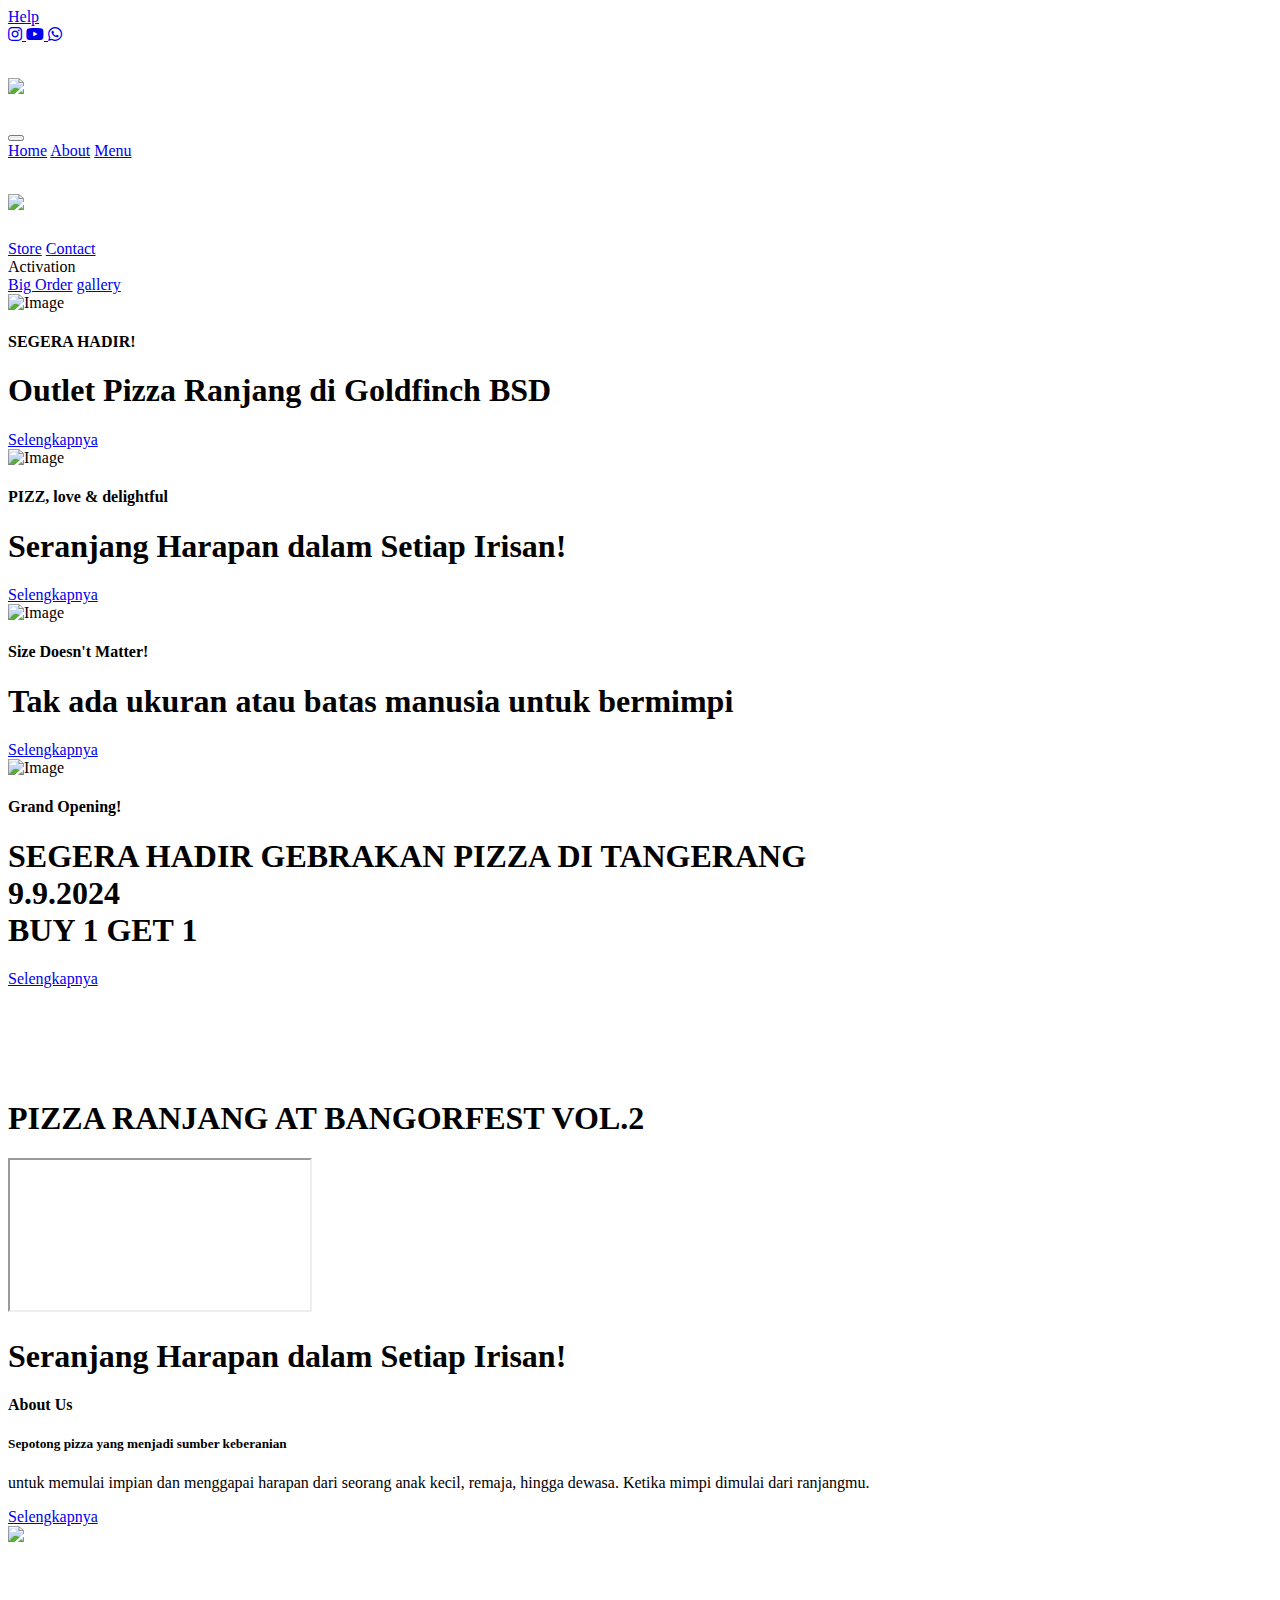
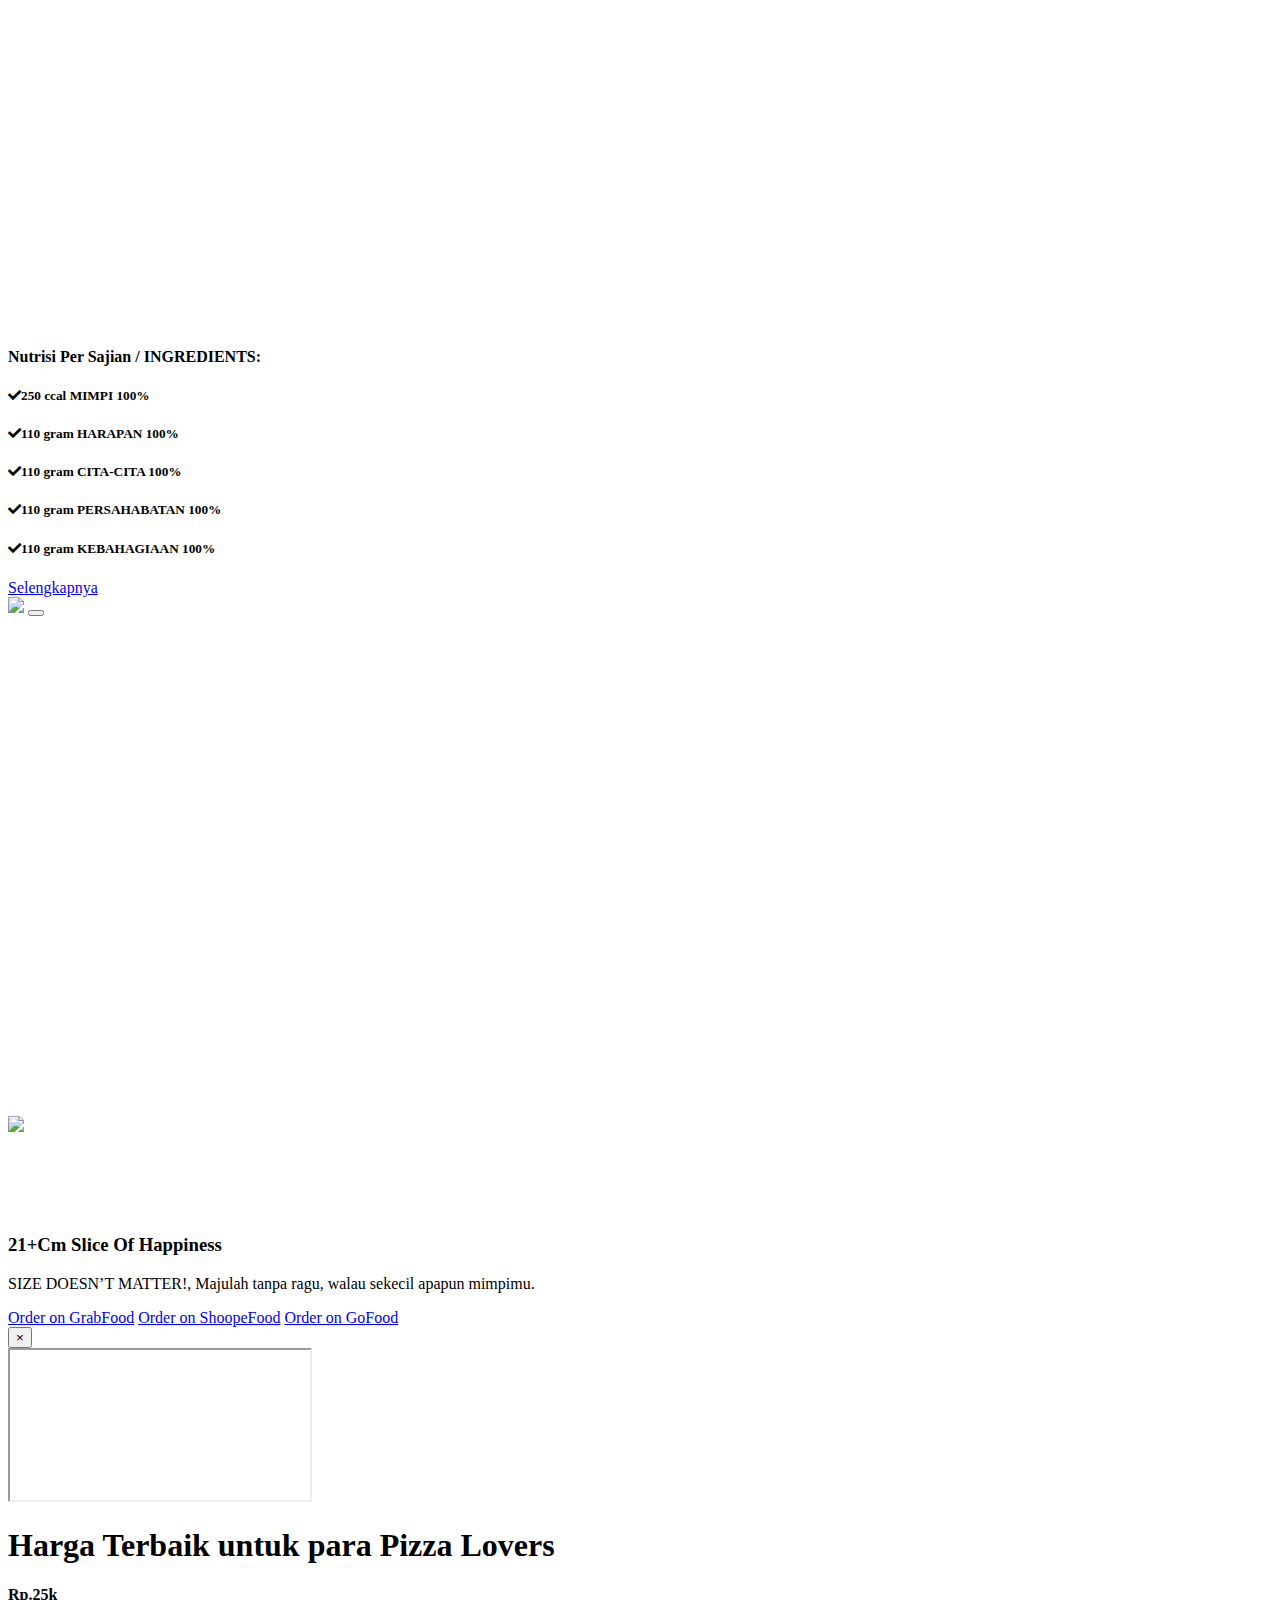
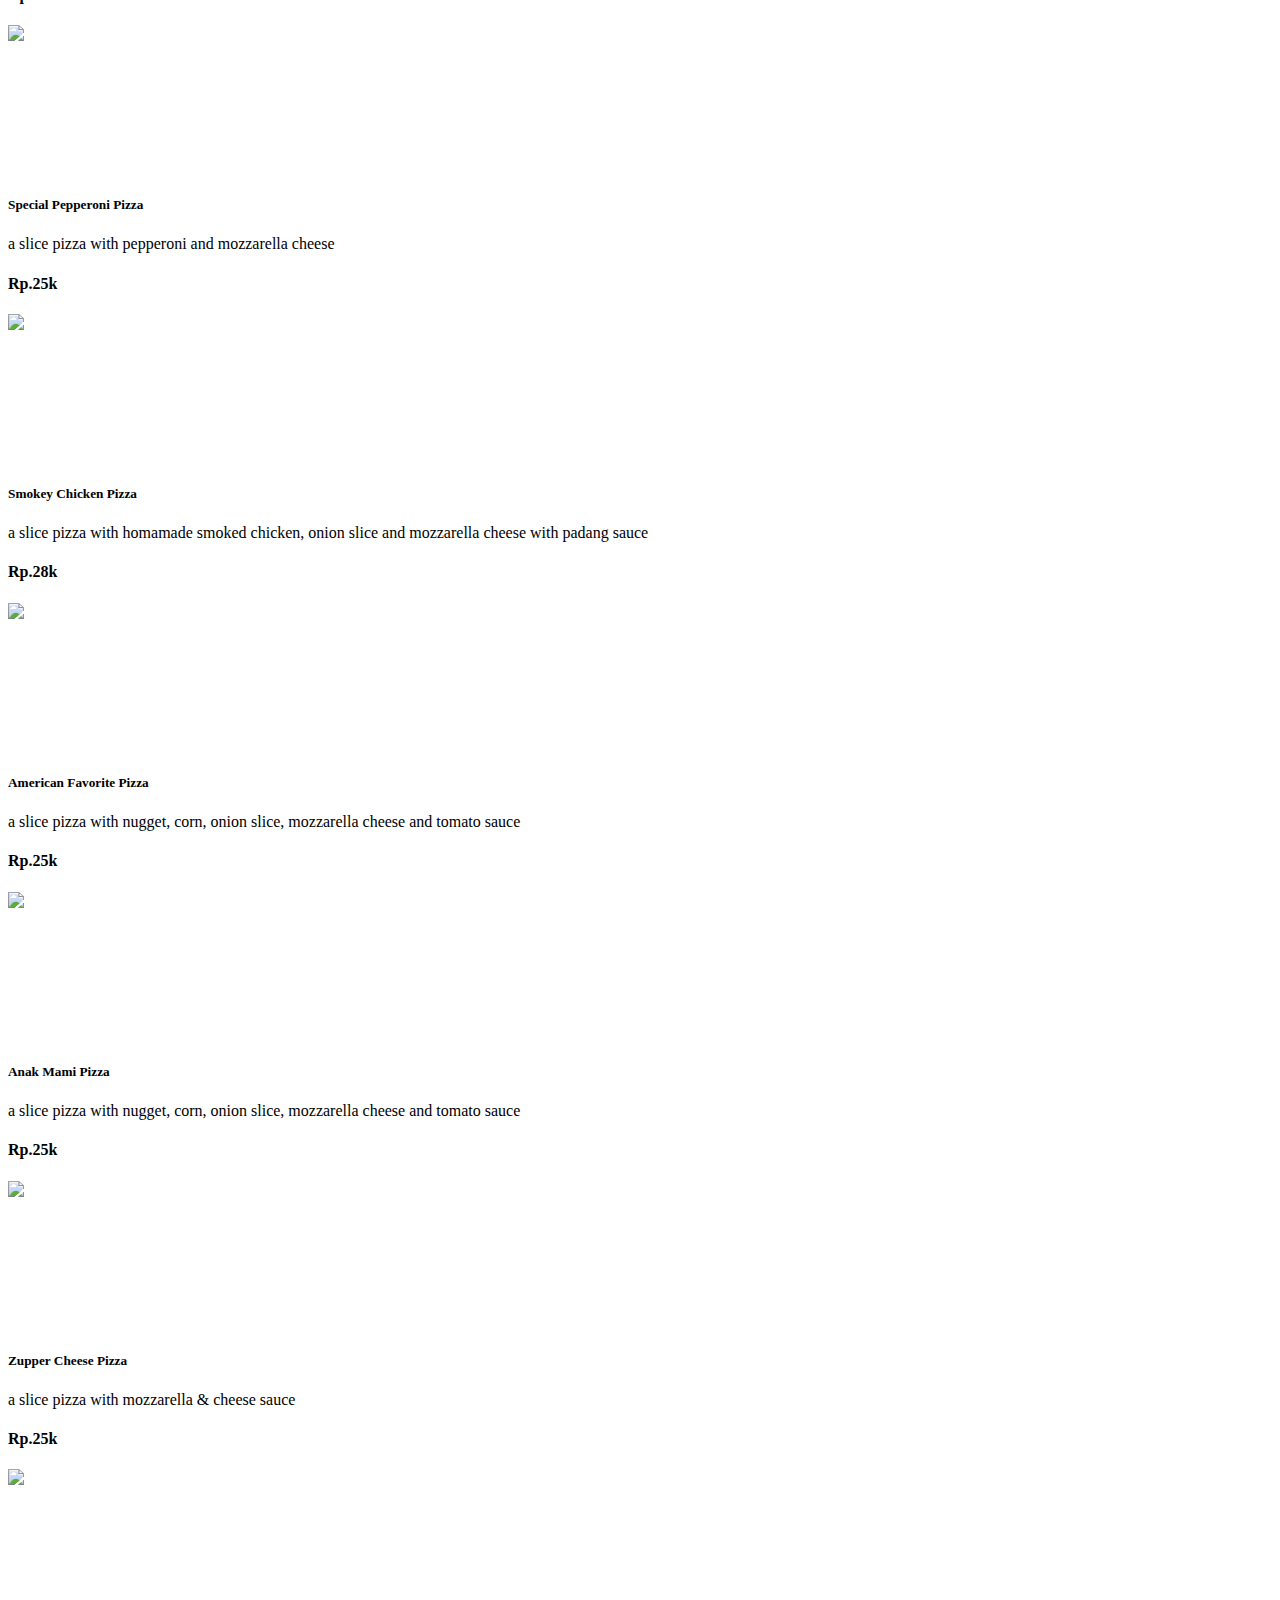
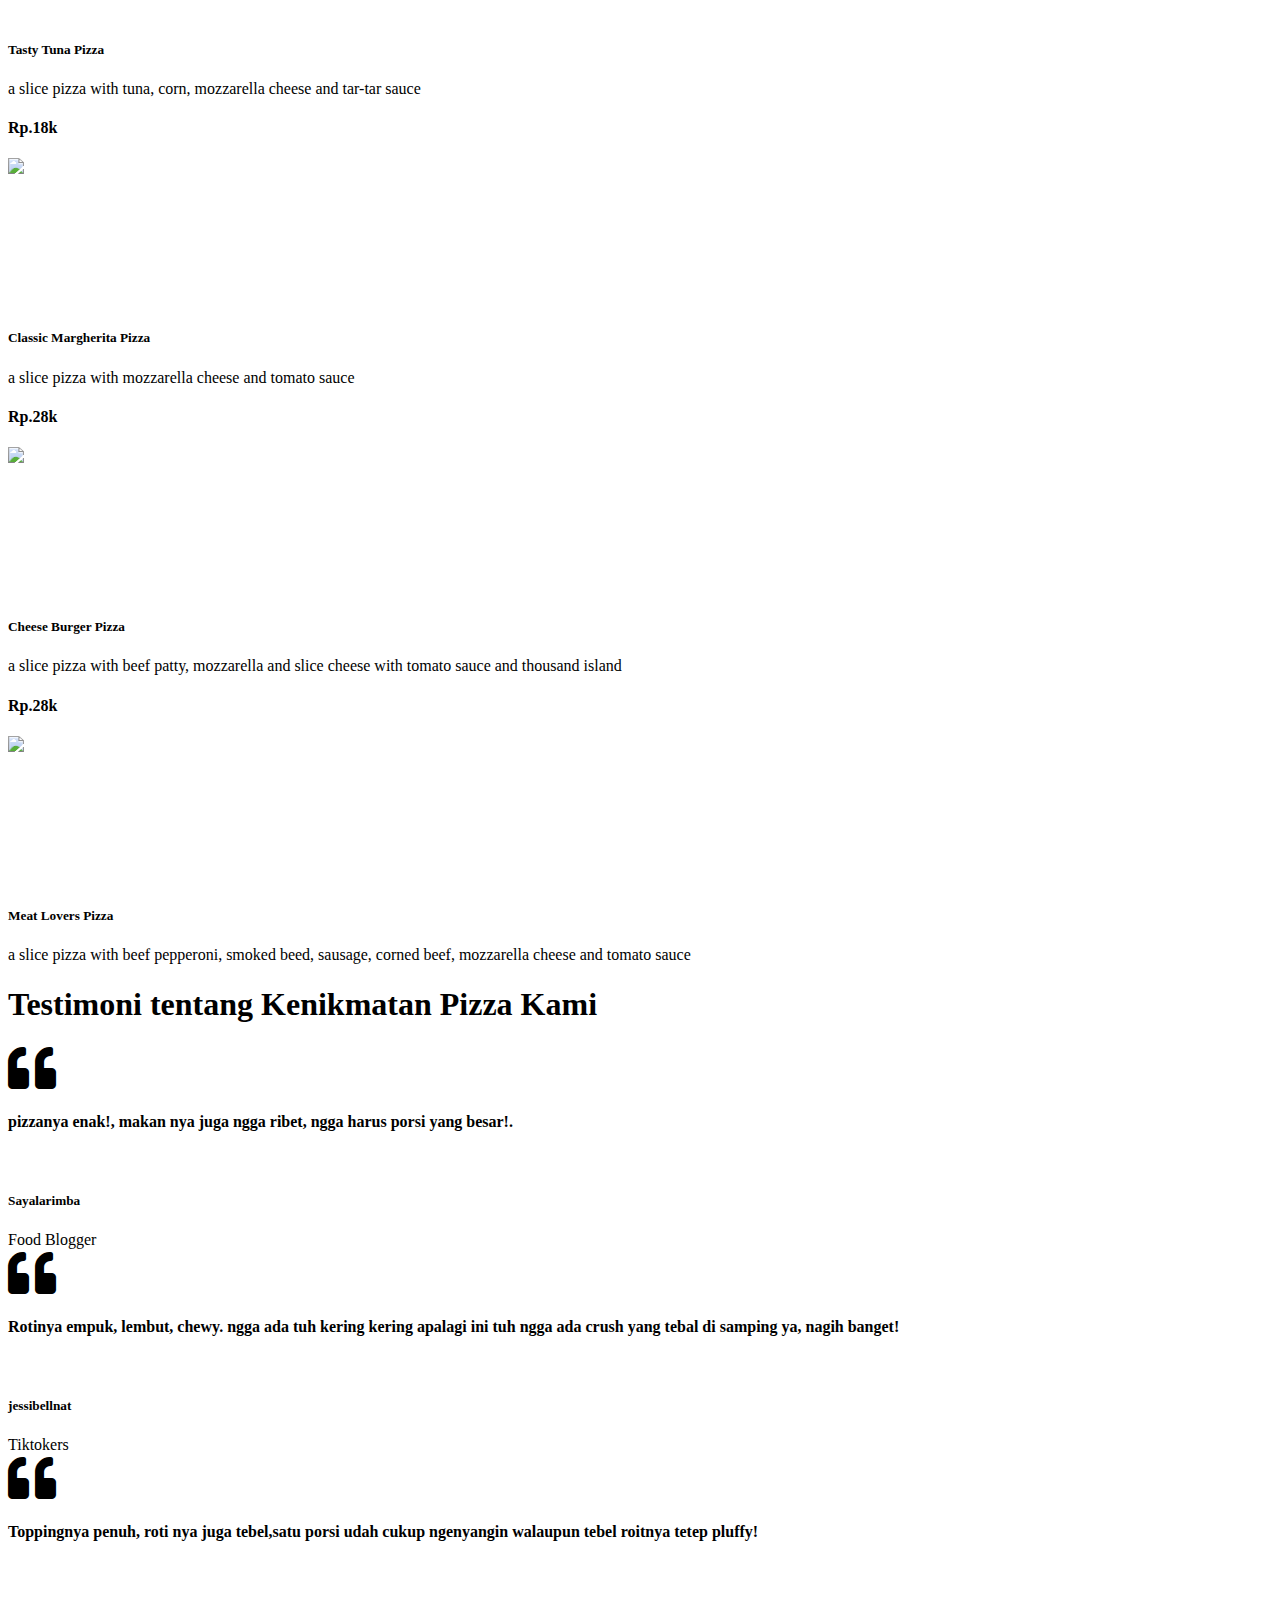
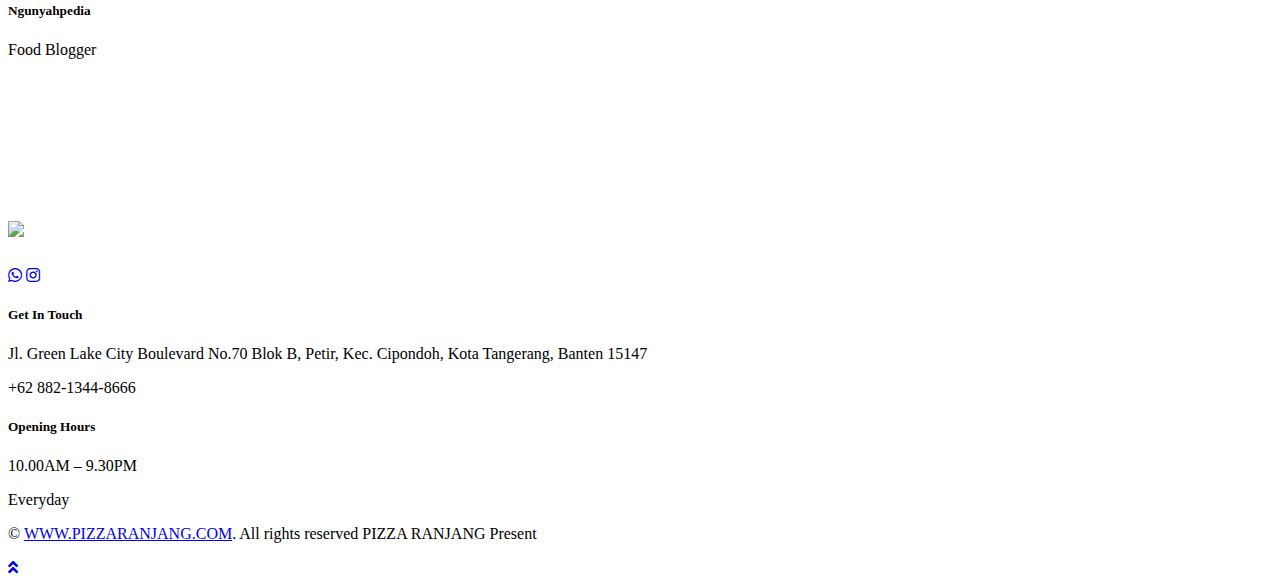
==== resources/views/pages/front/index.html @ 2fe909ed "iqbal jambang" ====
<!DOCTYPE html>
<html lang="en">
  <head>
    <meta charset="utf-8" />
    <title>PIZZA RANJANG</title>
    <meta content="width=device-width, initial-scale=1.0" name="viewport" />
    <meta
      content="pizza ranjang, pizza panjang, pizza indonesia, pizza murah "
      name="keywords"
    />

    <meta
      content="Seranjang Harapan dalam Setiap Irisan. #PizzaRanjang!"
      name="description"
    />
    <meta
      name="google-site-verification"
      content="aHGnE0ExtUuDKDh5KlvwewVk3-fC5v-u7llvDTRvV2k"
    />

    <!-- Favicon -->
    <link href="img/pizzaranjang2.png" rel="icon" />

    <!-- Google Web Fonts -->
    <link rel="preconnect" href="https://fonts.gstatic.com" />
    <link
      href="https://fonts.googleapis.com/css2?family=Poppins:wght@400;500;600;700&display=swap"
      rel="stylesheet"
    />

    <!-- Font Awesome -->
    <link
      href="https://cdnjs.cloudflare.com/ajax/libs/font-awesome/5.10.0/css/all.min.css"
      rel="stylesheet"
    />

    <!-- Libraries Stylesheet -->
    <link href="lib/owlcarousel/assets/owl.carousel.min.css" rel="stylesheet" />
    <link href="lib/lightbox/css/lightbox.min.css" rel="stylesheet" />

    <!-- Customized Bootstrap Stylesheet -->
    <link href="css/style.css" rel="stylesheet" />

    <link rel="stylesheet" href="lib/animate/animate.min.css" />
  </head>

  <body>
    <!-- Topbar Start -->
    <div class="container-fluid bg-primary py-3 d-none d-md-block">
      <div class="container">
        <div class="row">
          <div class="col-md-6 text-center text-lg-left mb-2 mb-lg-0">
            <div class="d-inline-flex align-items-center">
              <!-- <span class="text-white">|</span> -->
              <a
                class="text-white px-3"
                href="https://wa.me/6288975114068"
                target="_blank"
                >Help</a
              >
            </div>
          </div>
          <div class="col-md-6 text-center text-lg-right">
            <div class="d-inline-flex align-items-center">
              <a
                class="text-white px-3"
                href="https://www.instagram.com/pizza.ranjang"
                target="_blank"
              >
                <i class="fab fa-instagram"></i>
              </a>
              <a
                class="text-white px-3"
                href="https://www.youtube.com/@PizzaRanjang"
                target="_blank"
              >
                <i class="fab fa-youtube"></i>
              </a>
              <a
                class="text-white pl-3"
                href="https://wa.me/6288975114068"
                target="_blank"
              >
                <i class="fab fa-whatsapp"></i>
              </a>
            </div>
          </div>
        </div>
      </div>
    </div>
    <!-- Topbar End -->

    <!-- Navbar Start -->
    <div class="container-fluid position-relative nav-bar p-0">
      <div
        class="container-lg position-relative p-0 px-lg-3"
        style="z-index: 9"
      >
        <nav
          class="navbar navbar-expand-lg bg-white navbar-light shadow p-lg-0"
        >
          <a href="index.html" class="navbar-brand d-block d-lg-none">
            <h1 class="m-0 display-4 text-primary">
              <img src="img/pizzaranjang.png" style="max-width: 200px" />
            </h1>
          </a>
          <button
            type="button"
            class="navbar-toggler"
            data-toggle="collapse"
            data-target="#navbarCollapse"
          >
            <span class="navbar-toggler-icon"></span>
          </button>
          <div
            class="collapse navbar-collapse justify-content-between"
            id="navbarCollapse"
          >
            <div class="navbar-nav ml-auto py-0">
              <a href="index.html" class="nav-item nav-link active">Home</a>
              <a href="about.html" class="nav-item nav-link">About</a>
              <a href="product.html" class="nav-item nav-link">Menu</a>
            </div>
            <a href="index.html" class="navbar-brand mx-5 d-none d-lg-block">
              <h1 class="m-0 display-4 text-primary">
                <img src="img/pizzaranjang.png" style="max-width: 200px" />
              </h1>
            </a>
            <div class="navbar-nav mr-auto py-0">
              <a href="service.html" class="nav-item nav-link">Store</a>
              <a href="contact.html" class="nav-item nav-link">Contact</a>
              <div class="nav-item dropdown">
                <a class="nav-link dropdown-toggle" data-bs-toggle="dropdown"
                  >Activation</a
                >
                <div class="dropdown-menu m-0">
                  <a href="bigorder.html" class="dropdown-item">Big Order</a>
                  <a href="gallery.html" class="dropdown-item">gallery</a>
                </div>
              </div>
            </div>
          </div>
        </nav>
      </div>
    </div>
    <!-- Navbar End -->

    <!-- Carousel Start -->
    <div class="container-fluid p-0 mb-0 pb-0">
      <div id="header-carousel" class="carousel slide" data-ride="carousel">
        <div class="carousel-inner">
          <div class="carousel-item active">
            <img class="w-100" src="img/carousel-4.jpg" alt="Image" />
            <div
              class="carousel-caption d-flex flex-column align-items-center justify-content-center"
            >
              <div
                class="p-3 wow fadeInUp"
                data-wow-delay="0.3s"
                style="max-width: 900px"
              >
                <h4 class="text-white text-uppercase mb-md-3">SEGERA HADIR!</h4>
                <h1 class="display-3 text-white mb-md-4">
                  Outlet Pizza Ranjang di Goldfinch BSD
                </h1>
                <a
                  href="service.html"
                  class="btn btn-primary py-md-3 px-md-5 mt-2"
                  >Selengkapnya</a
                >
              </div>
            </div>
          </div>
          <div class="carousel-item">
            <img class="w-100" src="img/carousel-1.jpg" alt="Image" />
            <div
              class="carousel-caption d-flex flex-column align-items-center justify-content-center"
            >
              <div
                class="p-3 wow fadeInUp"
                data-wow-delay="0.3s"
                style="max-width: 900px"
              >
                <h4 class="text-white text-uppercase mb-md-3">
                  PIZZ, love & delightful
                </h4>
                <h1 class="display-3 text-white mb-md-4">
                  Seranjang Harapan dalam Setiap Irisan!
                </h1>
                <a
                  href="about.html"
                  class="btn btn-primary py-md-3 px-md-5 mt-2"
                  >Selengkapnya</a
                >
              </div>
            </div>
          </div>
          <div class="carousel-item">
            <img class="w-100" src="img/carousel-2.jpg" alt="Image" />
            <div
              class="carousel-caption d-flex flex-column align-items-center justify-content-center"
            >
              <div
                class="p-3 wow fadeInUp"
                data-wow-delay="0.3s"
                style="max-width: 900px"
              >
                <h4 class="text-white text-uppercase mb-md-3">
                  Size Doesn't Matter!
                </h4>
                <h1 class="display-3 text-white mb-md-4">
                  Tak ada ukuran atau batas manusia untuk bermimpi
                </h1>
                <a
                  href="about.html"
                  class="btn btn-primary py-md-3 px-md-5 mt-2"
                  >Selengkapnya</a
                >
              </div>
            </div>
          </div>
          <div class="carousel-item">
            <img class="w-100" src="img/carousel-3.jpg" alt="Image" />
            <div
              class="carousel-caption d-flex flex-column align-items-center justify-content-center"
            >
              <div
                class="p-3 wow fadeInUp"
                data-wow-delay="0.3s"
                style="max-width: 900px"
              >
                <h4 class="text-white text-uppercase mb-md-3">
                  Grand Opening!
                </h4>
                <h1 class="display-3 text-white mb-md-4">
                  SEGERA HADIR GEBRAKAN PIZZA DI TANGERANG 9.9.2024<br />BUY 1
                  GET 1
                </h1>
                <a
                  href="service.html"
                  class="btn btn-primary py-md-3 px-md-5 mt-2"
                  >Selengkapnya</a
                >
              </div>
            </div>
          </div>
        </div>
        <a
          class="carousel-control-prev"
          href="#header-carousel"
          data-slide="prev"
        >
          <div class="btn btn-secondary px-0" style="width: 45px; height: 45px">
            <span class="carousel-control-prev-icon mb-n1"></span>
          </div>
        </a>
        <a
          class="carousel-control-next"
          href="#header-carousel"
          data-slide="next"
        >
          <div class="btn btn-secondary px-0" style="width: 45px; height: 45px">
            <span class="carousel-control-next-icon mb-n1"></span>
          </div>
        </a>
      </div>
    </div>
    <!-- Carousel End -->

    <!-- after movie Start -->
    <div class="container-fluid my-5 py-0 px-0">
      <div
        class="container py-5 bg-white shadow wow fadeInUp"
        data-wow-delay="0.3s"
      >
        <div class="row justify-content-center">
          <h1 class="section-title position-relative text-center mb-5">
            PIZZA RANJANG AT BANGORFEST VOL.2
          </h1>
        </div>
        <div class="embed-responsive embed-responsive-16by9 bg">
          <iframe
            class="embed-responsive-item rounded"
            src="https://www.youtube.com/embed/uFMRu1CTwcA?si=c1y8G-KXprprEfMh"
            allowfullscreen
          ></iframe>
        </div>
      </div>
    </div>
    <!-- after movieEnd -->

    <!-- About Start -->
    <div class="container-fluid py-2">
      <div class="container py-5">
        <div class="row justify-content-center">
          <div class="col-lg-7">
            <h1
              class="section-title position-relative text-center mb-5 wow fadeInUp"
              data-wow-delay="0.2s"
            >
              Seranjang Harapan dalam Setiap Irisan!
            </h1>
          </div>
        </div>
        <div class="row wow fadeInUp" data-wow-delay="0.3s">
          <div class="col-lg-4 py-5 wow fadeInUp" data-wow-delay="0.5s">
            <h4 class="font-weight-bold mb-3">About Us</h4>
            <h5 class="text-muted mb-3">
              Sepotong pizza yang menjadi sumber keberanian
            </h5>
            <p>
              untuk memulai impian dan menggapai harapan dari seorang anak
              kecil, remaja, hingga dewasa. Ketika mimpi dimulai dari ranjangmu.
            </p>
            <a href="about.html" class="btn btn-secondary mt-2">Selengkapnya</a>
          </div>
          <div
            class="col-lg-4 wow fadeInUp"
            data-wow-delay="0.2s"
            style="min-height: 400px"
          >
            <div class="position-relative h-100 rounded overflow-hidden">
              <img
                class="position-absolute w-100 h-100"
                src="img/about.jpg"
                style="object-fit: cover"
              />
            </div>
          </div>
          <div class="col-lg-4 py-5 wow fadeInUp" data-wow-delay="0.2s">
            <h4 class="font-weight-bold mb-3">
              Nutrisi Per Sajian / INGREDIENTS:
            </h4>
            <p></p>
            <h5 class="text-muted mb-3">
              <i class="fa fa-check text-secondary mr-3"></i>250 ccal MIMPI 100%
            </h5>
            <h5 class="text-muted mb-3">
              <i class="fa fa-check text-secondary mr-3"></i>110 gram HARAPAN
              100%
            </h5>
            <h5 class="text-muted mb-3">
              <i class="fa fa-check text-secondary mr-3"></i>110 gram CITA-CITA
              100%
            </h5>
            <h5 class="text-muted mb-3">
              <i class="fa fa-check text-secondary mr-3"></i>110 gram
              PERSAHABATAN 100%
            </h5>
            <h5 class="text-muted mb-3">
              <i class="fa fa-check text-secondary mr-3"></i>110 gram
              KEBAHAGIAAN 100%
            </h5>
            <a href="about.html" class="btn btn-primary mt-2">Selengkapnya</a>
          </div>
        </div>
      </div>
    </div>
    <!-- About End -->

    <!-- Promotion Start -->
    <div class="container-fluid my-5 py-5 px-0">
      <div class="row bg-primary m-0">
        <div
          class="col-md-6 px-0 animated wow slideInLeft"
          data-wow-delay="0.5s"
          style="min-height: 500px"
        >
          <div class="position-relative h-100">
            <img
              class="position-absolute w-100 h-100"
              src="img/promotion.jpg"
              style="object-fit: cover"
            />
            <button
              type="button"
              class="btn-play"
              data-toggle="modal"
              data-src="https://www.youtube.com/embed/LXJ2x3psunU?si=A_Rdj4kzmsf1e5Im"
              data-target="#videoModal"
            >
              <span></span>
            </button>
          </div>
        </div>
        <div
          class="col-md-6 py-5 py-md-0 px-0 animated wow slideInRight"
          data-wow-delay="0.5s"
        >
          <div
            class="h-100 d-flex flex-column align-items-center justify-content-center text-center p-5"
          >
            <div
              class="d-flex align-items-center justify-content-center mb-4"
              style="width: 100px; height: 100px"
            >
              <h3 class="font-weight-bold text-secondary mb-0">
                <img src="img/icon.png" style="max-width: 300px" />
              </h3>
            </div>
            <h3 class="font-weight-bold text-white mt-3 mb-4">
              21+Cm Slice Of Happiness
            </h3>
            <p class="text-white mb-4">
              SIZE DOESN’T MATTER!, Majulah tanpa ragu, walau sekecil apapun
              mimpimu.
            </p>
            <a
              href="https://food.grab.com/id/id/restaurant/pizza-ranjang-green-lake-city-delivery/6-C6V2SGC2LALXC6?"
              class="btn btn-secondary py-3 px-5 mt-2"
              >Order on GrabFood</a
            >
            <a
              href="https://shopee.co.id/universal-link/now-food/shop/21761554?deep_and_deferred=1&shareChannel=copy_link"
              class="btn btn-secondary py-3 px-5 mt-2"
              >Order on ShoopeFood</a
            >
            <a
              href="https://gofood.co.id/en/jakarta/restaurant/pizza-ranjang-by-bangor-group-green-lake-city-7ef08d9e-d3f5-40d3-be00-c0e647e712b7"
              class="btn btn-secondary py-3 px-5 mt-2"
              >Order on GoFood</a
            >
          </div>
        </div>
      </div>
    </div>
    <!-- Promotion End -->

    <!-- Video Modal Start -->
    <div
      class="modal fade"
      id="videoModal"
      tabindex="-1"
      role="dialog"
      aria-labelledby="exampleModalLabel"
      aria-hidden="true"
    >
      <div class="modal-dialog" role="document">
        <div class="modal-content">
          <div class="modal-body">
            <button
              type="button"
              class="close"
              data-dismiss="modal"
              aria-label="Close"
            >
              <span aria-hidden="true">&times;</span>
            </button>
            <!-- 16:9 aspect ratio -->
            <div class="embed-responsive embed-responsive-16by9">
              <iframe
                class="embed-responsive-item"
                src=""
                id="video"
                allowscriptaccess="always"
                allow="autoplay"
              ></iframe>
            </div>
          </div>
        </div>
      </div>
    </div>
    <!-- Video Modal End -->

    <!-- Products Start -->
    <div class="container-fluid py-2">
      <div class="container py-5">
        <div class="row">
          <div class="col-lg-6">
            <h1
              class="section-title position-relative mb-5 wow fadeInUp"
              data-wow-delay="0.2s"
            >
              Harga Terbaik untuk para Pizza Lovers
            </h1>
          </div>
          <div class="col-lg-6 mb-5 mb-lg-0 pb-5 pb-lg-0"></div>
        </div>
        <div class="row justify-content-center">
          <div class="col-lg-3 col-md-6 p-2 wow fadeInUp" data-wow-delay="0.3s">
            <div
              class="product-item d-flex flex-column rounded align-items-center text-center bg-light py-5 px-3"
            >
              <div class="bg-primary mt-n5 py-3" style="width: 100px">
                <h4 class="font-weight-bold text-white mb-0">Rp.25k</h4>
              </div>
              <div
                class="position-relative bg-primary rounded mt-n3 mb-4 p-3"
                style="width: 200px; height: 150px"
              >
                <img
                  class="rounded w-150 h-100"
                  src="img/Special Pepperoni Pizza.png"
                />
              </div>
              <h5 class="font-weight-bold mb-0">Special Pepperoni Pizza</h5>
              <p>a slice pizza with pepperoni and mozzarella cheese</p>
            </div>
          </div>

          <div class="col-lg-3 col-md-6 p-2 wow fadeInUp" data-wow-delay="0.5s">
            <div
              class="product-item d-flex flex-column rounded align-items-center text-center bg-light py-5 px-3"
            >
              <div class="bg-primary mt-n5 py-3" style="width: 100px">
                <h4 class="font-weight-bold text-white mb-0">Rp.25k</h4>
              </div>
              <div
                class="position-relative bg-primary rounded mt-n3 mb-4 p-3"
                style="width: 200px; height: 150px"
              >
                <img
                  class="rounded w-150 h-100"
                  src="img/Smokey Chicken Pizza.png"
                />
              </div>
              <h5 class="font-weight-bold mb-0">Smokey Chicken Pizza</h5>
              <p>
                a slice pizza with homamade smoked chicken, onion slice and
                mozzarella cheese with padang sauce
              </p>
            </div>
          </div>

          <div class="col-lg-3 col-md-6 p-2 wow fadeInUp" data-wow-delay="0.7s">
            <div
              class="product-item d-flex flex-column rounded align-items-center text-center bg-light py-5 px-3"
            >
              <div class="bg-primary mt-n5 py-3" style="width: 100px">
                <h4 class="font-weight-bold text-white mb-0">Rp.28k</h4>
              </div>
              <div
                class="position-relative bg-primary rounded mt-n3 mb-4 p-3"
                style="width: 200px; height: 150px"
              >
                <img
                  class="rounded w-150 h-100"
                  src="img/American Favorite Pizza.png"
                  style="object-fit: cover"
                />
              </div>
              <h5 class="font-weight-bold mb-0">American Favorite Pizza</h5>
              <p>
                a slice pizza with nugget, corn, onion slice, mozzarella cheese
                and tomato sauce
              </p>
            </div>
          </div>

          <div class="col-lg-3 col-md-6 p-2 wow fadeInUp" data-wow-delay="0.9s">
            <div
              class="product-item d-flex flex-column rounded align-items-center text-center bg-light py-5 px-3"
            >
              <div class="bg-primary mt-n5 py-3" style="width: 100px">
                <h4 class="font-weight-bold text-white mb-0">Rp.25k</h4>
              </div>
              <div
                class="position-relative bg-primary rounded mt-n3 mb-4 p-3"
                style="width: 200px; height: 150px"
              >
                <img
                  class="rounded w-150 h-100"
                  src="img/Anak Mami Pizza.png"
                  style="object-fit: cover"
                />
              </div>
              <h5 class="font-weight-bold mb-0">Anak Mami Pizza</h5>
              <p>
                a slice pizza with nugget, corn, onion slice, mozzarella cheese
                and tomato sauce
              </p>
            </div>
          </div>

          <div class="col-lg-3 col-md-6 p-2 wow fadeInUp" data-wow-delay="0.3s">
            <div
              class="product-item d-flex flex-column rounded align-items-center text-center bg-light py-5 px-3"
            >
              <div class="bg-primary mt-n5 py-3" style="width: 100px">
                <h4 class="font-weight-bold text-white mb-0">Rp.25k</h4>
              </div>
              <div
                class="position-relative bg-primary rounded mt-n3 mb-4 p-3"
                style="width: 200px; height: 150px"
              >
                <img
                  class="rounded w-150 h-100"
                  src="img/Zupper Cheese Pizza.png"
                  style="object-fit: cover"
                />
              </div>
              <h5 class="font-weight-bold mb-0">Zupper Cheese Pizza</h5>
              <p>a slice pizza with mozzarella & cheese sauce</p>
            </div>
          </div>

          <div class="col-lg-3 col-md-6 p-2 wow fadeInUp" data-wow-delay="0.5s">
            <div
              class="product-item d-flex flex-column rounded align-items-center text-center bg-light py-5 px-3"
            >
              <div class="bg-primary mt-n5 py-3" style="width: 100px">
                <h4 class="font-weight-bold text-white mb-0">Rp.25k</h4>
              </div>
              <div
                class="position-relative bg-primary rounded mt-n3 mb-4 p-3"
                style="width: 200px; height: 150px"
              >
                <img
                  class="rounded w-150 h-100"
                  src="img/Tasty Tuna Pizza.png"
                  style="object-fit: cover"
                />
              </div>
              <h5 class="font-weight-bold mb-0">Tasty Tuna Pizza</h5>
              <p>
                a slice pizza with tuna, corn, mozzarella cheese and tar-tar
                sauce
              </p>
            </div>
          </div>

          <div class="col-lg-3 col-md-6 p-2 wow fadeInUp" data-wow-delay="0.7s">
            <div
              class="product-item d-flex flex-column rounded align-items-center text-center bg-light py-5 px-3"
            >
              <div class="bg-primary mt-n5 py-3" style="width: 100px">
                <h4 class="font-weight-bold text-white mb-0">Rp.18k</h4>
              </div>
              <div
                class="position-relative bg-primary rounded mt-n3 mb-4 p-3"
                style="width: 200px; height: 150px"
              >
                <img
                  class="rounded w-150 h-100"
                  src="img/Classic Margherita Pizza.png"
                  style="object-fit: cover"
                />
              </div>
              <h5 class="font-weight-bold mb-0">Classic Margherita Pizza</h5>
              <p>a slice pizza with mozzarella cheese and tomato sauce</p>
            </div>
          </div>

          <div class="col-lg-3 col-md-6 p-2 wow fadeInUp" data-wow-delay="0.9s">
            <div
              class="product-item d-flex flex-column rounded align-items-center text-center bg-light py-5 px-3"
            >
              <div class="bg-primary mt-n5 py-3" style="width: 100px">
                <h4 class="font-weight-bold text-white mb-0">Rp.28k</h4>
              </div>
              <div
                class="position-relative bg-primary rounded mt-n3 mb-4 p-3"
                style="width: 200px; height: 150px"
              >
                <img
                  class="rounded w-150 h-100"
                  src="img/Cheese Burger Pizza.png"
                  style="object-fit: cover"
                />
              </div>
              <h5 class="font-weight-bold mb-0">Cheese Burger Pizza</h5>
              <p>
                a slice pizza with beef patty, mozzarella and slice cheese with
                tomato sauce and thousand island
              </p>
            </div>
          </div>

          <div
            class="col-lg-3 col-md-6 p-2 center wow fadeInUp"
            data-wow-delay="0.3s"
          >
            <div
              class="product-item d-flex flex-column rounded align-items-center text-center bg-light py-5 px-3"
            >
              <div class="bg-primary mt-n5 py-3" style="width: 100px">
                <h4 class="font-weight-bold text-white mb-0">Rp.28k</h4>
              </div>
              <div
                class="position-relative bg-primary rounded mt-n3 mb-4 p-3"
                style="width: 200px; height: 150px"
              >
                <img
                  class="rounded w-150 h-100"
                  src="img/Meat Lovers Pizza.png"
                  style="object-fit: cover"
                />
              </div>
              <h5 class="font-weight-bold mb-0">Meat Lovers Pizza</h5>
              <p>
                a slice pizza with beef pepperoni, smoked beed, sausage, corned
                beef, mozzarella cheese and tomato sauce
              </p>
            </div>
          </div>
        </div>
      </div>
    </div>
    <!-- Products End -->

    <!-- Testimonial Start -->
    <div class="container-fluid py-2">
      <div class="container py-5 bg-white shadow">
        <div class="row justify-content-center">
          <div class="col-lg-6">
            <h1 class="section-title position-relative text-center mb-5">
              Testimoni tentang Kenikmatan Pizza Kami
            </h1>
          </div>
        </div>
        <div class="row justify-content-center">
          <div class="col-lg-8">
            <div class="owl-carousel testimonial-carousel">
              <div class="text-center">
                <i class="fa fa-3x fa-quote-left text-primary mb-4"></i>
                <h4 class="font-weight-light mb-4">
                  pizzanya enak!, makan nya juga ngga ribet, ngga harus porsi
                  yang besar!.
                </h4>
                <img
                  class="img-fluid mx-auto mb-3"
                  src="img/sayalarimba.jpeg"
                  alt=""
                />
                <h5 class="font-weight-bold m-0">Sayalarimba</h5>
                <span>Food Blogger</span>
              </div>
              <div class="text-center">
                <i class="fa fa-3x fa-quote-left text-primary mb-4"></i>
                <h4 class="font-weight-light mb-4">
                  Rotinya empuk, lembut, chewy. ngga ada tuh kering kering
                  apalagi ini tuh ngga ada crush yang tebal di samping ya, nagih
                  banget!
                </h4>
                <img
                  class="img-fluid mx-auto mb-3"
                  src="img/jessi.jpeg"
                  alt=""
                />
                <h5 class="font-weight-bold m-0">jessibellnat</h5>
                <span>Tiktokers</span>
              </div>
              <div class="text-center">
                <i class="fa fa-3x fa-quote-left text-primary mb-4"></i>
                <h4 class="font-weight-light mb-4">
                  Toppingnya penuh, roti nya juga tebel,satu porsi udah cukup
                  ngenyangin walaupun tebel roitnya tetep pluffy!
                </h4>
                <img
                  class="img-fluid mx-auto mb-3"
                  src="img/ngunyah.jpeg"
                  alt=""
                />
                <h5 class="font-weight-bold m-0">Ngunyahpedia</h5>
                <span>Food Blogger</span>
              </div>
            </div>
          </div>
        </div>
      </div>
    </div>
    <!-- Testimonial End -->

    <div
      class="elfsight-app-f43a1018-7830-4b91-ac9a-1f0d9573c59d"
      style="padding-top: 10vw"
      data-elfsight-app-lazy
    ></div>

    <div class="container-fluid footer bg-light py-0">
      <div class="container text-center py-5">
        <div class="row">
          <div class="col-12 mb-4">
            <a href="index.html" class="navbar-brand m-0">
              <h1 class="m-0 mt-n2 display-4 text-primary">
                <img src="img/pizzaranjang.png" style="max-width: 200px" />
              </h1>
            </a>
          </div>
          <div class="col-12 mb-4">
            <a
              class="btn btn-outline-secondary btn-social mr-2"
              href="https://wa.me/6288975114068"
              ><i class="fab fa-whatsapp"></i
            ></a>
            <a
              class="btn btn-outline-secondary btn-social"
              href="https://www.instagram.com/pizza.ranjang"
              ><i class="fab fa-instagram"></i
            ></a>
          </div>
          <div class="col-12 mt-2 mb-4">
            <div class="row">
              <div
                class="col-sm-6 text-center text-sm-right border-right mb-3 mb-sm-0"
              >
                <h5 class="font-weight-bold mb-2">Get In Touch</h5>
                <p class="mb-2">
                  Jl. Green Lake City Boulevard No.70 Blok B, Petir, Kec.
                  Cipondoh, Kota Tangerang, Banten 15147
                </p>
                <p class="mb-0">+62 882-1344-8666</p>
              </div>
              <div class="col-sm-6 text-center text-sm-left">
                <h5 class="font-weight-bold mb-2">Opening Hours</h5>
                <p class="mb-2">10.00AM – 9.30PM</p>
                <p class="mb-0">Everyday</p>
              </div>
            </div>
          </div>
          <div class="col-12">
            <p class="m-0">
              &copy; <a href="#">WWW.PIZZARANJANG.COM</a>. All rights reserved
              PIZZA RANJANG Present
            </p>
          </div>
        </div>
      </div>
    </div>

    <!-- Back to Top -->
    <a href="#" class="btn btn-secondary px-2 back-to-top"
      ><i class="fa fa-angle-double-up"></i
    ></a>

    <!-- JavaScript Libraries -->
    <script src="https://code.jquery.com/jquery-3.4.1.min.js"></script>
    <script src="https://stackpath.bootstrapcdn.com/bootstrap/4.4.1/js/bootstrap.bundle.min.js"></script>
    <script src="lib/easing/easing.min.js"></script>
    <script src="lib/waypoints/waypoints.min.js"></script>
    <script src="lib/owlcarousel/owl.carousel.min.js"></script>
    <script src="lib/isotope/isotope.pkgd.min.js"></script>
    <script src="lib/lightbox/js/lightbox.min.js"></script>
    <script src="lib/wow/wow.min.js"></script>
    <script
      src="https://static.elfsight.com/platform/platform.js"
      async
    ></script>

    <!-- Contact Javascript File -->
    <script src="mail/jqBootstrapValidation.min.js"></script>
    <script src="mail/contact.js"></script>

    <!-- Template Javascript -->
    <script src="js/main.js"></script>
  </body>
</html>
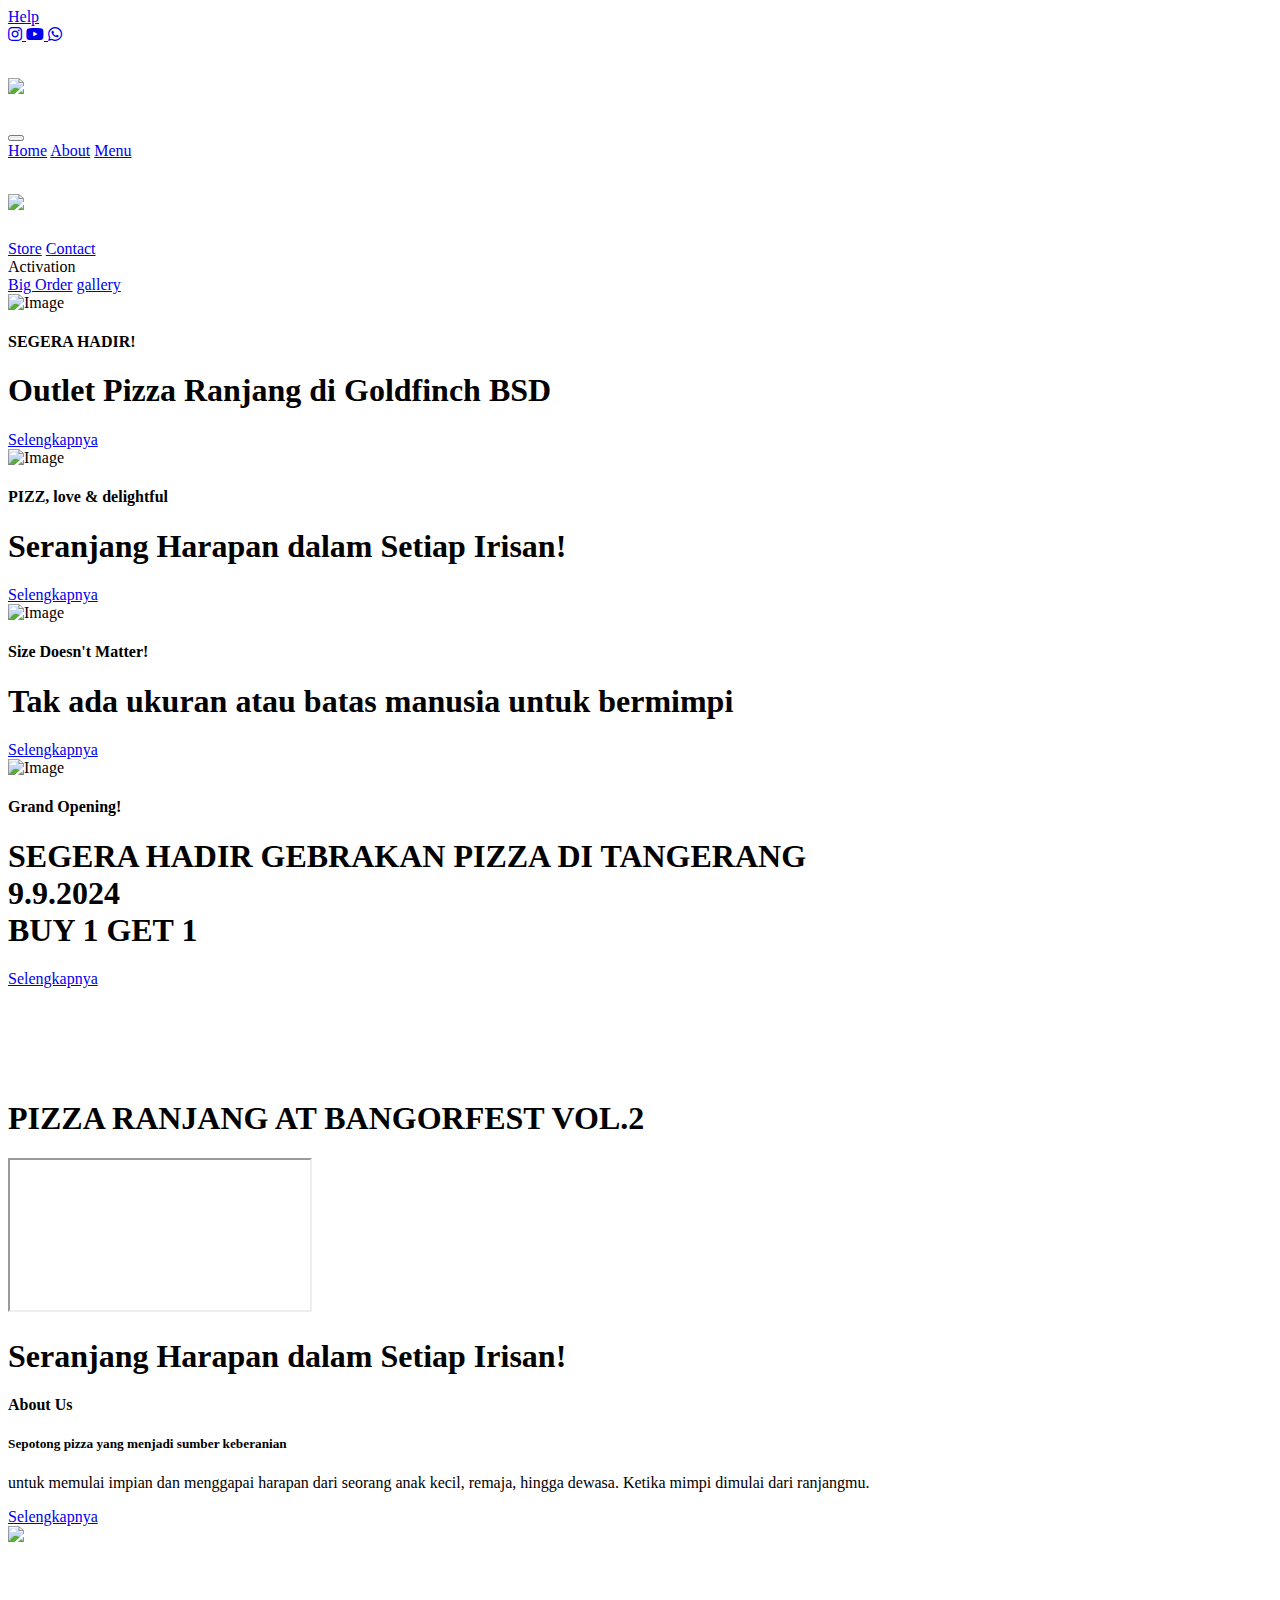
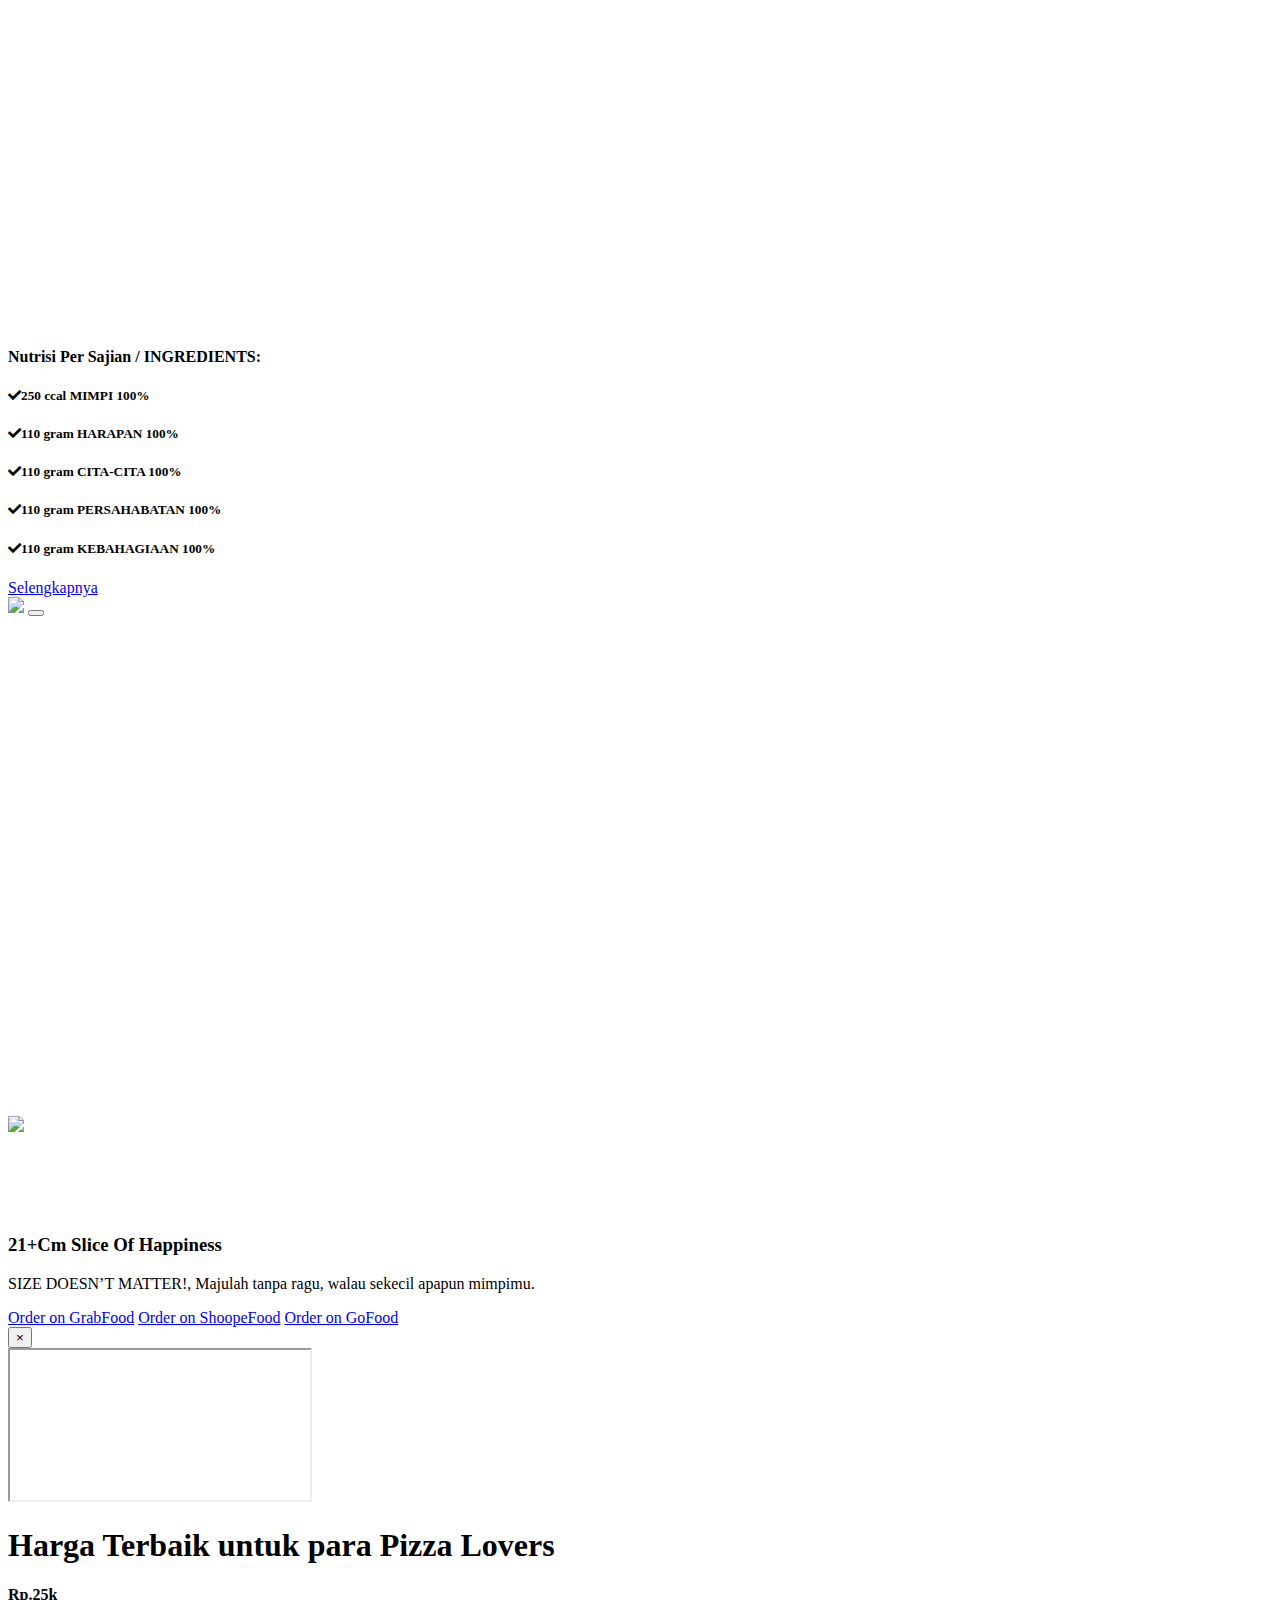
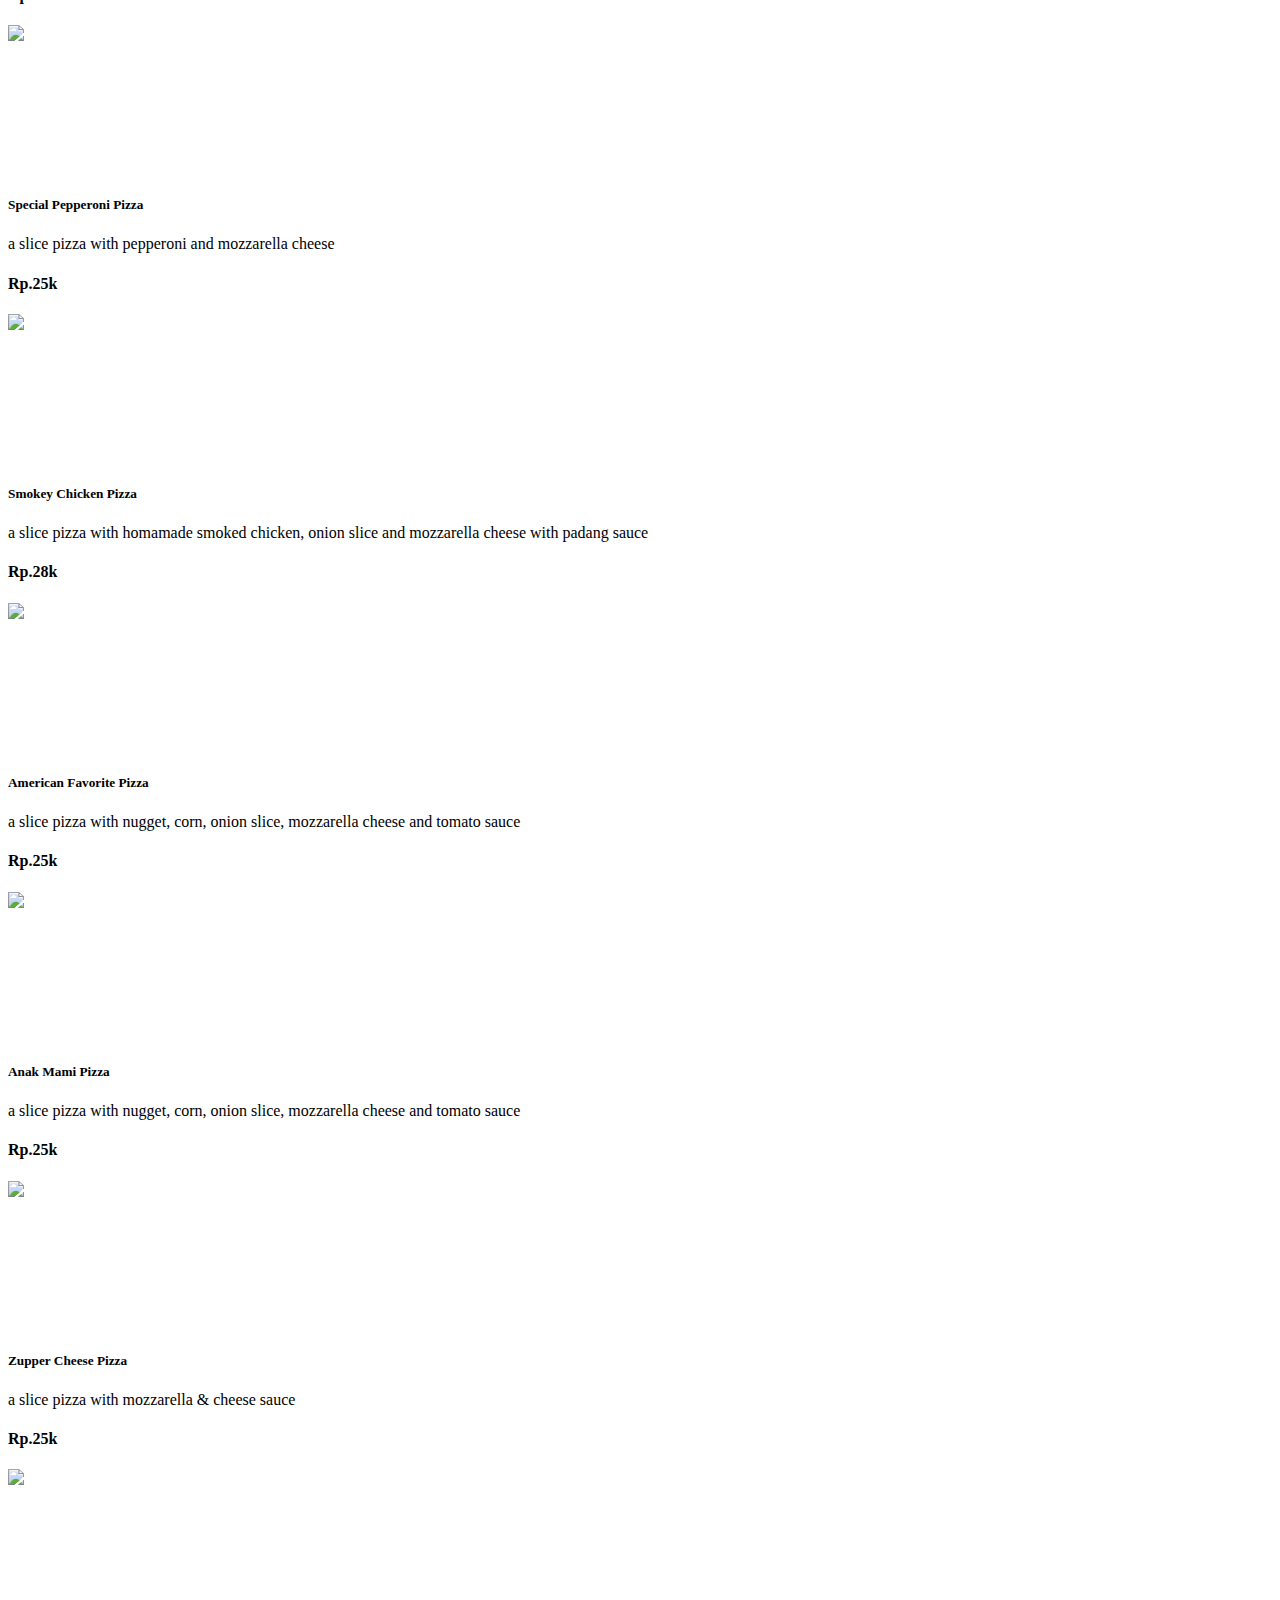
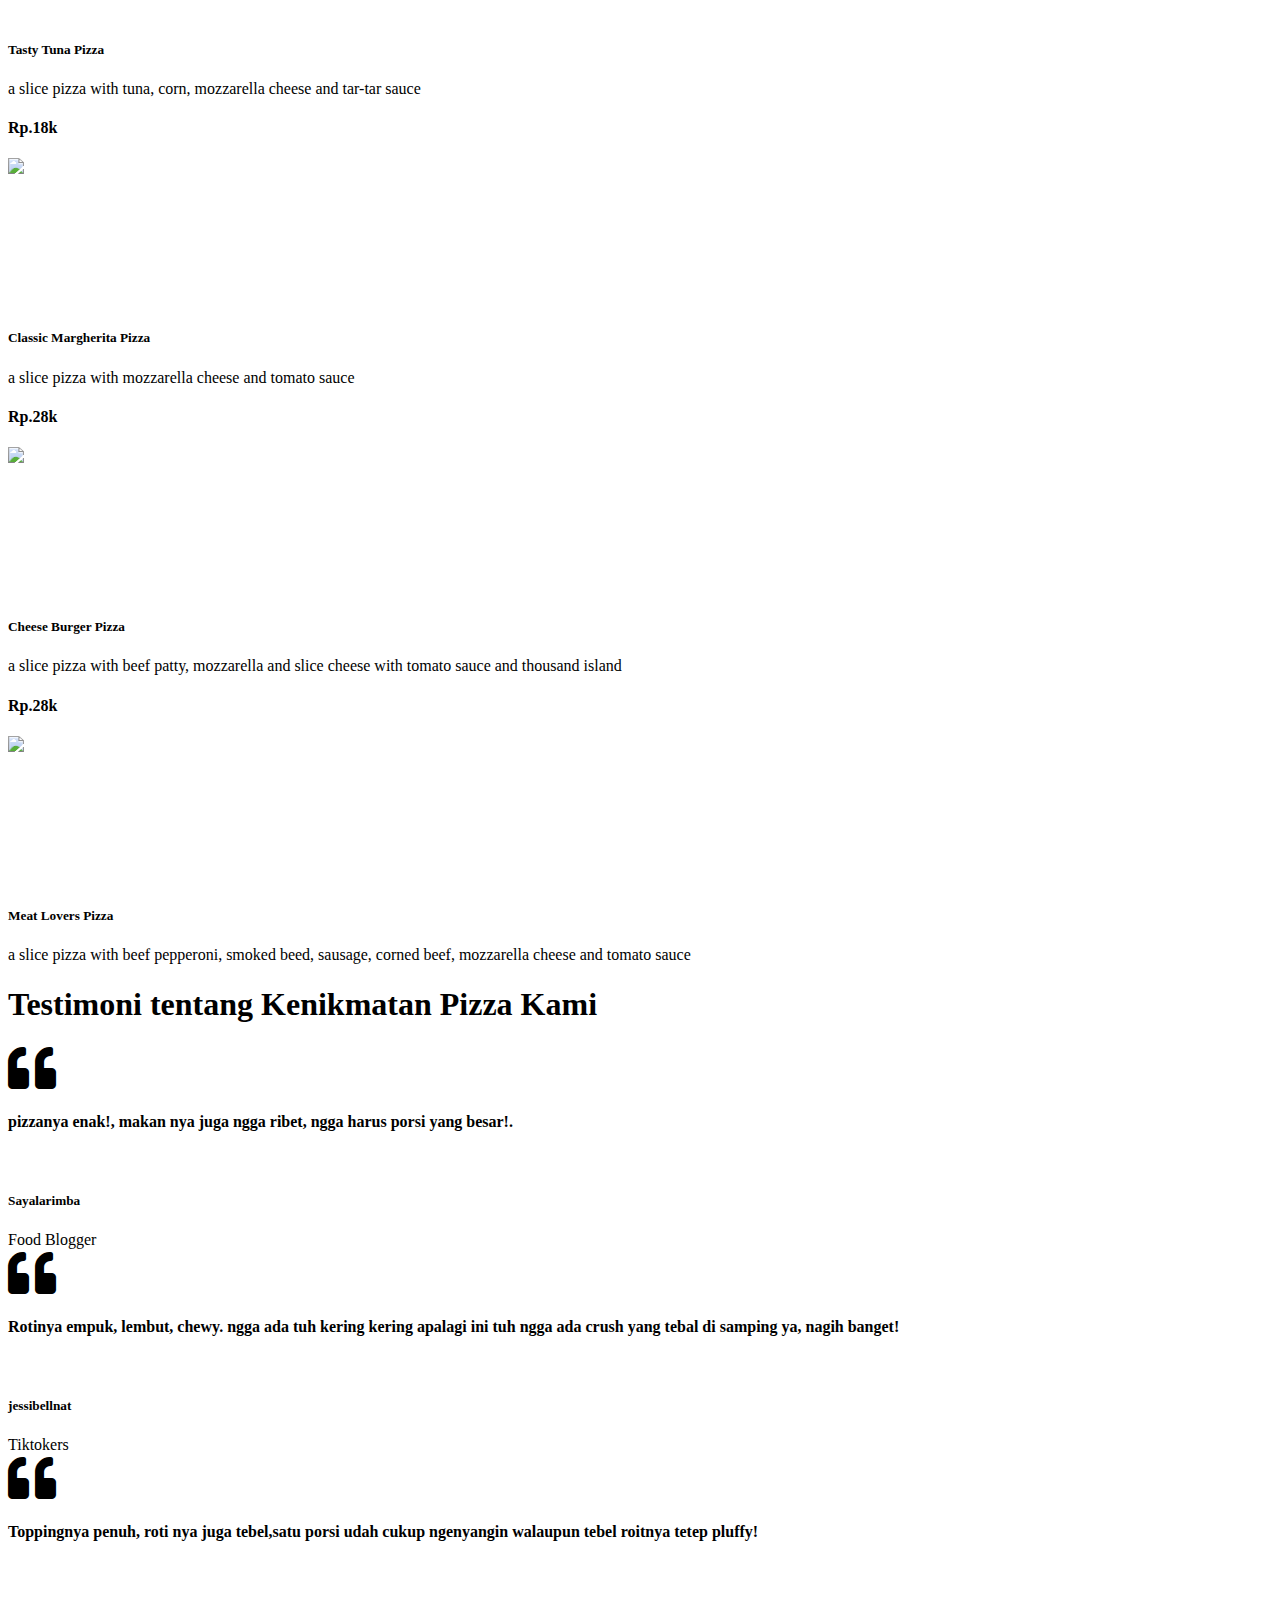
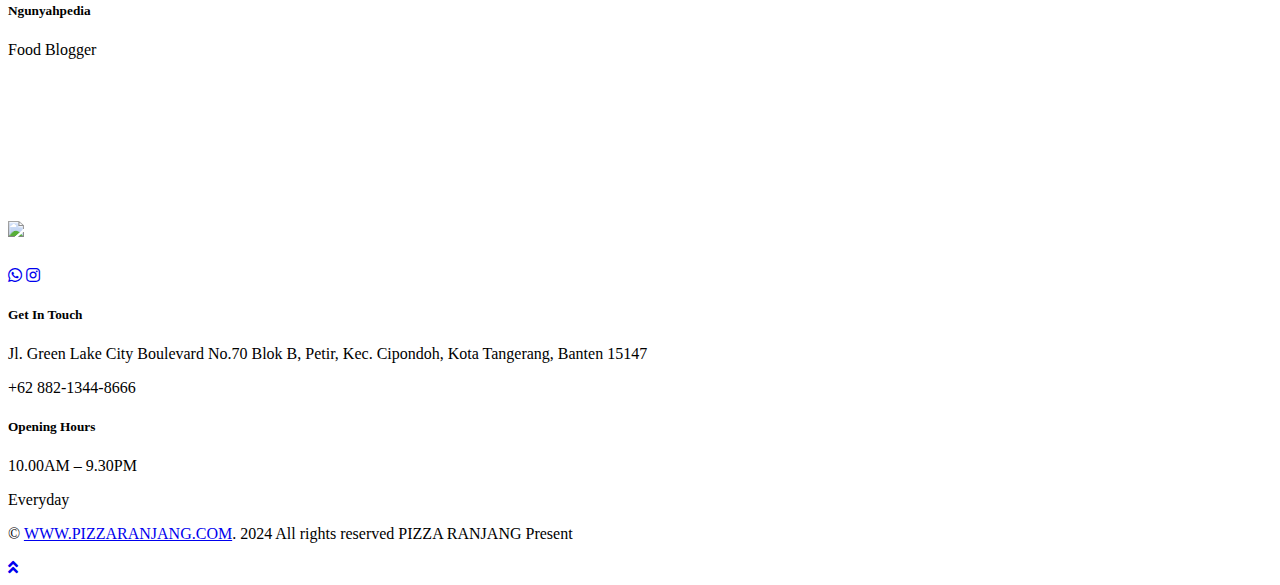
==== commit 22000115: "ubah index pizza ranjang" ====
--- a/resources/views/pages/front/index.html
+++ b/resources/views/pages/front/index.html
@@ -1,847 +1,1046 @@
 <!DOCTYPE html>
 <html lang="en">
-  <head>
-    <meta charset="utf-8" />
-    <title>PIZZA RANJANG</title>
-    <meta content="width=device-width, initial-scale=1.0" name="viewport" />
-    <meta
-      content="pizza ranjang, pizza panjang, pizza indonesia, pizza murah "
-      name="keywords"
-    />
-
-    <meta
-      content="Seranjang Harapan dalam Setiap Irisan. #PizzaRanjang!"
-      name="description"
-    />
-    <meta
-      name="google-site-verification"
-      content="aHGnE0ExtUuDKDh5KlvwewVk3-fC5v-u7llvDTRvV2k"
-    />
-
-    <!-- Favicon -->
-    <link href="img/pizzaranjang2.png" rel="icon" />
-
-    <!-- Google Web Fonts -->
-    <link rel="preconnect" href="https://fonts.gstatic.com" />
-    <link
-      href="https://fonts.googleapis.com/css2?family=Poppins:wght@400;500;600;700&display=swap"
-      rel="stylesheet"
-    />
-
-    <!-- Font Awesome -->
-    <link
-      href="https://cdnjs.cloudflare.com/ajax/libs/font-awesome/5.10.0/css/all.min.css"
-      rel="stylesheet"
-    />
-
-    <!-- Libraries Stylesheet -->
-    <link href="lib/owlcarousel/assets/owl.carousel.min.css" rel="stylesheet" />
-    <link href="lib/lightbox/css/lightbox.min.css" rel="stylesheet" />
-
-    <!-- Customized Bootstrap Stylesheet -->
-    <link href="css/style.css" rel="stylesheet" />
-
-    <link rel="stylesheet" href="lib/animate/animate.min.css" />
-  </head>
-
-  <body>
-    <!-- Topbar Start -->
-    <div class="container-fluid bg-primary py-3 d-none d-md-block">
-      <div class="container">
-        <div class="row">
-          <div class="col-md-6 text-center text-lg-left mb-2 mb-lg-0">
-            <div class="d-inline-flex align-items-center">
-              <!-- <span class="text-white">|</span> -->
-              <a
-                class="text-white px-3"
-                href="https://wa.me/6288975114068"
-                target="_blank"
-                >Help</a
-              >
+    <head>
+        <meta charset="utf-8" />
+        <title>PIZZA RANJANG</title>
+        <meta content="width=device-width, initial-scale=1.0" name="viewport" />
+        <meta
+            content="pizza ranjang, pizza panjang, pizza indonesia, pizza murah "
+            name="keywords"
+        />
+
+        <meta
+            content="Seranjang Harapan dalam Setiap Irisan. #PizzaRanjang!"
+            name="description"
+        />
+        <meta
+            name="google-site-verification"
+            content="aHGnE0ExtUuDKDh5KlvwewVk3-fC5v-u7llvDTRvV2k"
+        />
+
+        <!-- Favicon -->
+        <link href="img/pizzaranjang2.png" rel="icon" />
+
+        <!-- Google Web Fonts -->
+        <link rel="preconnect" href="https://fonts.gstatic.com" />
+        <link
+            href="https://fonts.googleapis.com/css2?family=Poppins:wght@400;500;600;700&display=swap"
+            rel="stylesheet"
+        />
+
+        <!-- Font Awesome -->
+        <link
+            href="https://cdnjs.cloudflare.com/ajax/libs/font-awesome/5.10.0/css/all.min.css"
+            rel="stylesheet"
+        />
+
+        <!-- Libraries Stylesheet -->
+        <link
+            href="lib/owlcarousel/assets/owl.carousel.min.css"
+            rel="stylesheet"
+        />
+        <link href="lib/lightbox/css/lightbox.min.css" rel="stylesheet" />
+
+        <!-- Customized Bootstrap Stylesheet -->
+        <link href="css/style.css" rel="stylesheet" />
+
+        <link rel="stylesheet" href="lib/animate/animate.min.css" />
+    </head>
+
+    <body>
+        <!-- Topbar Start -->
+        <div class="container-fluid bg-primary py-3 d-none d-md-block">
+            <div class="container">
+                <div class="row">
+                    <div class="col-md-6 text-center text-lg-left mb-2 mb-lg-0">
+                        <div class="d-inline-flex align-items-center">
+                            <!-- <span class="text-white">|</span> -->
+                            <a
+                                class="text-white px-3"
+                                href="https://wa.me/6288975114068"
+                                target="_blank"
+                                >Help</a
+                            >
+                        </div>
+                    </div>
+                    <div class="col-md-6 text-center text-lg-right">
+                        <div class="d-inline-flex align-items-center">
+                            <a
+                                class="text-white px-3"
+                                href="https://www.instagram.com/pizza.ranjang"
+                                target="_blank"
+                            >
+                                <i class="fab fa-instagram"></i>
+                            </a>
+                            <a
+                                class="text-white px-3"
+                                href="https://www.youtube.com/@PizzaRanjang"
+                                target="_blank"
+                            >
+                                <i class="fab fa-youtube"></i>
+                            </a>
+                            <a
+                                class="text-white pl-3"
+                                href="https://wa.me/6288975114068"
+                                target="_blank"
+                            >
+                                <i class="fab fa-whatsapp"></i>
+                            </a>
+                        </div>
+                    </div>
+                </div>
             </div>
-          </div>
-          <div class="col-md-6 text-center text-lg-right">
-            <div class="d-inline-flex align-items-center">
-              <a
-                class="text-white px-3"
-                href="https://www.instagram.com/pizza.ranjang"
-                target="_blank"
-              >
-                <i class="fab fa-instagram"></i>
-              </a>
-              <a
-                class="text-white px-3"
-                href="https://www.youtube.com/@PizzaRanjang"
-                target="_blank"
-              >
-                <i class="fab fa-youtube"></i>
-              </a>
-              <a
-                class="text-white pl-3"
-                href="https://wa.me/6288975114068"
-                target="_blank"
-              >
-                <i class="fab fa-whatsapp"></i>
-              </a>
+        </div>
+        <!-- Topbar End -->
+
+        <!-- Navbar Start -->
+        <div class="container-fluid position-relative nav-bar p-0">
+            <div
+                class="container-lg position-relative p-0 px-lg-3"
+                style="z-index: 9"
+            >
+                <nav
+                    class="navbar navbar-expand-lg bg-white navbar-light shadow p-lg-0"
+                >
+                    <a href="index.html" class="navbar-brand d-block d-lg-none">
+                        <h1 class="m-0 display-4 text-primary">
+                            <img
+                                src="img/pizzaranjang.png"
+                                style="max-width: 200px"
+                            />
+                        </h1>
+                    </a>
+                    <button
+                        type="button"
+                        class="navbar-toggler"
+                        data-toggle="collapse"
+                        data-target="#navbarCollapse"
+                    >
+                        <span class="navbar-toggler-icon"></span>
+                    </button>
+                    <div
+                        class="collapse navbar-collapse justify-content-between"
+                        id="navbarCollapse"
+                    >
+                        <div class="navbar-nav ml-auto py-0">
+                            <a
+                                href="index.html"
+                                class="nav-item nav-link active"
+                                >Home</a
+                            >
+                            <a href="about.html" class="nav-item nav-link"
+                                >About</a
+                            >
+                            <a href="product.html" class="nav-item nav-link"
+                                >Menu</a
+                            >
+                        </div>
+                        <a
+                            href="index.html"
+                            class="navbar-brand mx-5 d-none d-lg-block"
+                        >
+                            <h1 class="m-0 display-4 text-primary">
+                                <img
+                                    src="img/pizzaranjang.png"
+                                    style="max-width: 200px"
+                                />
+                            </h1>
+                        </a>
+                        <div class="navbar-nav mr-auto py-0">
+                            <a href="service.html" class="nav-item nav-link"
+                                >Store</a
+                            >
+                            <a href="contact.html" class="nav-item nav-link"
+                                >Contact</a
+                            >
+                            <div class="nav-item dropdown">
+                                <a
+                                    class="nav-link dropdown-toggle"
+                                    data-bs-toggle="dropdown"
+                                    >Activation</a
+                                >
+                                <div class="dropdown-menu m-0">
+                                    <a
+                                        href="bigorder.html"
+                                        class="dropdown-item"
+                                        >Big Order</a
+                                    >
+                                    <a href="gallery.html" class="dropdown-item"
+                                        >gallery</a
+                                    >
+                                </div>
+                            </div>
+                        </div>
+                    </div>
+                </nav>
             </div>
-          </div>
         </div>
-      </div>
-    </div>
-    <!-- Topbar End -->
-
-    <!-- Navbar Start -->
-    <div class="container-fluid position-relative nav-bar p-0">
-      <div
-        class="container-lg position-relative p-0 px-lg-3"
-        style="z-index: 9"
-      >
-        <nav
-          class="navbar navbar-expand-lg bg-white navbar-light shadow p-lg-0"
+        <!-- Navbar End -->
+
+        <!-- Carousel Start -->
+        <div class="container-fluid p-0 mb-0 pb-0">
+            <div
+                id="header-carousel"
+                class="carousel slide"
+                data-ride="carousel"
+            >
+                <div class="carousel-inner">
+                    <div class="carousel-item active">
+                        <img
+                            class="w-100"
+                            src="img/carousel-4.jpg"
+                            alt="Image"
+                        />
+                        <div
+                            class="carousel-caption d-flex flex-column align-items-center justify-content-center"
+                        >
+                            <div
+                                class="p-3 wow fadeInUp"
+                                data-wow-delay="0.3s"
+                                style="max-width: 900px"
+                            >
+                                <h4 class="text-white text-uppercase mb-md-3">
+                                    SEGERA HADIR!
+                                </h4>
+                                <h1 class="display-3 text-white mb-md-4">
+                                    Outlet Pizza Ranjang di Goldfinch BSD
+                                </h1>
+                                <a
+                                    href="service.html"
+                                    class="btn btn-primary py-md-3 px-md-5 mt-2"
+                                    >Selengkapnya</a
+                                >
+                            </div>
+                        </div>
+                    </div>
+                    <div class="carousel-item">
+                        <img
+                            class="w-100"
+                            src="img/carousel-1.jpg"
+                            alt="Image"
+                        />
+                        <div
+                            class="carousel-caption d-flex flex-column align-items-center justify-content-center"
+                        >
+                            <div
+                                class="p-3 wow fadeInUp"
+                                data-wow-delay="0.3s"
+                                style="max-width: 900px"
+                            >
+                                <h4 class="text-white text-uppercase mb-md-3">
+                                    PIZZ, love & delightful
+                                </h4>
+                                <h1 class="display-3 text-white mb-md-4">
+                                    Seranjang Harapan dalam Setiap Irisan!
+                                </h1>
+                                <a
+                                    href="about.html"
+                                    class="btn btn-primary py-md-3 px-md-5 mt-2"
+                                    >Selengkapnya</a
+                                >
+                            </div>
+                        </div>
+                    </div>
+                    <div class="carousel-item">
+                        <img
+                            class="w-100"
+                            src="img/carousel-2.jpg"
+                            alt="Image"
+                        />
+                        <div
+                            class="carousel-caption d-flex flex-column align-items-center justify-content-center"
+                        >
+                            <div
+                                class="p-3 wow fadeInUp"
+                                data-wow-delay="0.3s"
+                                style="max-width: 900px"
+                            >
+                                <h4 class="text-white text-uppercase mb-md-3">
+                                    Size Doesn't Matter!
+                                </h4>
+                                <h1 class="display-3 text-white mb-md-4">
+                                    Tak ada ukuran atau batas manusia untuk
+                                    bermimpi
+                                </h1>
+                                <a
+                                    href="about.html"
+                                    class="btn btn-primary py-md-3 px-md-5 mt-2"
+                                    >Selengkapnya</a
+                                >
+                            </div>
+                        </div>
+                    </div>
+                    <div class="carousel-item">
+                        <img
+                            class="w-100"
+                            src="img/carousel-3.jpg"
+                            alt="Image"
+                        />
+                        <div
+                            class="carousel-caption d-flex flex-column align-items-center justify-content-center"
+                        >
+                            <div
+                                class="p-3 wow fadeInUp"
+                                data-wow-delay="0.3s"
+                                style="max-width: 900px"
+                            >
+                                <h4 class="text-white text-uppercase mb-md-3">
+                                    Grand Opening!
+                                </h4>
+                                <h1 class="display-3 text-white mb-md-4">
+                                    SEGERA HADIR GEBRAKAN PIZZA DI TANGERANG
+                                    9.9.2024<br />BUY 1 GET 1
+                                </h1>
+                                <a
+                                    href="service.html"
+                                    class="btn btn-primary py-md-3 px-md-5 mt-2"
+                                    >Selengkapnya</a
+                                >
+                            </div>
+                        </div>
+                    </div>
+                </div>
+                <a
+                    class="carousel-control-prev"
+                    href="#header-carousel"
+                    data-slide="prev"
+                >
+                    <div
+                        class="btn btn-secondary px-0"
+                        style="width: 45px; height: 45px"
+                    >
+                        <span class="carousel-control-prev-icon mb-n1"></span>
+                    </div>
+                </a>
+                <a
+                    class="carousel-control-next"
+                    href="#header-carousel"
+                    data-slide="next"
+                >
+                    <div
+                        class="btn btn-secondary px-0"
+                        style="width: 45px; height: 45px"
+                    >
+                        <span class="carousel-control-next-icon mb-n1"></span>
+                    </div>
+                </a>
+            </div>
+        </div>
+        <!-- Carousel End -->
+
+        <!-- after movie Start -->
+        <div class="container-fluid my-5 py-0 px-0">
+            <div
+                class="container py-5 bg-white shadow wow fadeInUp"
+                data-wow-delay="0.3s"
+            >
+                <div class="row justify-content-center">
+                    <h1
+                        class="section-title position-relative text-center mb-5"
+                    >
+                        PIZZA RANJANG AT BANGORFEST VOL.2
+                    </h1>
+                </div>
+                <div class="embed-responsive embed-responsive-16by9 bg">
+                    <iframe
+                        class="embed-responsive-item rounded"
+                        src="https://www.youtube.com/embed/uFMRu1CTwcA?si=c1y8G-KXprprEfMh"
+                        allowfullscreen
+                    ></iframe>
+                </div>
+            </div>
+        </div>
+        <!-- after movieEnd -->
+
+        <!-- About Start -->
+        <div class="container-fluid py-2">
+            <div class="container py-5">
+                <div class="row justify-content-center">
+                    <div class="col-lg-7">
+                        <h1
+                            class="section-title position-relative text-center mb-5 wow fadeInUp"
+                            data-wow-delay="0.2s"
+                        >
+                            Seranjang Harapan dalam Setiap Irisan!
+                        </h1>
+                    </div>
+                </div>
+                <div class="row wow fadeInUp" data-wow-delay="0.3s">
+                    <div
+                        class="col-lg-4 py-5 wow fadeInUp"
+                        data-wow-delay="0.5s"
+                    >
+                        <h4 class="font-weight-bold mb-3">About Us</h4>
+                        <h5 class="text-muted mb-3">
+                            Sepotong pizza yang menjadi sumber keberanian
+                        </h5>
+                        <p>
+                            untuk memulai impian dan menggapai harapan dari
+                            seorang anak kecil, remaja, hingga dewasa. Ketika
+                            mimpi dimulai dari ranjangmu.
+                        </p>
+                        <a href="about.html" class="btn btn-secondary mt-2"
+                            >Selengkapnya</a
+                        >
+                    </div>
+                    <div
+                        class="col-lg-4 wow fadeInUp"
+                        data-wow-delay="0.2s"
+                        style="min-height: 400px"
+                    >
+                        <div
+                            class="position-relative h-100 rounded overflow-hidden"
+                        >
+                            <img
+                                class="position-absolute w-100 h-100"
+                                src="img/about.jpg"
+                                style="object-fit: cover"
+                            />
+                        </div>
+                    </div>
+                    <div
+                        class="col-lg-4 py-5 wow fadeInUp"
+                        data-wow-delay="0.2s"
+                    >
+                        <h4 class="font-weight-bold mb-3">
+                            Nutrisi Per Sajian / INGREDIENTS:
+                        </h4>
+                        <p></p>
+                        <h5 class="text-muted mb-3">
+                            <i class="fa fa-check text-secondary mr-3"></i>250
+                            ccal MIMPI 100%
+                        </h5>
+                        <h5 class="text-muted mb-3">
+                            <i class="fa fa-check text-secondary mr-3"></i>110
+                            gram HARAPAN 100%
+                        </h5>
+                        <h5 class="text-muted mb-3">
+                            <i class="fa fa-check text-secondary mr-3"></i>110
+                            gram CITA-CITA 100%
+                        </h5>
+                        <h5 class="text-muted mb-3">
+                            <i class="fa fa-check text-secondary mr-3"></i>110
+                            gram PERSAHABATAN 100%
+                        </h5>
+                        <h5 class="text-muted mb-3">
+                            <i class="fa fa-check text-secondary mr-3"></i>110
+                            gram KEBAHAGIAAN 100%
+                        </h5>
+                        <a href="about.html" class="btn btn-primary mt-2"
+                            >Selengkapnya</a
+                        >
+                    </div>
+                </div>
+            </div>
+        </div>
+        <!-- About End -->
+
+        <!-- Promotion Start -->
+        <div class="container-fluid my-5 py-5 px-0">
+            <div class="row bg-primary m-0">
+                <div
+                    class="col-md-6 px-0 animated wow slideInLeft"
+                    data-wow-delay="0.5s"
+                    style="min-height: 500px"
+                >
+                    <div class="position-relative h-100">
+                        <img
+                            class="position-absolute w-100 h-100"
+                            src="img/promotion.jpg"
+                            style="object-fit: cover"
+                        />
+                        <button
+                            type="button"
+                            class="btn-play"
+                            data-toggle="modal"
+                            data-src="https://www.youtube.com/embed/LXJ2x3psunU?si=A_Rdj4kzmsf1e5Im"
+                            data-target="#videoModal"
+                        >
+                            <span></span>
+                        </button>
+                    </div>
+                </div>
+                <div
+                    class="col-md-6 py-5 py-md-0 px-0 animated wow slideInRight"
+                    data-wow-delay="0.5s"
+                >
+                    <div
+                        class="h-100 d-flex flex-column align-items-center justify-content-center text-center p-5"
+                    >
+                        <div
+                            class="d-flex align-items-center justify-content-center mb-4"
+                            style="width: 100px; height: 100px"
+                        >
+                            <h3 class="font-weight-bold text-secondary mb-0">
+                                <img
+                                    src="img/icon.png"
+                                    style="max-width: 300px"
+                                />
+                            </h3>
+                        </div>
+                        <h3 class="font-weight-bold text-white mt-3 mb-4">
+                            21+Cm Slice Of Happiness
+                        </h3>
+                        <p class="text-white mb-4">
+                            SIZE DOESN’T MATTER!, Majulah tanpa ragu, walau
+                            sekecil apapun mimpimu.
+                        </p>
+                        <a
+                            href="https://food.grab.com/id/id/restaurant/pizza-ranjang-green-lake-city-delivery/6-C6V2SGC2LALXC6?"
+                            class="btn btn-secondary py-3 px-5 mt-2"
+                            >Order on GrabFood</a
+                        >
+                        <a
+                            href="https://shopee.co.id/universal-link/now-food/shop/21761554?deep_and_deferred=1&shareChannel=copy_link"
+                            class="btn btn-secondary py-3 px-5 mt-2"
+                            >Order on ShoopeFood</a
+                        >
+                        <a
+                            href="https://gofood.co.id/en/jakarta/restaurant/pizza-ranjang-by-bangor-group-green-lake-city-7ef08d9e-d3f5-40d3-be00-c0e647e712b7"
+                            class="btn btn-secondary py-3 px-5 mt-2"
+                            >Order on GoFood</a
+                        >
+                    </div>
+                </div>
+            </div>
+        </div>
+        <!-- Promotion End -->
+
+        <!-- Video Modal Start -->
+        <div
+            class="modal fade"
+            id="videoModal"
+            tabindex="-1"
+            role="dialog"
+            aria-labelledby="exampleModalLabel"
+            aria-hidden="true"
         >
-          <a href="index.html" class="navbar-brand d-block d-lg-none">
-            <h1 class="m-0 display-4 text-primary">
-              <img src="img/pizzaranjang.png" style="max-width: 200px" />
-            </h1>
-          </a>
-          <button
-            type="button"
-            class="navbar-toggler"
-            data-toggle="collapse"
-            data-target="#navbarCollapse"
-          >
-            <span class="navbar-toggler-icon"></span>
-          </button>
-          <div
-            class="collapse navbar-collapse justify-content-between"
-            id="navbarCollapse"
-          >
-            <div class="navbar-nav ml-auto py-0">
-              <a href="index.html" class="nav-item nav-link active">Home</a>
-              <a href="about.html" class="nav-item nav-link">About</a>
-              <a href="product.html" class="nav-item nav-link">Menu</a>
+            <div class="modal-dialog" role="document">
+                <div class="modal-content">
+                    <div class="modal-body">
+                        <button
+                            type="button"
+                            class="close"
+                            data-dismiss="modal"
+                            aria-label="Close"
+                        >
+                            <span aria-hidden="true">&times;</span>
+                        </button>
+                        <!-- 16:9 aspect ratio -->
+                        <div class="embed-responsive embed-responsive-16by9">
+                            <iframe
+                                class="embed-responsive-item"
+                                src=""
+                                id="video"
+                                allowscriptaccess="always"
+                                allow="autoplay"
+                            ></iframe>
+                        </div>
+                    </div>
+                </div>
             </div>
-            <a href="index.html" class="navbar-brand mx-5 d-none d-lg-block">
-              <h1 class="m-0 display-4 text-primary">
-                <img src="img/pizzaranjang.png" style="max-width: 200px" />
-              </h1>
-            </a>
-            <div class="navbar-nav mr-auto py-0">
-              <a href="service.html" class="nav-item nav-link">Store</a>
-              <a href="contact.html" class="nav-item nav-link">Contact</a>
-              <div class="nav-item dropdown">
-                <a class="nav-link dropdown-toggle" data-bs-toggle="dropdown"
-                  >Activation</a
-                >
-                <div class="dropdown-menu m-0">
-                  <a href="bigorder.html" class="dropdown-item">Big Order</a>
-                  <a href="gallery.html" class="dropdown-item">gallery</a>
-                </div>
-              </div>
+        </div>
+        <!-- Video Modal End -->
+
+        <!-- Products Start -->
+        <div class="container-fluid py-2">
+            <div class="container py-5">
+                <div class="row">
+                    <div class="col-lg-6">
+                        <h1
+                            class="section-title position-relative mb-5 wow fadeInUp"
+                            data-wow-delay="0.2s"
+                        >
+                            Harga Terbaik untuk para Pizza Lovers
+                        </h1>
+                    </div>
+                    <div class="col-lg-6 mb-5 mb-lg-0 pb-5 pb-lg-0"></div>
+                </div>
+                <div class="row justify-content-center">
+                    <div
+                        class="col-lg-3 col-md-6 p-2 wow fadeInUp"
+                        data-wow-delay="0.3s"
+                    >
+                        <div
+                            class="product-item d-flex flex-column rounded align-items-center text-center bg-light py-5 px-3"
+                        >
+                            <div
+                                class="bg-primary mt-n5 py-3"
+                                style="width: 100px"
+                            >
+                                <h4 class="font-weight-bold text-white mb-0">
+                                    Rp.25k
+                                </h4>
+                            </div>
+                            <div
+                                class="position-relative bg-primary rounded mt-n3 mb-4 p-3"
+                                style="width: 200px; height: 150px"
+                            >
+                                <img
+                                    class="rounded w-150 h-100"
+                                    src="img/Special Pepperoni Pizza.png"
+                                />
+                            </div>
+                            <h5 class="font-weight-bold mb-0">
+                                Special Pepperoni Pizza
+                            </h5>
+                            <p>
+                                a slice pizza with pepperoni and mozzarella
+                                cheese
+                            </p>
+                        </div>
+                    </div>
+
+                    <div
+                        class="col-lg-3 col-md-6 p-2 wow fadeInUp"
+                        data-wow-delay="0.5s"
+                    >
+                        <div
+                            class="product-item d-flex flex-column rounded align-items-center text-center bg-light py-5 px-3"
+                        >
+                            <div
+                                class="bg-primary mt-n5 py-3"
+                                style="width: 100px"
+                            >
+                                <h4 class="font-weight-bold text-white mb-0">
+                                    Rp.25k
+                                </h4>
+                            </div>
+                            <div
+                                class="position-relative bg-primary rounded mt-n3 mb-4 p-3"
+                                style="width: 200px; height: 150px"
+                            >
+                                <img
+                                    class="rounded w-150 h-100"
+                                    src="img/Smokey Chicken Pizza.png"
+                                />
+                            </div>
+                            <h5 class="font-weight-bold mb-0">
+                                Smokey Chicken Pizza
+                            </h5>
+                            <p>
+                                a slice pizza with homamade smoked chicken,
+                                onion slice and mozzarella cheese with padang
+                                sauce
+                            </p>
+                        </div>
+                    </div>
+
+                    <div
+                        class="col-lg-3 col-md-6 p-2 wow fadeInUp"
+                        data-wow-delay="0.7s"
+                    >
+                        <div
+                            class="product-item d-flex flex-column rounded align-items-center text-center bg-light py-5 px-3"
+                        >
+                            <div
+                                class="bg-primary mt-n5 py-3"
+                                style="width: 100px"
+                            >
+                                <h4 class="font-weight-bold text-white mb-0">
+                                    Rp.28k
+                                </h4>
+                            </div>
+                            <div
+                                class="position-relative bg-primary rounded mt-n3 mb-4 p-3"
+                                style="width: 200px; height: 150px"
+                            >
+                                <img
+                                    class="rounded w-150 h-100"
+                                    src="img/American Favorite Pizza.png"
+                                    style="object-fit: cover"
+                                />
+                            </div>
+                            <h5 class="font-weight-bold mb-0">
+                                American Favorite Pizza
+                            </h5>
+                            <p>
+                                a slice pizza with nugget, corn, onion slice,
+                                mozzarella cheese and tomato sauce
+                            </p>
+                        </div>
+                    </div>
+
+                    <div
+                        class="col-lg-3 col-md-6 p-2 wow fadeInUp"
+                        data-wow-delay="0.9s"
+                    >
+                        <div
+                            class="product-item d-flex flex-column rounded align-items-center text-center bg-light py-5 px-3"
+                        >
+                            <div
+                                class="bg-primary mt-n5 py-3"
+                                style="width: 100px"
+                            >
+                                <h4 class="font-weight-bold text-white mb-0">
+                                    Rp.25k
+                                </h4>
+                            </div>
+                            <div
+                                class="position-relative bg-primary rounded mt-n3 mb-4 p-3"
+                                style="width: 200px; height: 150px"
+                            >
+                                <img
+                                    class="rounded w-150 h-100"
+                                    src="img/Anak Mami Pizza.png"
+                                    style="object-fit: cover"
+                                />
+                            </div>
+                            <h5 class="font-weight-bold mb-0">
+                                Anak Mami Pizza
+                            </h5>
+                            <p>
+                                a slice pizza with nugget, corn, onion slice,
+                                mozzarella cheese and tomato sauce
+                            </p>
+                        </div>
+                    </div>
+
+                    <div
+                        class="col-lg-3 col-md-6 p-2 wow fadeInUp"
+                        data-wow-delay="0.3s"
+                    >
+                        <div
+                            class="product-item d-flex flex-column rounded align-items-center text-center bg-light py-5 px-3"
+                        >
+                            <div
+                                class="bg-primary mt-n5 py-3"
+                                style="width: 100px"
+                            >
+                                <h4 class="font-weight-bold text-white mb-0">
+                                    Rp.25k
+                                </h4>
+                            </div>
+                            <div
+                                class="position-relative bg-primary rounded mt-n3 mb-4 p-3"
+                                style="width: 200px; height: 150px"
+                            >
+                                <img
+                                    class="rounded w-150 h-100"
+                                    src="img/Zupper Cheese Pizza.png"
+                                    style="object-fit: cover"
+                                />
+                            </div>
+                            <h5 class="font-weight-bold mb-0">
+                                Zupper Cheese Pizza
+                            </h5>
+                            <p>a slice pizza with mozzarella & cheese sauce</p>
+                        </div>
+                    </div>
+
+                    <div
+                        class="col-lg-3 col-md-6 p-2 wow fadeInUp"
+                        data-wow-delay="0.5s"
+                    >
+                        <div
+                            class="product-item d-flex flex-column rounded align-items-center text-center bg-light py-5 px-3"
+                        >
+                            <div
+                                class="bg-primary mt-n5 py-3"
+                                style="width: 100px"
+                            >
+                                <h4 class="font-weight-bold text-white mb-0">
+                                    Rp.25k
+                                </h4>
+                            </div>
+                            <div
+                                class="position-relative bg-primary rounded mt-n3 mb-4 p-3"
+                                style="width: 200px; height: 150px"
+                            >
+                                <img
+                                    class="rounded w-150 h-100"
+                                    src="img/Tasty Tuna Pizza.png"
+                                    style="object-fit: cover"
+                                />
+                            </div>
+                            <h5 class="font-weight-bold mb-0">
+                                Tasty Tuna Pizza
+                            </h5>
+                            <p>
+                                a slice pizza with tuna, corn, mozzarella cheese
+                                and tar-tar sauce
+                            </p>
+                        </div>
+                    </div>
+
+                    <div
+                        class="col-lg-3 col-md-6 p-2 wow fadeInUp"
+                        data-wow-delay="0.7s"
+                    >
+                        <div
+                            class="product-item d-flex flex-column rounded align-items-center text-center bg-light py-5 px-3"
+                        >
+                            <div
+                                class="bg-primary mt-n5 py-3"
+                                style="width: 100px"
+                            >
+                                <h4 class="font-weight-bold text-white mb-0">
+                                    Rp.18k
+                                </h4>
+                            </div>
+                            <div
+                                class="position-relative bg-primary rounded mt-n3 mb-4 p-3"
+                                style="width: 200px; height: 150px"
+                            >
+                                <img
+                                    class="rounded w-150 h-100"
+                                    src="img/Classic Margherita Pizza.png"
+                                    style="object-fit: cover"
+                                />
+                            </div>
+                            <h5 class="font-weight-bold mb-0">
+                                Classic Margherita Pizza
+                            </h5>
+                            <p>
+                                a slice pizza with mozzarella cheese and tomato
+                                sauce
+                            </p>
+                        </div>
+                    </div>
+
+                    <div
+                        class="col-lg-3 col-md-6 p-2 wow fadeInUp"
+                        data-wow-delay="0.9s"
+                    >
+                        <div
+                            class="product-item d-flex flex-column rounded align-items-center text-center bg-light py-5 px-3"
+                        >
+                            <div
+                                class="bg-primary mt-n5 py-3"
+                                style="width: 100px"
+                            >
+                                <h4 class="font-weight-bold text-white mb-0">
+                                    Rp.28k
+                                </h4>
+                            </div>
+                            <div
+                                class="position-relative bg-primary rounded mt-n3 mb-4 p-3"
+                                style="width: 200px; height: 150px"
+                            >
+                                <img
+                                    class="rounded w-150 h-100"
+                                    src="img/Cheese Burger Pizza.png"
+                                    style="object-fit: cover"
+                                />
+                            </div>
+                            <h5 class="font-weight-bold mb-0">
+                                Cheese Burger Pizza
+                            </h5>
+                            <p>
+                                a slice pizza with beef patty, mozzarella and
+                                slice cheese with tomato sauce and thousand
+                                island
+                            </p>
+                        </div>
+                    </div>
+
+                    <div
+                        class="col-lg-3 col-md-6 p-2 center wow fadeInUp"
+                        data-wow-delay="0.3s"
+                    >
+                        <div
+                            class="product-item d-flex flex-column rounded align-items-center text-center bg-light py-5 px-3"
+                        >
+                            <div
+                                class="bg-primary mt-n5 py-3"
+                                style="width: 100px"
+                            >
+                                <h4 class="font-weight-bold text-white mb-0">
+                                    Rp.28k
+                                </h4>
+                            </div>
+                            <div
+                                class="position-relative bg-primary rounded mt-n3 mb-4 p-3"
+                                style="width: 200px; height: 150px"
+                            >
+                                <img
+                                    class="rounded w-150 h-100"
+                                    src="img/Meat Lovers Pizza.png"
+                                    style="object-fit: cover"
+                                />
+                            </div>
+                            <h5 class="font-weight-bold mb-0">
+                                Meat Lovers Pizza
+                            </h5>
+                            <p>
+                                a slice pizza with beef pepperoni, smoked beed,
+                                sausage, corned beef, mozzarella cheese and
+                                tomato sauce
+                            </p>
+                        </div>
+                    </div>
+                </div>
             </div>
-          </div>
-        </nav>
-      </div>
-    </div>
-    <!-- Navbar End -->
-
-    <!-- Carousel Start -->
-    <div class="container-fluid p-0 mb-0 pb-0">
-      <div id="header-carousel" class="carousel slide" data-ride="carousel">
-        <div class="carousel-inner">
-          <div class="carousel-item active">
-            <img class="w-100" src="img/carousel-4.jpg" alt="Image" />
-            <div
-              class="carousel-caption d-flex flex-column align-items-center justify-content-center"
-            >
-              <div
-                class="p-3 wow fadeInUp"
-                data-wow-delay="0.3s"
-                style="max-width: 900px"
-              >
-                <h4 class="text-white text-uppercase mb-md-3">SEGERA HADIR!</h4>
-                <h1 class="display-3 text-white mb-md-4">
-                  Outlet Pizza Ranjang di Goldfinch BSD
-                </h1>
-                <a
-                  href="service.html"
-                  class="btn btn-primary py-md-3 px-md-5 mt-2"
-                  >Selengkapnya</a
-                >
-              </div>
+        </div>
+        <!-- Products End -->
+
+        <!-- Testimonial Start -->
+        <div class="container-fluid py-2">
+            <div class="container py-5 bg-white shadow">
+                <div class="row justify-content-center">
+                    <div class="col-lg-6">
+                        <h1
+                            class="section-title position-relative text-center mb-5"
+                        >
+                            Testimoni tentang Kenikmatan Pizza Kami
+                        </h1>
+                    </div>
+                </div>
+                <div class="row justify-content-center">
+                    <div class="col-lg-8">
+                        <div class="owl-carousel testimonial-carousel">
+                            <div class="text-center">
+                                <i
+                                    class="fa fa-3x fa-quote-left text-primary mb-4"
+                                ></i>
+                                <h4 class="font-weight-light mb-4">
+                                    pizzanya enak!, makan nya juga ngga ribet,
+                                    ngga harus porsi yang besar!.
+                                </h4>
+                                <img
+                                    class="img-fluid mx-auto mb-3"
+                                    src="img/sayalarimba.jpeg"
+                                    alt=""
+                                />
+                                <h5 class="font-weight-bold m-0">
+                                    Sayalarimba
+                                </h5>
+                                <span>Food Blogger</span>
+                            </div>
+                            <div class="text-center">
+                                <i
+                                    class="fa fa-3x fa-quote-left text-primary mb-4"
+                                ></i>
+                                <h4 class="font-weight-light mb-4">
+                                    Rotinya empuk, lembut, chewy. ngga ada tuh
+                                    kering kering apalagi ini tuh ngga ada crush
+                                    yang tebal di samping ya, nagih banget!
+                                </h4>
+                                <img
+                                    class="img-fluid mx-auto mb-3"
+                                    src="img/jessi.jpeg"
+                                    alt=""
+                                />
+                                <h5 class="font-weight-bold m-0">
+                                    jessibellnat
+                                </h5>
+                                <span>Tiktokers</span>
+                            </div>
+                            <div class="text-center">
+                                <i
+                                    class="fa fa-3x fa-quote-left text-primary mb-4"
+                                ></i>
+                                <h4 class="font-weight-light mb-4">
+                                    Toppingnya penuh, roti nya juga tebel,satu
+                                    porsi udah cukup ngenyangin walaupun tebel
+                                    roitnya tetep pluffy!
+                                </h4>
+                                <img
+                                    class="img-fluid mx-auto mb-3"
+                                    src="img/ngunyah.jpeg"
+                                    alt=""
+                                />
+                                <h5 class="font-weight-bold m-0">
+                                    Ngunyahpedia
+                                </h5>
+                                <span>Food Blogger</span>
+                            </div>
+                        </div>
+                    </div>
+                </div>
             </div>
-          </div>
-          <div class="carousel-item">
-            <img class="w-100" src="img/carousel-1.jpg" alt="Image" />
-            <div
-              class="carousel-caption d-flex flex-column align-items-center justify-content-center"
-            >
-              <div
-                class="p-3 wow fadeInUp"
-                data-wow-delay="0.3s"
-                style="max-width: 900px"
-              >
-                <h4 class="text-white text-uppercase mb-md-3">
-                  PIZZ, love & delightful
-                </h4>
-                <h1 class="display-3 text-white mb-md-4">
-                  Seranjang Harapan dalam Setiap Irisan!
-                </h1>
-                <a
-                  href="about.html"
-                  class="btn btn-primary py-md-3 px-md-5 mt-2"
-                  >Selengkapnya</a
-                >
-              </div>
+        </div>
+        <!-- Testimonial End -->
+
+        <div
+            class="elfsight-app-f43a1018-7830-4b91-ac9a-1f0d9573c59d"
+            style="padding-top: 10vw"
+            data-elfsight-app-lazy
+        ></div>
+
+        <div class="container-fluid footer bg-light py-0">
+            <div class="container text-center py-5">
+                <div class="row">
+                    <div class="col-12 mb-4">
+                        <a href="index.html" class="navbar-brand m-0">
+                            <h1 class="m-0 mt-n2 display-4 text-primary">
+                                <img
+                                    src="img/pizzaranjang.png"
+                                    style="max-width: 200px"
+                                />
+                            </h1>
+                        </a>
+                    </div>
+                    <div class="col-12 mb-4">
+                        <a
+                            class="btn btn-outline-secondary btn-social mr-2"
+                            href="https://wa.me/6288975114068"
+                            ><i class="fab fa-whatsapp"></i
+                        ></a>
+                        <a
+                            class="btn btn-outline-secondary btn-social"
+                            href="https://www.instagram.com/pizza.ranjang"
+                            ><i class="fab fa-instagram"></i
+                        ></a>
+                    </div>
+                    <div class="col-12 mt-2 mb-4">
+                        <div class="row">
+                            <div
+                                class="col-sm-6 text-center text-sm-right border-right mb-3 mb-sm-0"
+                            >
+                                <h5 class="font-weight-bold mb-2">
+                                    Get In Touch
+                                </h5>
+                                <p class="mb-2">
+                                    Jl. Green Lake City Boulevard No.70 Blok B,
+                                    Petir, Kec. Cipondoh, Kota Tangerang, Banten
+                                    15147
+                                </p>
+                                <p class="mb-0">+62 882-1344-8666</p>
+                            </div>
+                            <div class="col-sm-6 text-center text-sm-left">
+                                <h5 class="font-weight-bold mb-2">
+                                    Opening Hours
+                                </h5>
+                                <p class="mb-2">10.00AM – 9.30PM</p>
+                                <p class="mb-0">Everyday</p>
+                            </div>
+                        </div>
+                    </div>
+                    <div class="col-12">
+                        <p class="m-0">
+                            &copy; <a href="#">WWW.PIZZARANJANG.COM</a>. 2024
+                            All rights reserved PIZZA RANJANG Present
+                        </p>
+                    </div>
+                </div>
             </div>
-          </div>
-          <div class="carousel-item">
-            <img class="w-100" src="img/carousel-2.jpg" alt="Image" />
-            <div
-              class="carousel-caption d-flex flex-column align-items-center justify-content-center"
-            >
-              <div
-                class="p-3 wow fadeInUp"
-                data-wow-delay="0.3s"
-                style="max-width: 900px"
-              >
-                <h4 class="text-white text-uppercase mb-md-3">
-                  Size Doesn't Matter!
-                </h4>
-                <h1 class="display-3 text-white mb-md-4">
-                  Tak ada ukuran atau batas manusia untuk bermimpi
-                </h1>
-                <a
-                  href="about.html"
-                  class="btn btn-primary py-md-3 px-md-5 mt-2"
-                  >Selengkapnya</a
-                >
-              </div>
-            </div>
-          </div>
-          <div class="carousel-item">
-            <img class="w-100" src="img/carousel-3.jpg" alt="Image" />
-            <div
-              class="carousel-caption d-flex flex-column align-items-center justify-content-center"
-            >
-              <div
-                class="p-3 wow fadeInUp"
-                data-wow-delay="0.3s"
-                style="max-width: 900px"
-              >
-                <h4 class="text-white text-uppercase mb-md-3">
-                  Grand Opening!
-                </h4>
-                <h1 class="display-3 text-white mb-md-4">
-                  SEGERA HADIR GEBRAKAN PIZZA DI TANGERANG 9.9.2024<br />BUY 1
-                  GET 1
-                </h1>
-                <a
-                  href="service.html"
-                  class="btn btn-primary py-md-3 px-md-5 mt-2"
-                  >Selengkapnya</a
-                >
-              </div>
-            </div>
-          </div>
         </div>
-        <a
-          class="carousel-control-prev"
-          href="#header-carousel"
-          data-slide="prev"
-        >
-          <div class="btn btn-secondary px-0" style="width: 45px; height: 45px">
-            <span class="carousel-control-prev-icon mb-n1"></span>
-          </div>
-        </a>
-        <a
-          class="carousel-control-next"
-          href="#header-carousel"
-          data-slide="next"
-        >
-          <div class="btn btn-secondary px-0" style="width: 45px; height: 45px">
-            <span class="carousel-control-next-icon mb-n1"></span>
-          </div>
-        </a>
-      </div>
-    </div>
-    <!-- Carousel End -->
-
-    <!-- after movie Start -->
-    <div class="container-fluid my-5 py-0 px-0">
-      <div
-        class="container py-5 bg-white shadow wow fadeInUp"
-        data-wow-delay="0.3s"
-      >
-        <div class="row justify-content-center">
-          <h1 class="section-title position-relative text-center mb-5">
-            PIZZA RANJANG AT BANGORFEST VOL.2
-          </h1>
-        </div>
-        <div class="embed-responsive embed-responsive-16by9 bg">
-          <iframe
-            class="embed-responsive-item rounded"
-            src="https://www.youtube.com/embed/uFMRu1CTwcA?si=c1y8G-KXprprEfMh"
-            allowfullscreen
-          ></iframe>
-        </div>
-      </div>
-    </div>
-    <!-- after movieEnd -->
-
-    <!-- About Start -->
-    <div class="container-fluid py-2">
-      <div class="container py-5">
-        <div class="row justify-content-center">
-          <div class="col-lg-7">
-            <h1
-              class="section-title position-relative text-center mb-5 wow fadeInUp"
-              data-wow-delay="0.2s"
-            >
-              Seranjang Harapan dalam Setiap Irisan!
-            </h1>
-          </div>
-        </div>
-        <div class="row wow fadeInUp" data-wow-delay="0.3s">
-          <div class="col-lg-4 py-5 wow fadeInUp" data-wow-delay="0.5s">
-            <h4 class="font-weight-bold mb-3">About Us</h4>
-            <h5 class="text-muted mb-3">
-              Sepotong pizza yang menjadi sumber keberanian
-            </h5>
-            <p>
-              untuk memulai impian dan menggapai harapan dari seorang anak
-              kecil, remaja, hingga dewasa. Ketika mimpi dimulai dari ranjangmu.
-            </p>
-            <a href="about.html" class="btn btn-secondary mt-2">Selengkapnya</a>
-          </div>
-          <div
-            class="col-lg-4 wow fadeInUp"
-            data-wow-delay="0.2s"
-            style="min-height: 400px"
-          >
-            <div class="position-relative h-100 rounded overflow-hidden">
-              <img
-                class="position-absolute w-100 h-100"
-                src="img/about.jpg"
-                style="object-fit: cover"
-              />
-            </div>
-          </div>
-          <div class="col-lg-4 py-5 wow fadeInUp" data-wow-delay="0.2s">
-            <h4 class="font-weight-bold mb-3">
-              Nutrisi Per Sajian / INGREDIENTS:
-            </h4>
-            <p></p>
-            <h5 class="text-muted mb-3">
-              <i class="fa fa-check text-secondary mr-3"></i>250 ccal MIMPI 100%
-            </h5>
-            <h5 class="text-muted mb-3">
-              <i class="fa fa-check text-secondary mr-3"></i>110 gram HARAPAN
-              100%
-            </h5>
-            <h5 class="text-muted mb-3">
-              <i class="fa fa-check text-secondary mr-3"></i>110 gram CITA-CITA
-              100%
-            </h5>
-            <h5 class="text-muted mb-3">
-              <i class="fa fa-check text-secondary mr-3"></i>110 gram
-              PERSAHABATAN 100%
-            </h5>
-            <h5 class="text-muted mb-3">
-              <i class="fa fa-check text-secondary mr-3"></i>110 gram
-              KEBAHAGIAAN 100%
-            </h5>
-            <a href="about.html" class="btn btn-primary mt-2">Selengkapnya</a>
-          </div>
-        </div>
-      </div>
-    </div>
-    <!-- About End -->
-
-    <!-- Promotion Start -->
-    <div class="container-fluid my-5 py-5 px-0">
-      <div class="row bg-primary m-0">
-        <div
-          class="col-md-6 px-0 animated wow slideInLeft"
-          data-wow-delay="0.5s"
-          style="min-height: 500px"
-        >
-          <div class="position-relative h-100">
-            <img
-              class="position-absolute w-100 h-100"
-              src="img/promotion.jpg"
-              style="object-fit: cover"
-            />
-            <button
-              type="button"
-              class="btn-play"
-              data-toggle="modal"
-              data-src="https://www.youtube.com/embed/LXJ2x3psunU?si=A_Rdj4kzmsf1e5Im"
-              data-target="#videoModal"
-            >
-              <span></span>
-            </button>
-          </div>
-        </div>
-        <div
-          class="col-md-6 py-5 py-md-0 px-0 animated wow slideInRight"
-          data-wow-delay="0.5s"
-        >
-          <div
-            class="h-100 d-flex flex-column align-items-center justify-content-center text-center p-5"
-          >
-            <div
-              class="d-flex align-items-center justify-content-center mb-4"
-              style="width: 100px; height: 100px"
-            >
-              <h3 class="font-weight-bold text-secondary mb-0">
-                <img src="img/icon.png" style="max-width: 300px" />
-              </h3>
-            </div>
-            <h3 class="font-weight-bold text-white mt-3 mb-4">
-              21+Cm Slice Of Happiness
-            </h3>
-            <p class="text-white mb-4">
-              SIZE DOESN’T MATTER!, Majulah tanpa ragu, walau sekecil apapun
-              mimpimu.
-            </p>
-            <a
-              href="https://food.grab.com/id/id/restaurant/pizza-ranjang-green-lake-city-delivery/6-C6V2SGC2LALXC6?"
-              class="btn btn-secondary py-3 px-5 mt-2"
-              >Order on GrabFood</a
-            >
-            <a
-              href="https://shopee.co.id/universal-link/now-food/shop/21761554?deep_and_deferred=1&shareChannel=copy_link"
-              class="btn btn-secondary py-3 px-5 mt-2"
-              >Order on ShoopeFood</a
-            >
-            <a
-              href="https://gofood.co.id/en/jakarta/restaurant/pizza-ranjang-by-bangor-group-green-lake-city-7ef08d9e-d3f5-40d3-be00-c0e647e712b7"
-              class="btn btn-secondary py-3 px-5 mt-2"
-              >Order on GoFood</a
-            >
-          </div>
-        </div>
-      </div>
-    </div>
-    <!-- Promotion End -->
-
-    <!-- Video Modal Start -->
-    <div
-      class="modal fade"
-      id="videoModal"
-      tabindex="-1"
-      role="dialog"
-      aria-labelledby="exampleModalLabel"
-      aria-hidden="true"
-    >
-      <div class="modal-dialog" role="document">
-        <div class="modal-content">
-          <div class="modal-body">
-            <button
-              type="button"
-              class="close"
-              data-dismiss="modal"
-              aria-label="Close"
-            >
-              <span aria-hidden="true">&times;</span>
-            </button>
-            <!-- 16:9 aspect ratio -->
-            <div class="embed-responsive embed-responsive-16by9">
-              <iframe
-                class="embed-responsive-item"
-                src=""
-                id="video"
-                allowscriptaccess="always"
-                allow="autoplay"
-              ></iframe>
-            </div>
-          </div>
-        </div>
-      </div>
-    </div>
-    <!-- Video Modal End -->
-
-    <!-- Products Start -->
-    <div class="container-fluid py-2">
-      <div class="container py-5">
-        <div class="row">
-          <div class="col-lg-6">
-            <h1
-              class="section-title position-relative mb-5 wow fadeInUp"
-              data-wow-delay="0.2s"
-            >
-              Harga Terbaik untuk para Pizza Lovers
-            </h1>
-          </div>
-          <div class="col-lg-6 mb-5 mb-lg-0 pb-5 pb-lg-0"></div>
-        </div>
-        <div class="row justify-content-center">
-          <div class="col-lg-3 col-md-6 p-2 wow fadeInUp" data-wow-delay="0.3s">
-            <div
-              class="product-item d-flex flex-column rounded align-items-center text-center bg-light py-5 px-3"
-            >
-              <div class="bg-primary mt-n5 py-3" style="width: 100px">
-                <h4 class="font-weight-bold text-white mb-0">Rp.25k</h4>
-              </div>
-              <div
-                class="position-relative bg-primary rounded mt-n3 mb-4 p-3"
-                style="width: 200px; height: 150px"
-              >
-                <img
-                  class="rounded w-150 h-100"
-                  src="img/Special Pepperoni Pizza.png"
-                />
-              </div>
-              <h5 class="font-weight-bold mb-0">Special Pepperoni Pizza</h5>
-              <p>a slice pizza with pepperoni and mozzarella cheese</p>
-            </div>
-          </div>
-
-          <div class="col-lg-3 col-md-6 p-2 wow fadeInUp" data-wow-delay="0.5s">
-            <div
-              class="product-item d-flex flex-column rounded align-items-center text-center bg-light py-5 px-3"
-            >
-              <div class="bg-primary mt-n5 py-3" style="width: 100px">
-                <h4 class="font-weight-bold text-white mb-0">Rp.25k</h4>
-              </div>
-              <div
-                class="position-relative bg-primary rounded mt-n3 mb-4 p-3"
-                style="width: 200px; height: 150px"
-              >
-                <img
-                  class="rounded w-150 h-100"
-                  src="img/Smokey Chicken Pizza.png"
-                />
-              </div>
-              <h5 class="font-weight-bold mb-0">Smokey Chicken Pizza</h5>
-              <p>
-                a slice pizza with homamade smoked chicken, onion slice and
-                mozzarella cheese with padang sauce
-              </p>
-            </div>
-          </div>
-
-          <div class="col-lg-3 col-md-6 p-2 wow fadeInUp" data-wow-delay="0.7s">
-            <div
-              class="product-item d-flex flex-column rounded align-items-center text-center bg-light py-5 px-3"
-            >
-              <div class="bg-primary mt-n5 py-3" style="width: 100px">
-                <h4 class="font-weight-bold text-white mb-0">Rp.28k</h4>
-              </div>
-              <div
-                class="position-relative bg-primary rounded mt-n3 mb-4 p-3"
-                style="width: 200px; height: 150px"
-              >
-                <img
-                  class="rounded w-150 h-100"
-                  src="img/American Favorite Pizza.png"
-                  style="object-fit: cover"
-                />
-              </div>
-              <h5 class="font-weight-bold mb-0">American Favorite Pizza</h5>
-              <p>
-                a slice pizza with nugget, corn, onion slice, mozzarella cheese
-                and tomato sauce
-              </p>
-            </div>
-          </div>
-
-          <div class="col-lg-3 col-md-6 p-2 wow fadeInUp" data-wow-delay="0.9s">
-            <div
-              class="product-item d-flex flex-column rounded align-items-center text-center bg-light py-5 px-3"
-            >
-              <div class="bg-primary mt-n5 py-3" style="width: 100px">
-                <h4 class="font-weight-bold text-white mb-0">Rp.25k</h4>
-              </div>
-              <div
-                class="position-relative bg-primary rounded mt-n3 mb-4 p-3"
-                style="width: 200px; height: 150px"
-              >
-                <img
-                  class="rounded w-150 h-100"
-                  src="img/Anak Mami Pizza.png"
-                  style="object-fit: cover"
-                />
-              </div>
-              <h5 class="font-weight-bold mb-0">Anak Mami Pizza</h5>
-              <p>
-                a slice pizza with nugget, corn, onion slice, mozzarella cheese
-                and tomato sauce
-              </p>
-            </div>
-          </div>
-
-          <div class="col-lg-3 col-md-6 p-2 wow fadeInUp" data-wow-delay="0.3s">
-            <div
-              class="product-item d-flex flex-column rounded align-items-center text-center bg-light py-5 px-3"
-            >
-              <div class="bg-primary mt-n5 py-3" style="width: 100px">
-                <h4 class="font-weight-bold text-white mb-0">Rp.25k</h4>
-              </div>
-              <div
-                class="position-relative bg-primary rounded mt-n3 mb-4 p-3"
-                style="width: 200px; height: 150px"
-              >
-                <img
-                  class="rounded w-150 h-100"
-                  src="img/Zupper Cheese Pizza.png"
-                  style="object-fit: cover"
-                />
-              </div>
-              <h5 class="font-weight-bold mb-0">Zupper Cheese Pizza</h5>
-              <p>a slice pizza with mozzarella & cheese sauce</p>
-            </div>
-          </div>
-
-          <div class="col-lg-3 col-md-6 p-2 wow fadeInUp" data-wow-delay="0.5s">
-            <div
-              class="product-item d-flex flex-column rounded align-items-center text-center bg-light py-5 px-3"
-            >
-              <div class="bg-primary mt-n5 py-3" style="width: 100px">
-                <h4 class="font-weight-bold text-white mb-0">Rp.25k</h4>
-              </div>
-              <div
-                class="position-relative bg-primary rounded mt-n3 mb-4 p-3"
-                style="width: 200px; height: 150px"
-              >
-                <img
-                  class="rounded w-150 h-100"
-                  src="img/Tasty Tuna Pizza.png"
-                  style="object-fit: cover"
-                />
-              </div>
-              <h5 class="font-weight-bold mb-0">Tasty Tuna Pizza</h5>
-              <p>
-                a slice pizza with tuna, corn, mozzarella cheese and tar-tar
-                sauce
-              </p>
-            </div>
-          </div>
-
-          <div class="col-lg-3 col-md-6 p-2 wow fadeInUp" data-wow-delay="0.7s">
-            <div
-              class="product-item d-flex flex-column rounded align-items-center text-center bg-light py-5 px-3"
-            >
-              <div class="bg-primary mt-n5 py-3" style="width: 100px">
-                <h4 class="font-weight-bold text-white mb-0">Rp.18k</h4>
-              </div>
-              <div
-                class="position-relative bg-primary rounded mt-n3 mb-4 p-3"
-                style="width: 200px; height: 150px"
-              >
-                <img
-                  class="rounded w-150 h-100"
-                  src="img/Classic Margherita Pizza.png"
-                  style="object-fit: cover"
-                />
-              </div>
-              <h5 class="font-weight-bold mb-0">Classic Margherita Pizza</h5>
-              <p>a slice pizza with mozzarella cheese and tomato sauce</p>
-            </div>
-          </div>
-
-          <div class="col-lg-3 col-md-6 p-2 wow fadeInUp" data-wow-delay="0.9s">
-            <div
-              class="product-item d-flex flex-column rounded align-items-center text-center bg-light py-5 px-3"
-            >
-              <div class="bg-primary mt-n5 py-3" style="width: 100px">
-                <h4 class="font-weight-bold text-white mb-0">Rp.28k</h4>
-              </div>
-              <div
-                class="position-relative bg-primary rounded mt-n3 mb-4 p-3"
-                style="width: 200px; height: 150px"
-              >
-                <img
-                  class="rounded w-150 h-100"
-                  src="img/Cheese Burger Pizza.png"
-                  style="object-fit: cover"
-                />
-              </div>
-              <h5 class="font-weight-bold mb-0">Cheese Burger Pizza</h5>
-              <p>
-                a slice pizza with beef patty, mozzarella and slice cheese with
-                tomato sauce and thousand island
-              </p>
-            </div>
-          </div>
-
-          <div
-            class="col-lg-3 col-md-6 p-2 center wow fadeInUp"
-            data-wow-delay="0.3s"
-          >
-            <div
-              class="product-item d-flex flex-column rounded align-items-center text-center bg-light py-5 px-3"
-            >
-              <div class="bg-primary mt-n5 py-3" style="width: 100px">
-                <h4 class="font-weight-bold text-white mb-0">Rp.28k</h4>
-              </div>
-              <div
-                class="position-relative bg-primary rounded mt-n3 mb-4 p-3"
-                style="width: 200px; height: 150px"
-              >
-                <img
-                  class="rounded w-150 h-100"
-                  src="img/Meat Lovers Pizza.png"
-                  style="object-fit: cover"
-                />
-              </div>
-              <h5 class="font-weight-bold mb-0">Meat Lovers Pizza</h5>
-              <p>
-                a slice pizza with beef pepperoni, smoked beed, sausage, corned
-                beef, mozzarella cheese and tomato sauce
-              </p>
-            </div>
-          </div>
-        </div>
-      </div>
-    </div>
-    <!-- Products End -->
-
-    <!-- Testimonial Start -->
-    <div class="container-fluid py-2">
-      <div class="container py-5 bg-white shadow">
-        <div class="row justify-content-center">
-          <div class="col-lg-6">
-            <h1 class="section-title position-relative text-center mb-5">
-              Testimoni tentang Kenikmatan Pizza Kami
-            </h1>
-          </div>
-        </div>
-        <div class="row justify-content-center">
-          <div class="col-lg-8">
-            <div class="owl-carousel testimonial-carousel">
-              <div class="text-center">
-                <i class="fa fa-3x fa-quote-left text-primary mb-4"></i>
-                <h4 class="font-weight-light mb-4">
-                  pizzanya enak!, makan nya juga ngga ribet, ngga harus porsi
-                  yang besar!.
-                </h4>
-                <img
-                  class="img-fluid mx-auto mb-3"
-                  src="img/sayalarimba.jpeg"
-                  alt=""
-                />
-                <h5 class="font-weight-bold m-0">Sayalarimba</h5>
-                <span>Food Blogger</span>
-              </div>
-              <div class="text-center">
-                <i class="fa fa-3x fa-quote-left text-primary mb-4"></i>
-                <h4 class="font-weight-light mb-4">
-                  Rotinya empuk, lembut, chewy. ngga ada tuh kering kering
-                  apalagi ini tuh ngga ada crush yang tebal di samping ya, nagih
-                  banget!
-                </h4>
-                <img
-                  class="img-fluid mx-auto mb-3"
-                  src="img/jessi.jpeg"
-                  alt=""
-                />
-                <h5 class="font-weight-bold m-0">jessibellnat</h5>
-                <span>Tiktokers</span>
-              </div>
-              <div class="text-center">
-                <i class="fa fa-3x fa-quote-left text-primary mb-4"></i>
-                <h4 class="font-weight-light mb-4">
-                  Toppingnya penuh, roti nya juga tebel,satu porsi udah cukup
-                  ngenyangin walaupun tebel roitnya tetep pluffy!
-                </h4>
-                <img
-                  class="img-fluid mx-auto mb-3"
-                  src="img/ngunyah.jpeg"
-                  alt=""
-                />
-                <h5 class="font-weight-bold m-0">Ngunyahpedia</h5>
-                <span>Food Blogger</span>
-              </div>
-            </div>
-          </div>
-        </div>
-      </div>
-    </div>
-    <!-- Testimonial End -->
-
-    <div
-      class="elfsight-app-f43a1018-7830-4b91-ac9a-1f0d9573c59d"
-      style="padding-top: 10vw"
-      data-elfsight-app-lazy
-    ></div>
-
-    <div class="container-fluid footer bg-light py-0">
-      <div class="container text-center py-5">
-        <div class="row">
-          <div class="col-12 mb-4">
-            <a href="index.html" class="navbar-brand m-0">
-              <h1 class="m-0 mt-n2 display-4 text-primary">
-                <img src="img/pizzaranjang.png" style="max-width: 200px" />
-              </h1>
-            </a>
-          </div>
-          <div class="col-12 mb-4">
-            <a
-              class="btn btn-outline-secondary btn-social mr-2"
-              href="https://wa.me/6288975114068"
-              ><i class="fab fa-whatsapp"></i
-            ></a>
-            <a
-              class="btn btn-outline-secondary btn-social"
-              href="https://www.instagram.com/pizza.ranjang"
-              ><i class="fab fa-instagram"></i
-            ></a>
-          </div>
-          <div class="col-12 mt-2 mb-4">
-            <div class="row">
-              <div
-                class="col-sm-6 text-center text-sm-right border-right mb-3 mb-sm-0"
-              >
-                <h5 class="font-weight-bold mb-2">Get In Touch</h5>
-                <p class="mb-2">
-                  Jl. Green Lake City Boulevard No.70 Blok B, Petir, Kec.
-                  Cipondoh, Kota Tangerang, Banten 15147
-                </p>
-                <p class="mb-0">+62 882-1344-8666</p>
-              </div>
-              <div class="col-sm-6 text-center text-sm-left">
-                <h5 class="font-weight-bold mb-2">Opening Hours</h5>
-                <p class="mb-2">10.00AM – 9.30PM</p>
-                <p class="mb-0">Everyday</p>
-              </div>
-            </div>
-          </div>
-          <div class="col-12">
-            <p class="m-0">
-              &copy; <a href="#">WWW.PIZZARANJANG.COM</a>. All rights reserved
-              PIZZA RANJANG Present
-            </p>
-          </div>
-        </div>
-      </div>
-    </div>
-
-    <!-- Back to Top -->
-    <a href="#" class="btn btn-secondary px-2 back-to-top"
-      ><i class="fa fa-angle-double-up"></i
-    ></a>
-
-    <!-- JavaScript Libraries -->
-    <script src="https://code.jquery.com/jquery-3.4.1.min.js"></script>
-    <script src="https://stackpath.bootstrapcdn.com/bootstrap/4.4.1/js/bootstrap.bundle.min.js"></script>
-    <script src="lib/easing/easing.min.js"></script>
-    <script src="lib/waypoints/waypoints.min.js"></script>
-    <script src="lib/owlcarousel/owl.carousel.min.js"></script>
-    <script src="lib/isotope/isotope.pkgd.min.js"></script>
-    <script src="lib/lightbox/js/lightbox.min.js"></script>
-    <script src="lib/wow/wow.min.js"></script>
-    <script
-      src="https://static.elfsight.com/platform/platform.js"
-      async
-    ></script>
-
-    <!-- Contact Javascript File -->
-    <script src="mail/jqBootstrapValidation.min.js"></script>
-    <script src="mail/contact.js"></script>
-
-    <!-- Template Javascript -->
-    <script src="js/main.js"></script>
-  </body>
+
+        <!-- Back to Top -->
+        <a href="#" class="btn btn-secondary px-2 back-to-top"
+            ><i class="fa fa-angle-double-up"></i
+        ></a>
+
+        <!-- JavaScript Libraries -->
+        <script src="https://code.jquery.com/jquery-3.4.1.min.js"></script>
+        <script src="https://stackpath.bootstrapcdn.com/bootstrap/4.4.1/js/bootstrap.bundle.min.js"></script>
+        <script src="lib/easing/easing.min.js"></script>
+        <script src="lib/waypoints/waypoints.min.js"></script>
+        <script src="lib/owlcarousel/owl.carousel.min.js"></script>
+        <script src="lib/isotope/isotope.pkgd.min.js"></script>
+        <script src="lib/lightbox/js/lightbox.min.js"></script>
+        <script src="lib/wow/wow.min.js"></script>
+        <script
+            src="https://static.elfsight.com/platform/platform.js"
+            async
+        ></script>
+
+        <!-- Contact Javascript File -->
+        <script src="mail/jqBootstrapValidation.min.js"></script>
+        <script src="mail/contact.js"></script>
+
+        <!-- Template Javascript -->
+        <script src="js/main.js"></script>
+    </body>
 </html>
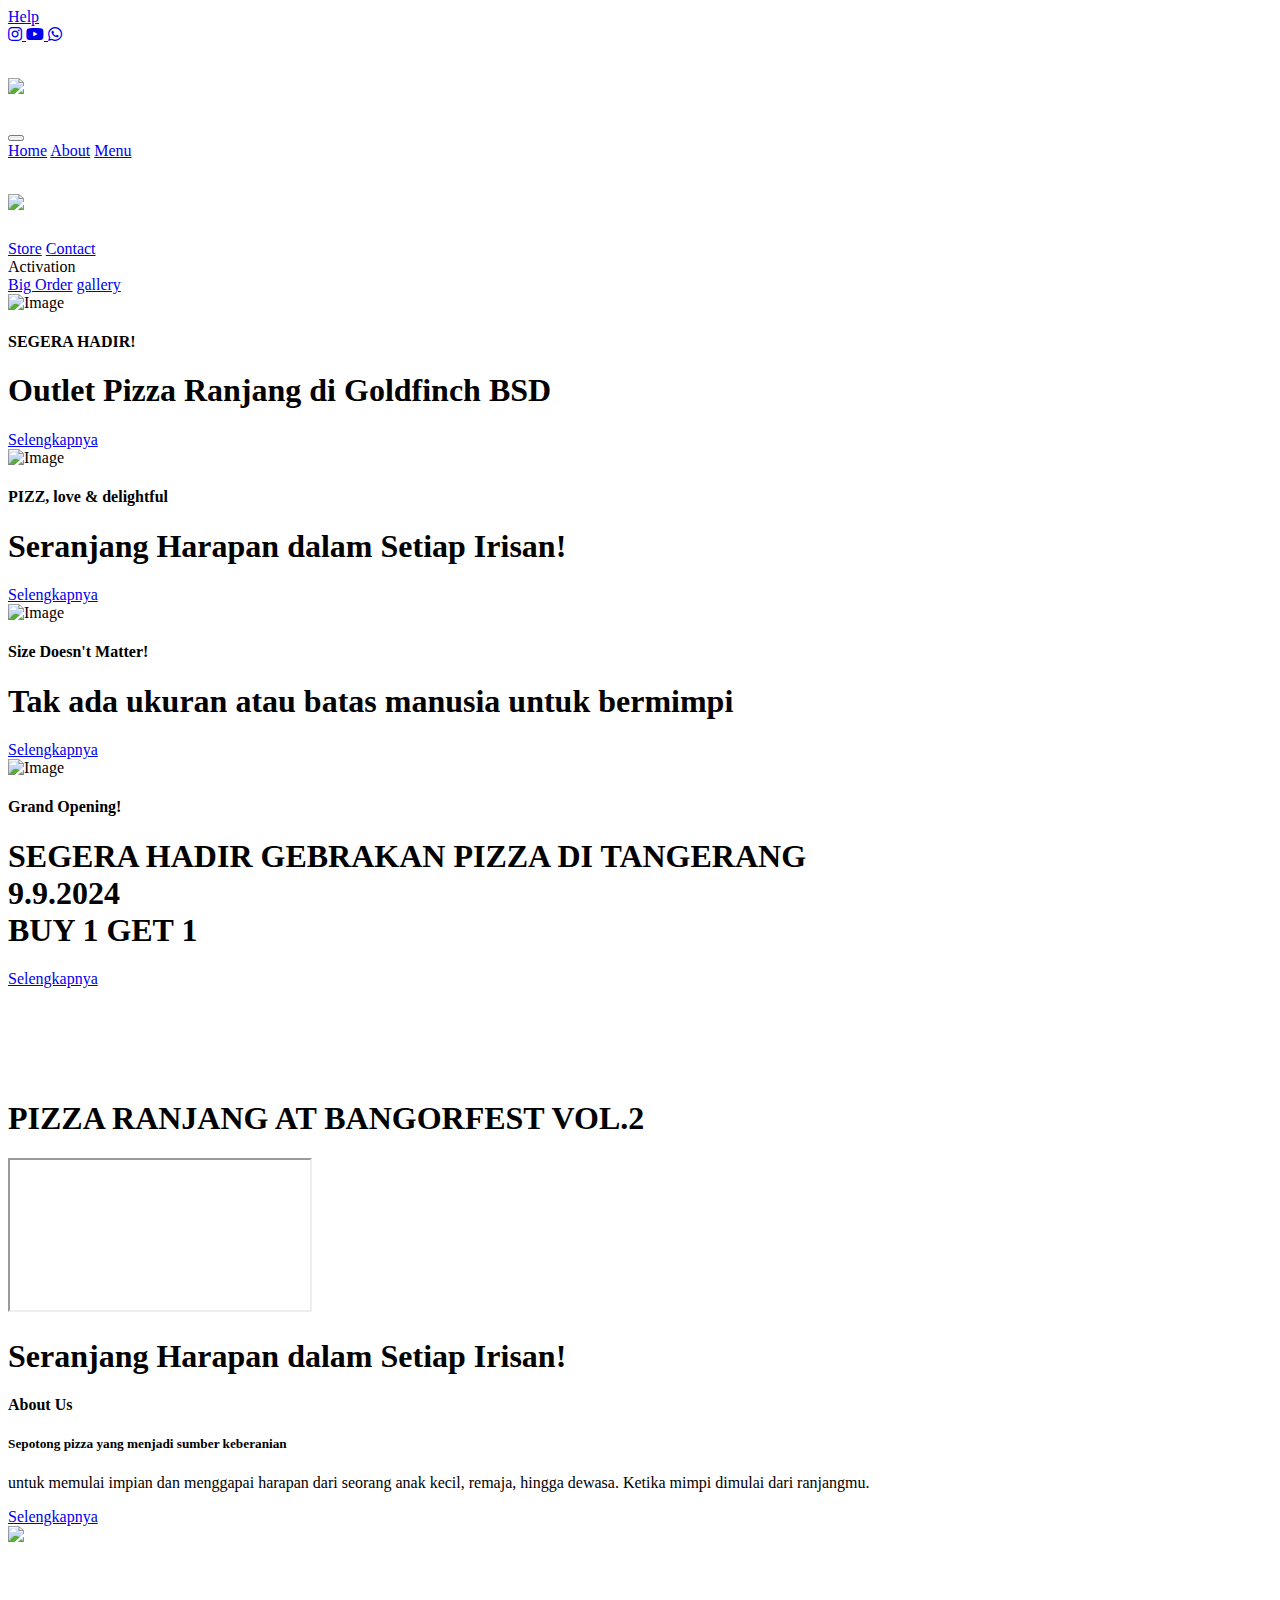
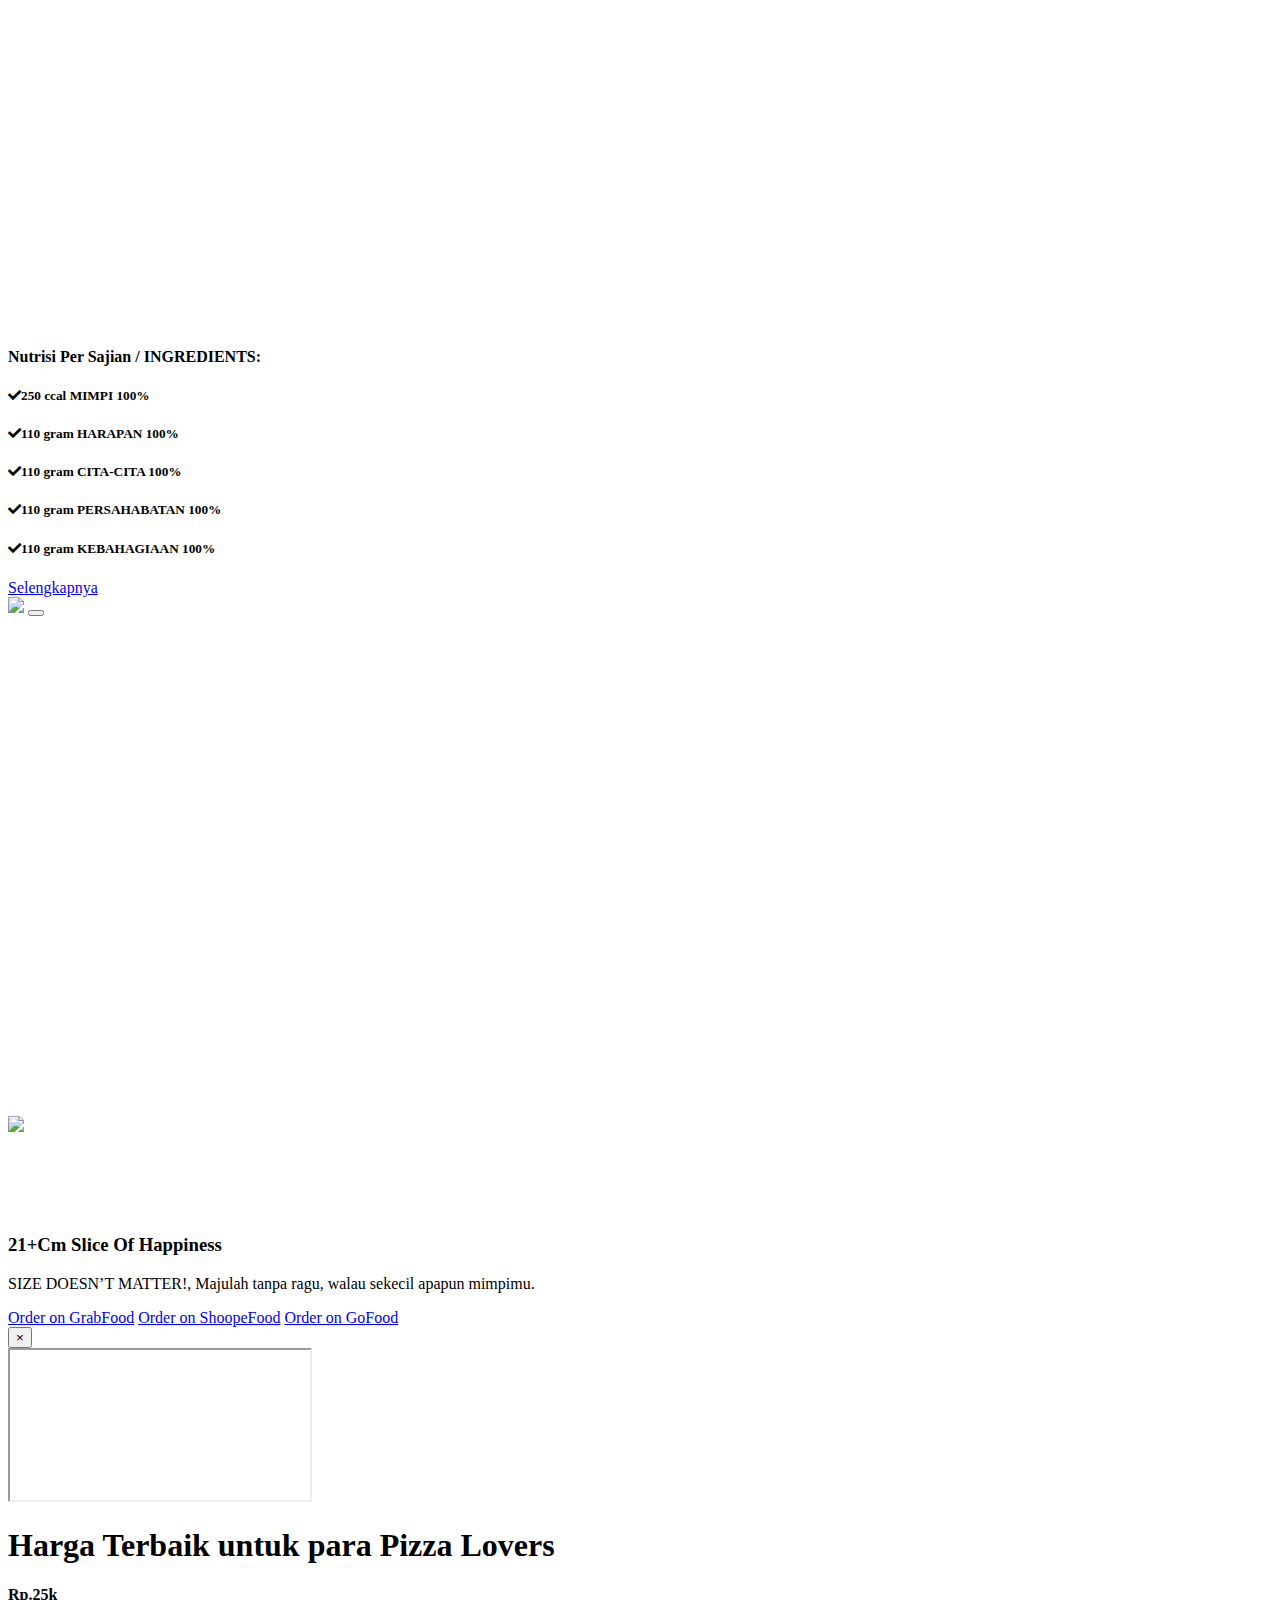
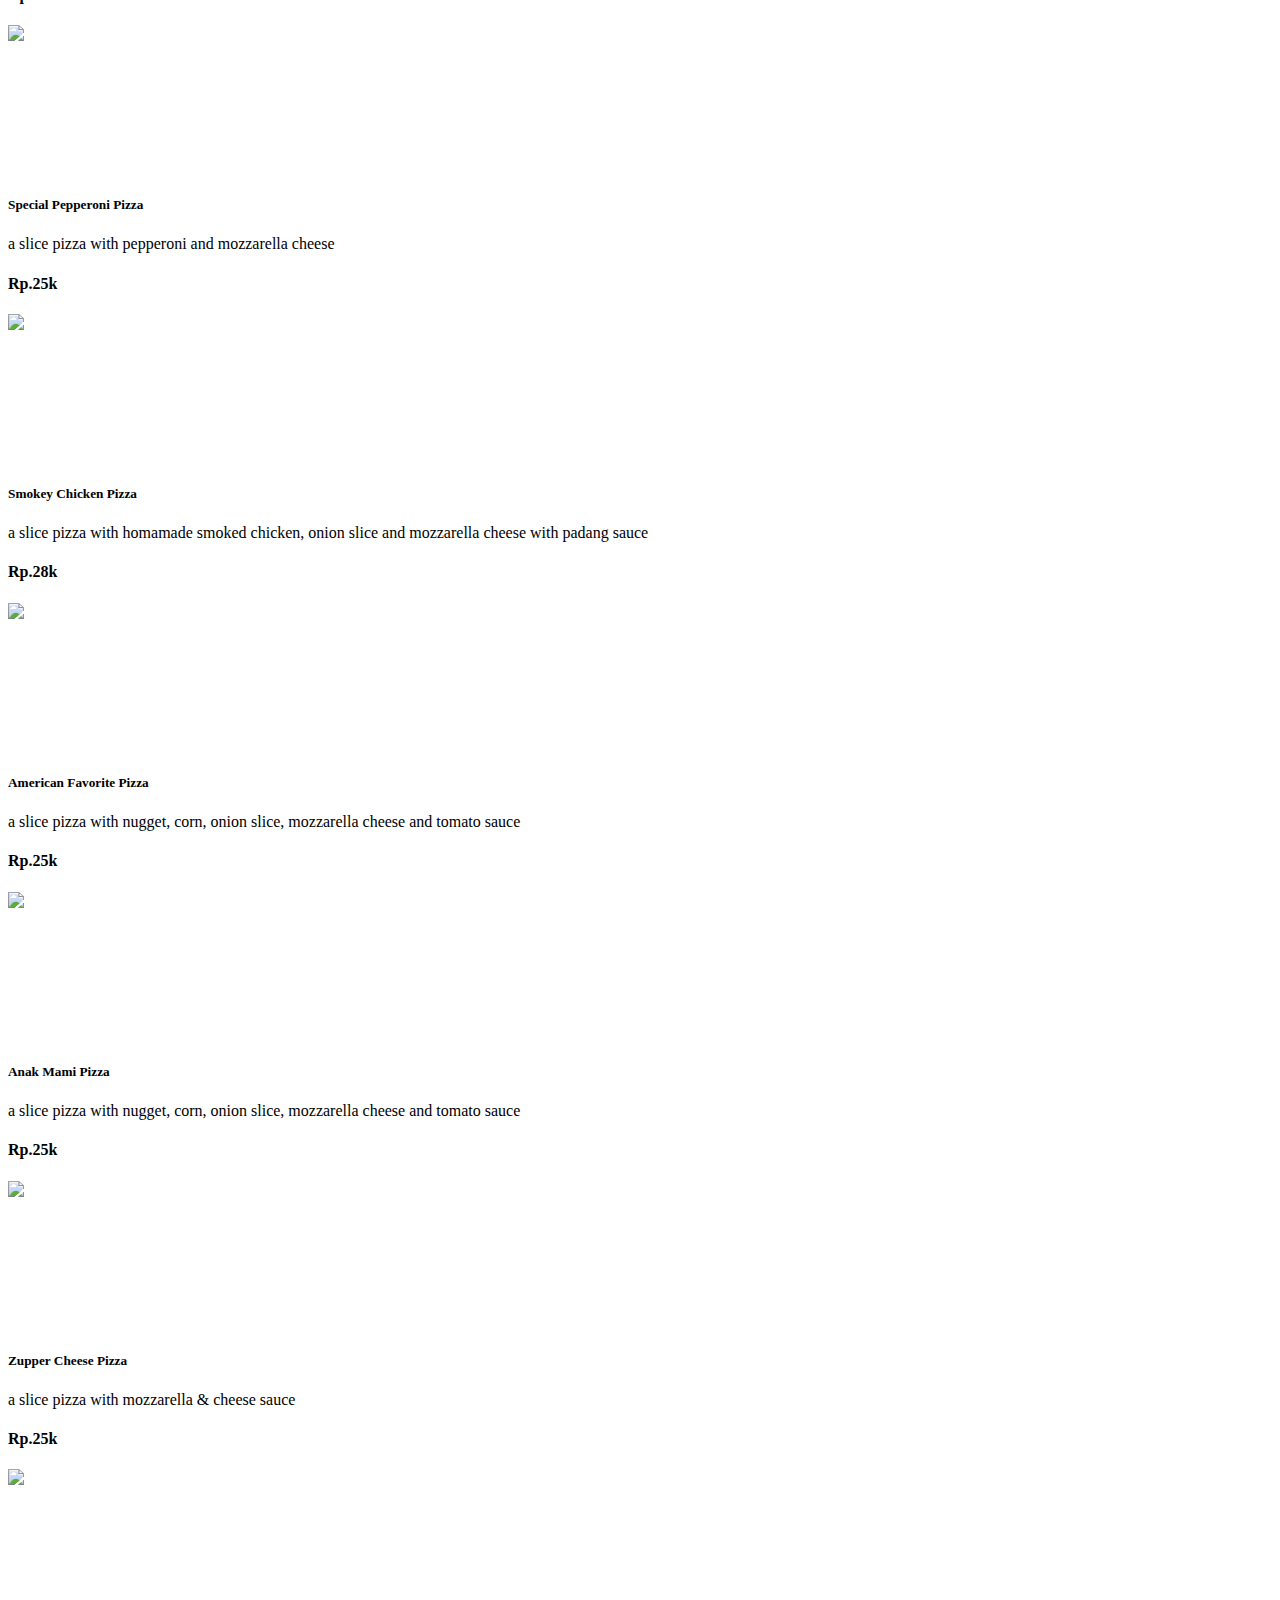
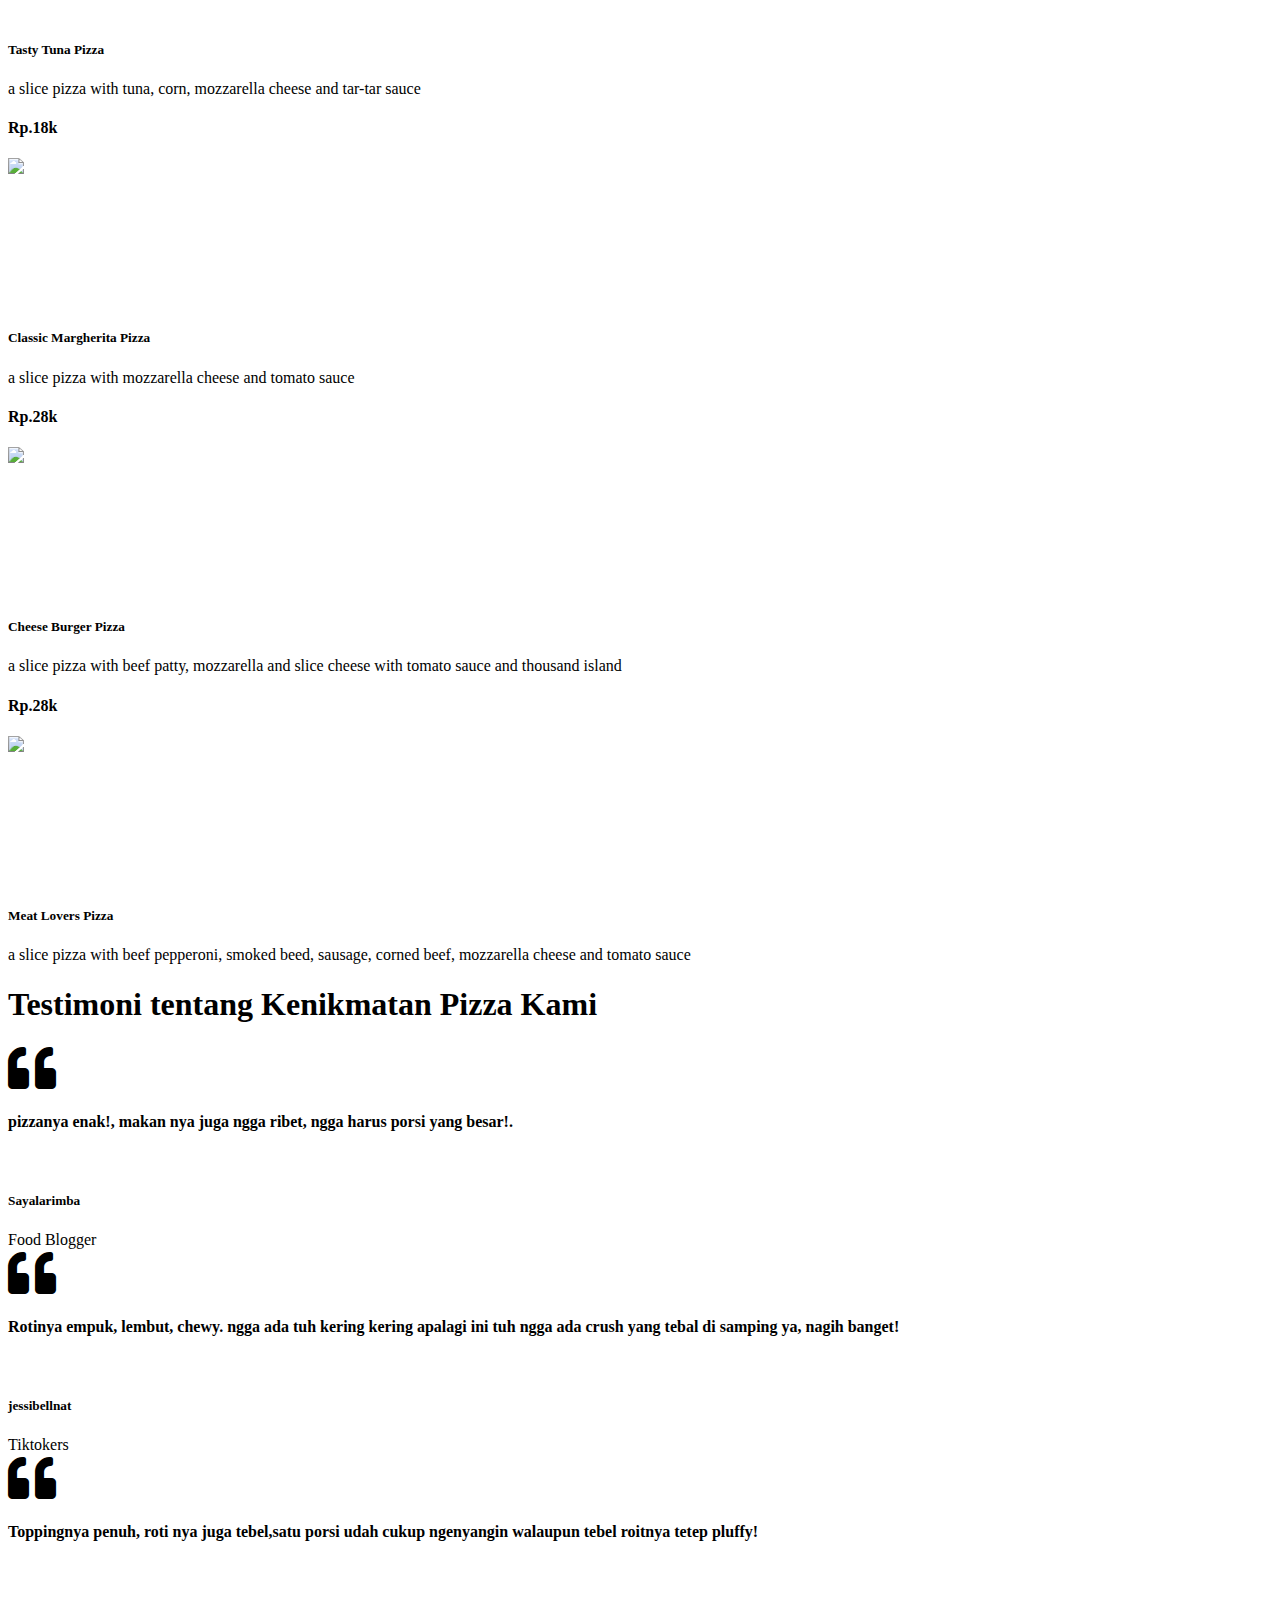
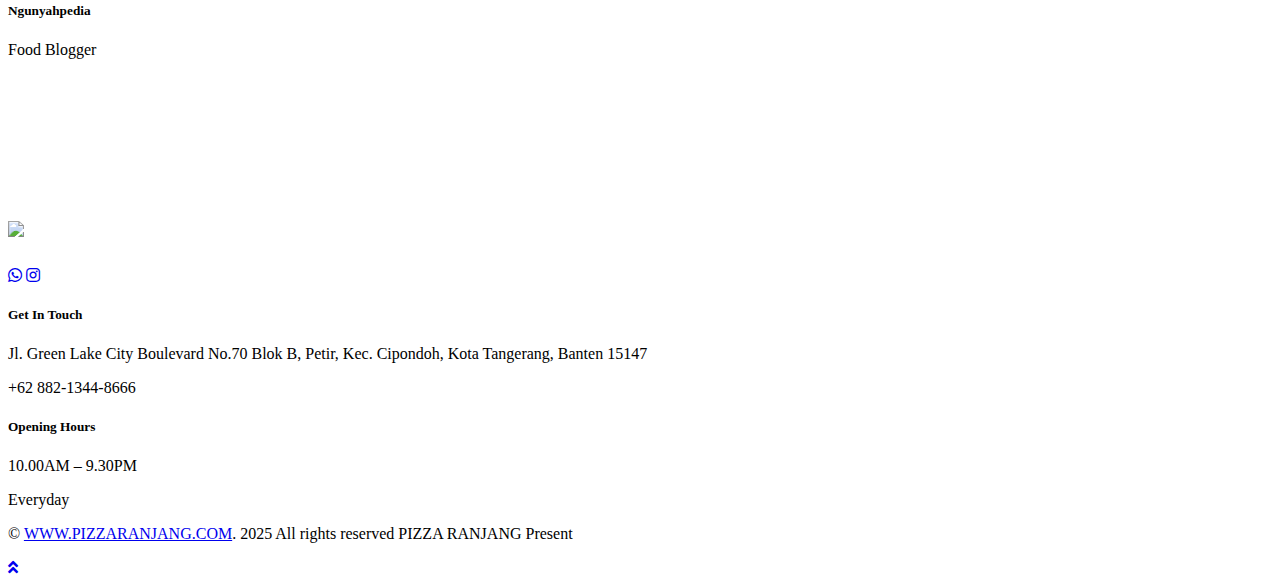
==== commit 324623db: "ubah index pizza ranjang 2" ====
--- a/resources/views/pages/front/index.html
+++ b/resources/views/pages/front/index.html
@@ -1009,7 +1009,7 @@
                     </div>
                     <div class="col-12">
                         <p class="m-0">
-                            &copy; <a href="#">WWW.PIZZARANJANG.COM</a>. 2024
+                            &copy; <a href="#">WWW.PIZZARANJANG.COM</a>. 2025
                             All rights reserved PIZZA RANJANG Present
                         </p>
                     </div>
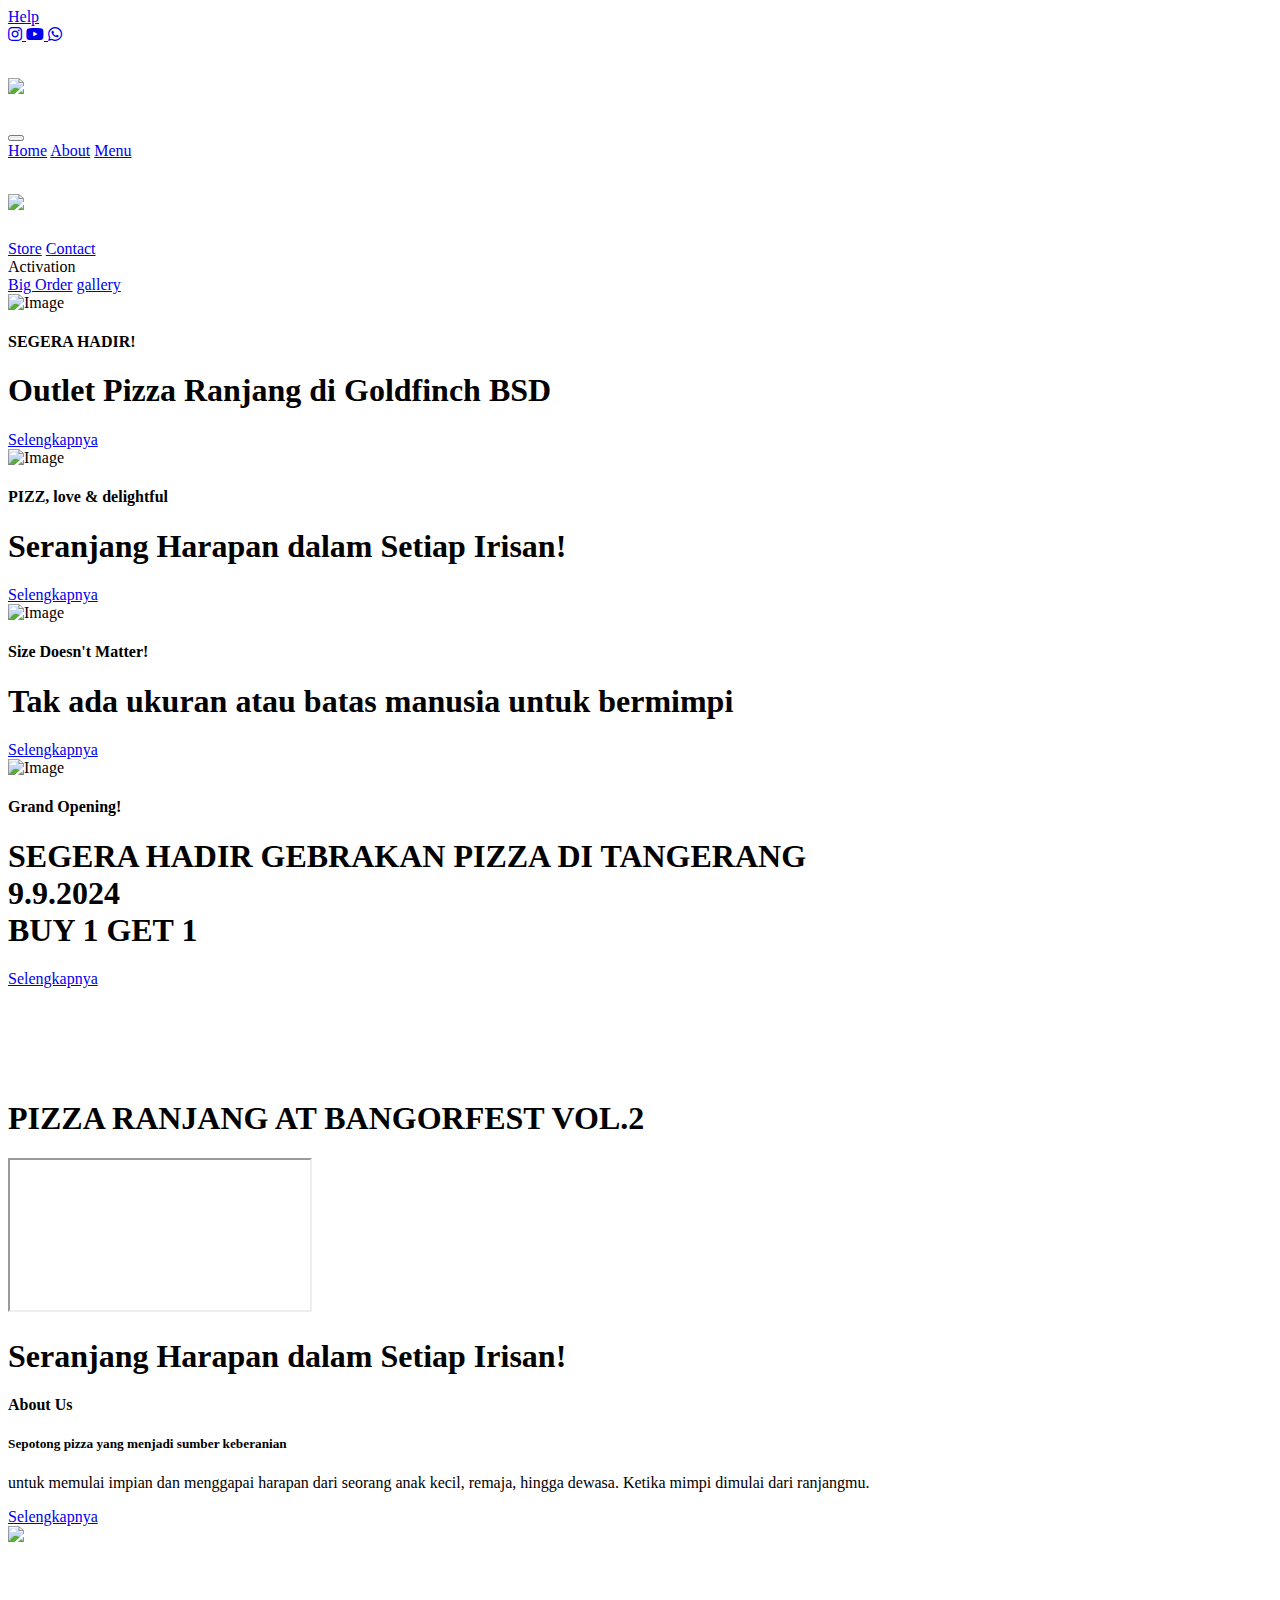
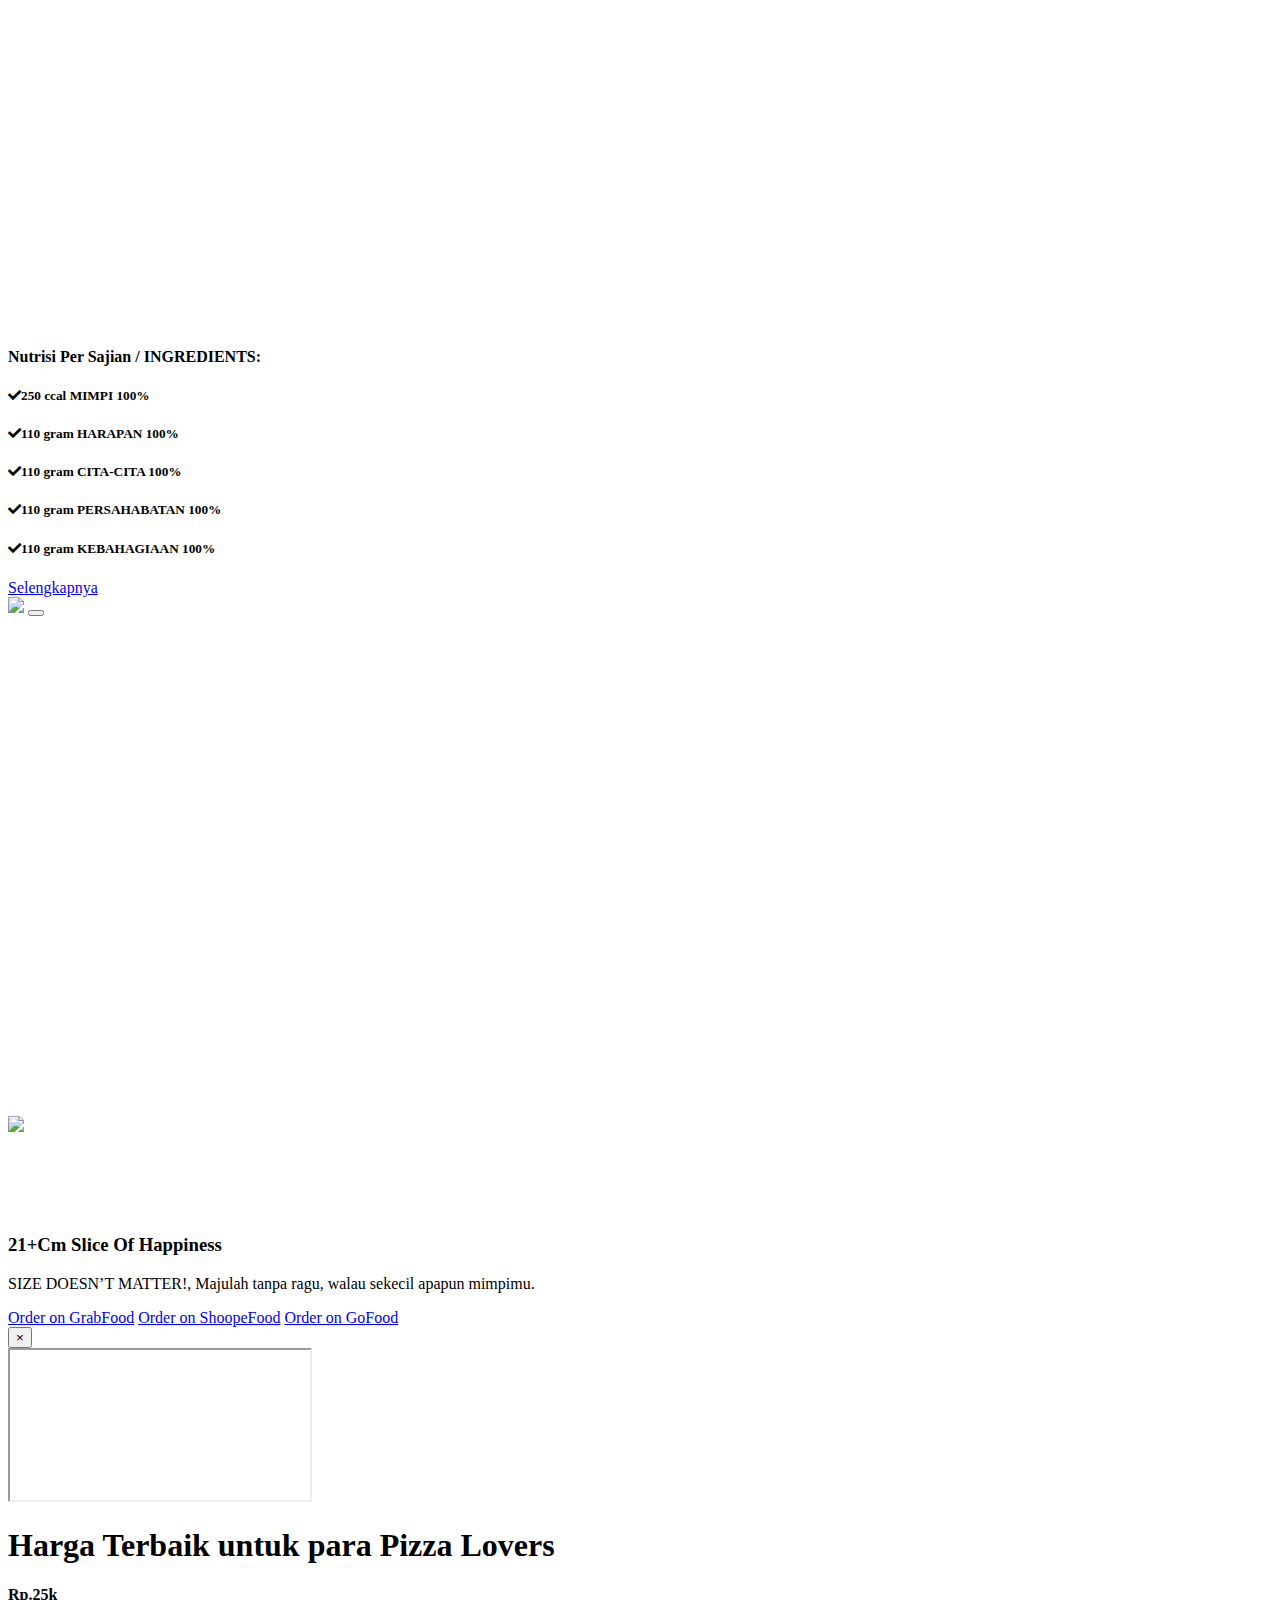
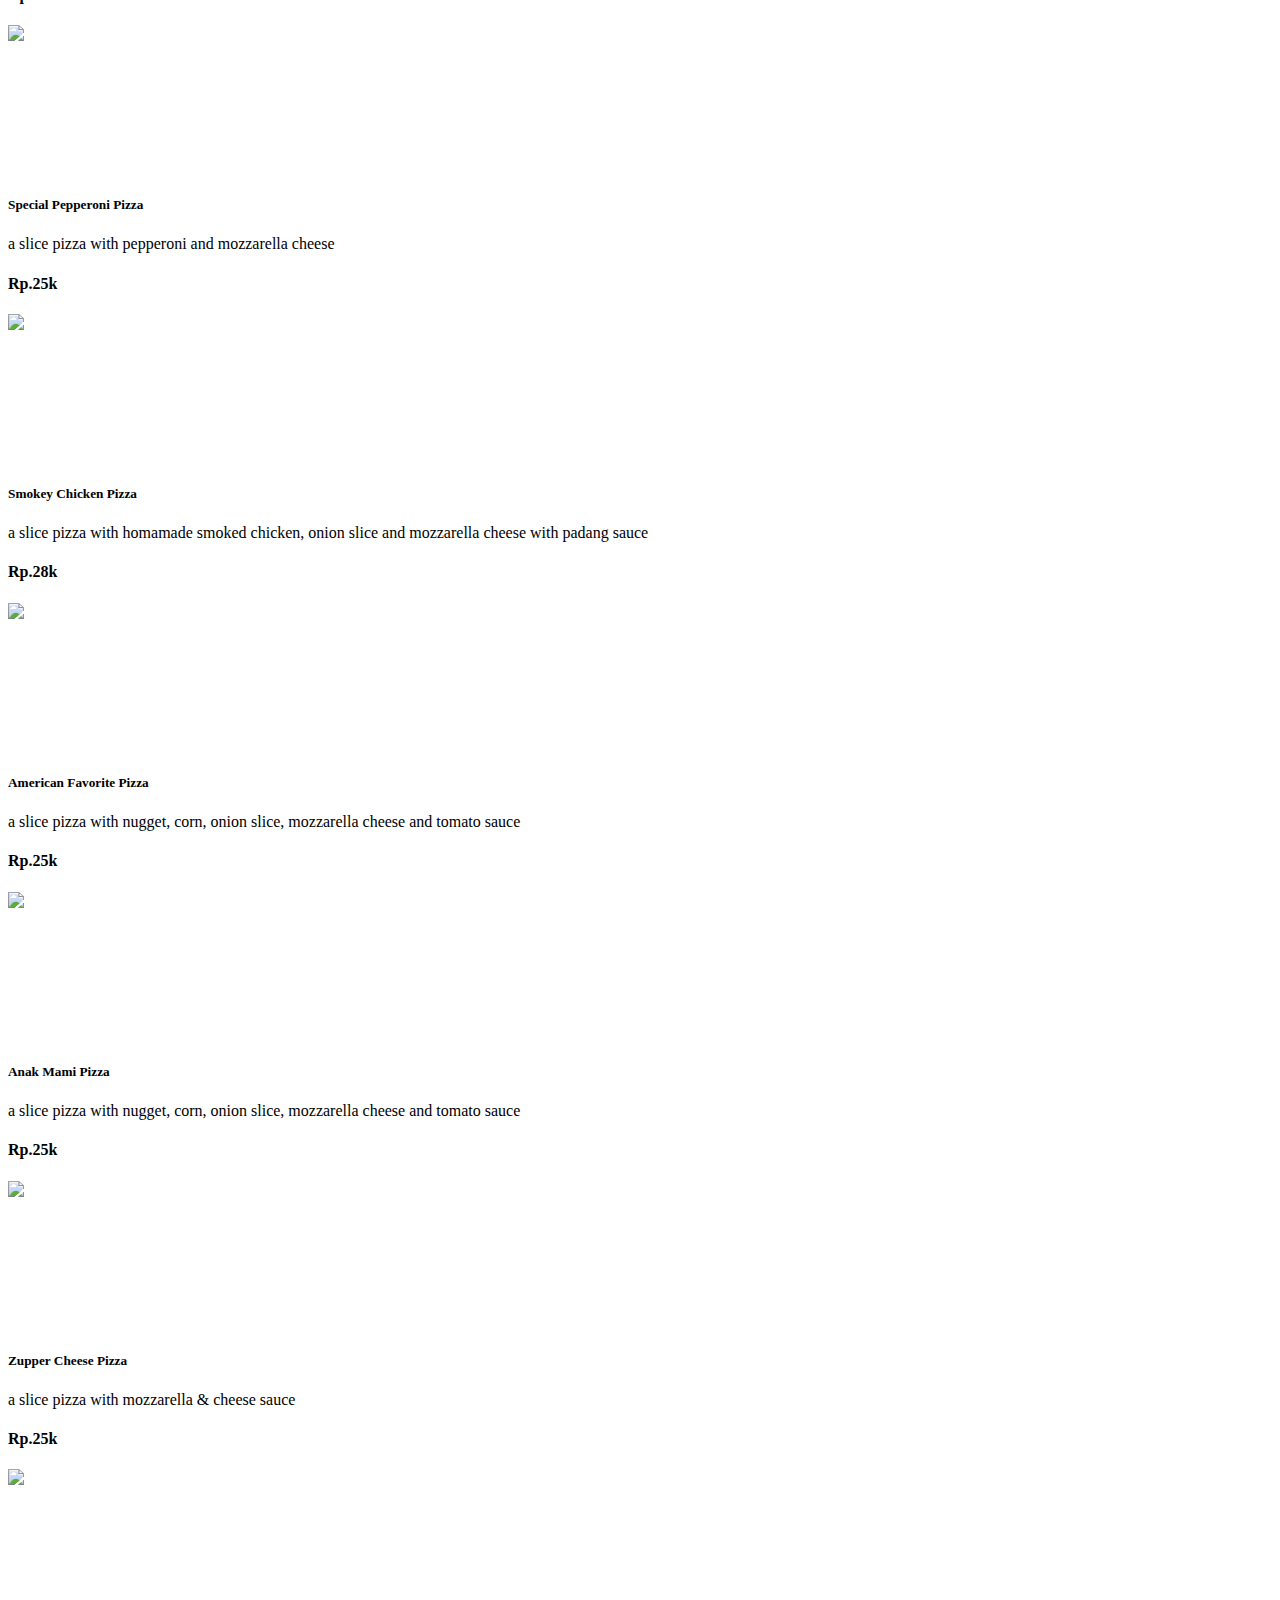
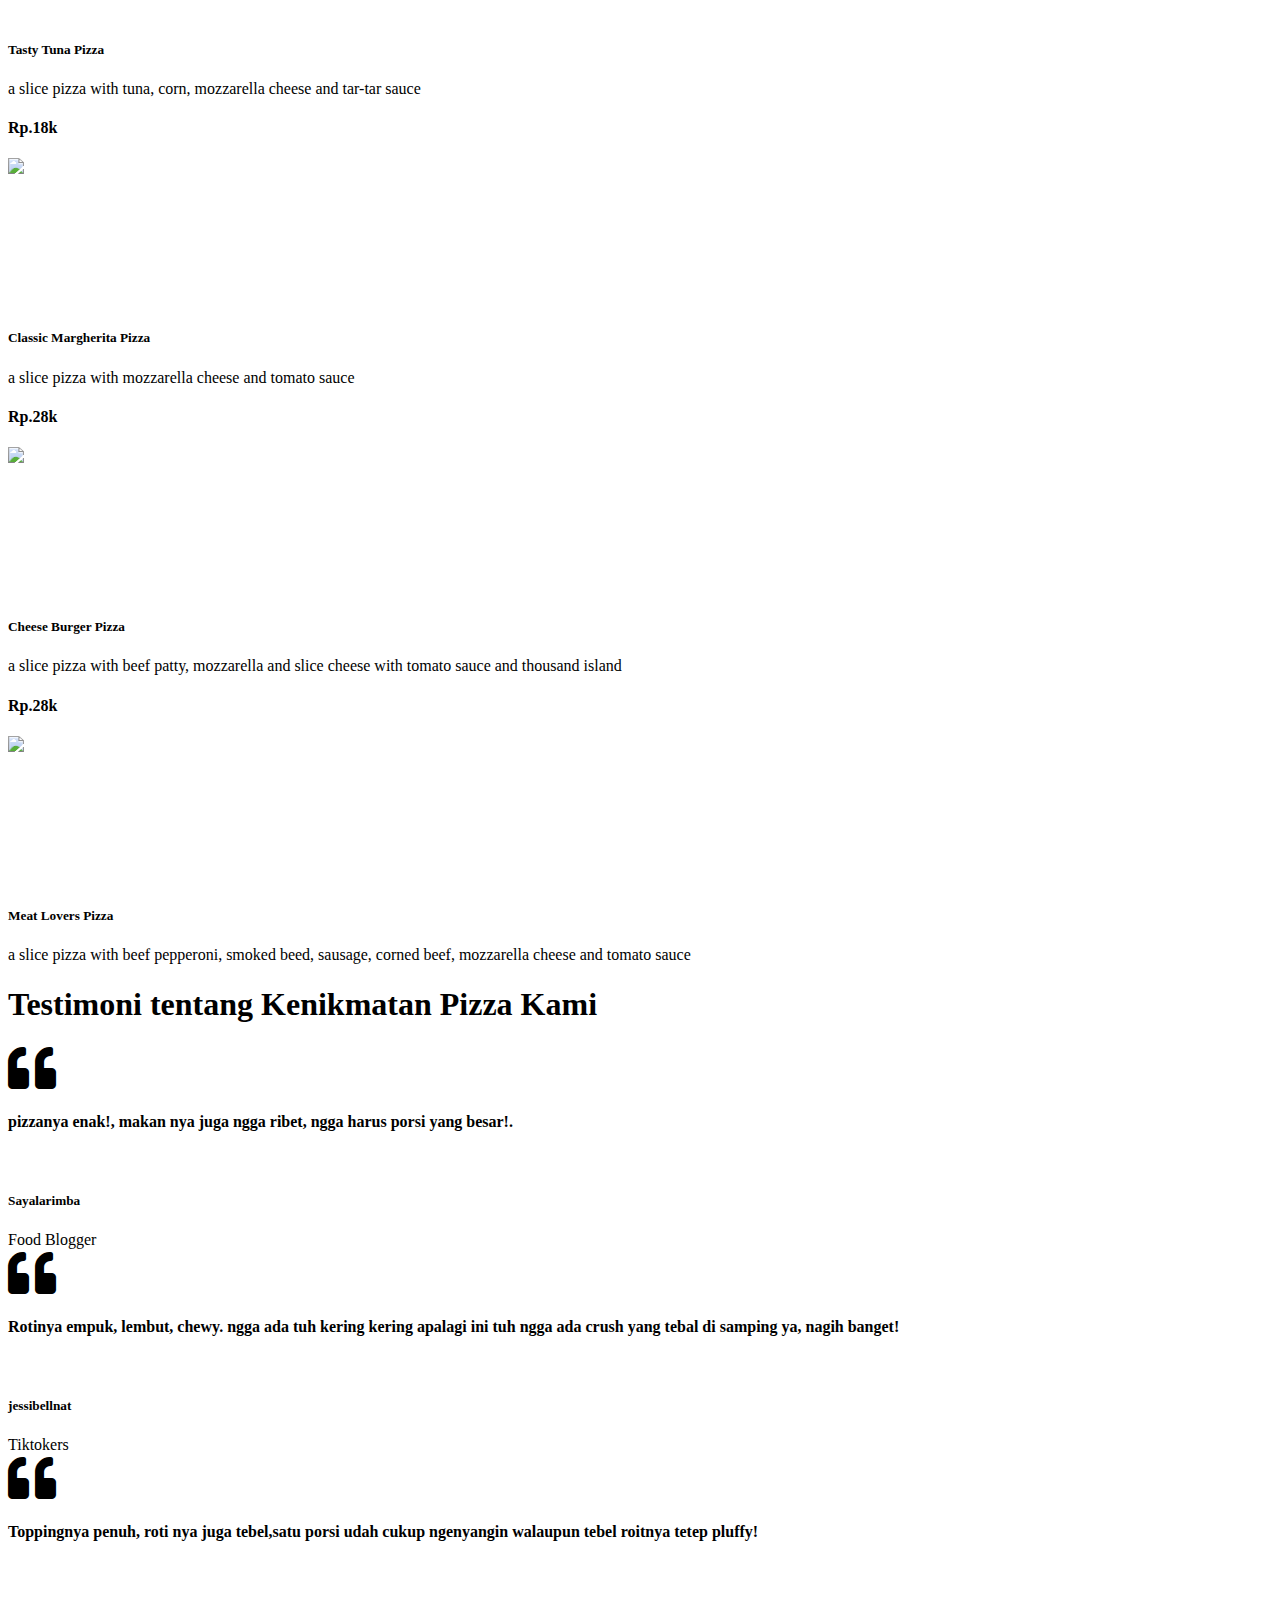
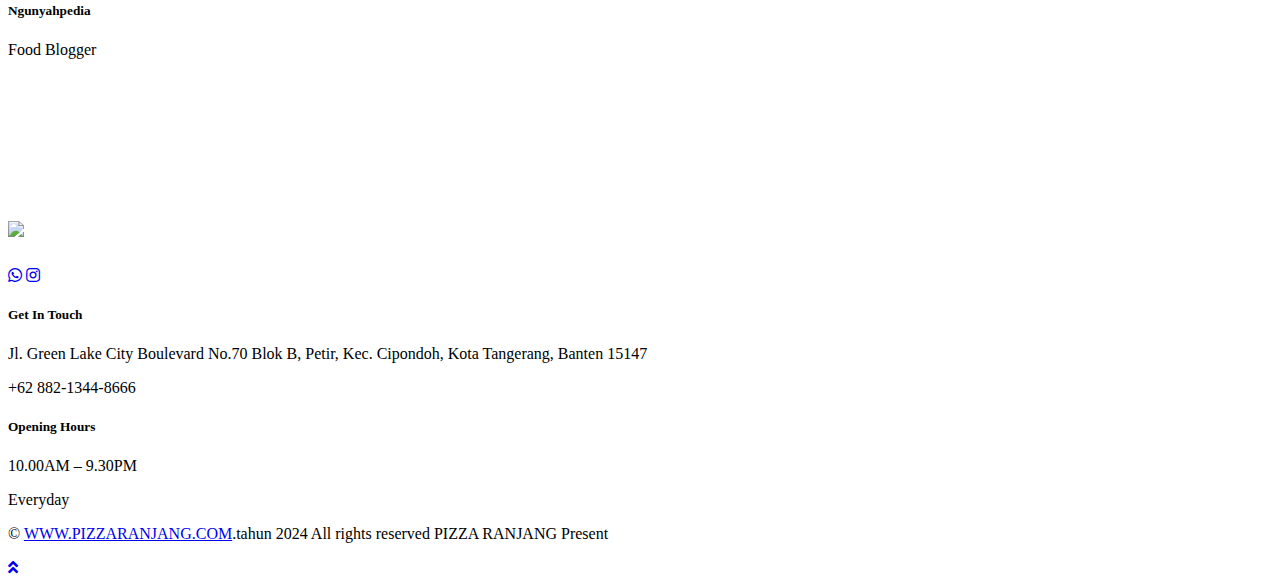
==== commit 136eceb9: "coba tambah dan modif" ====
--- a/resources/views/pages/front/index.html
+++ b/resources/views/pages/front/index.html
@@ -1009,8 +1009,8 @@
                     </div>
                     <div class="col-12">
                         <p class="m-0">
-                            &copy; <a href="#">WWW.PIZZARANJANG.COM</a>. 2025
-                            All rights reserved PIZZA RANJANG Present
+                            &copy; <a href="#">WWW.PIZZARANJANG.COM</a>.tahun
+                            2024 All rights reserved PIZZA RANJANG Present
                         </p>
                     </div>
                 </div>
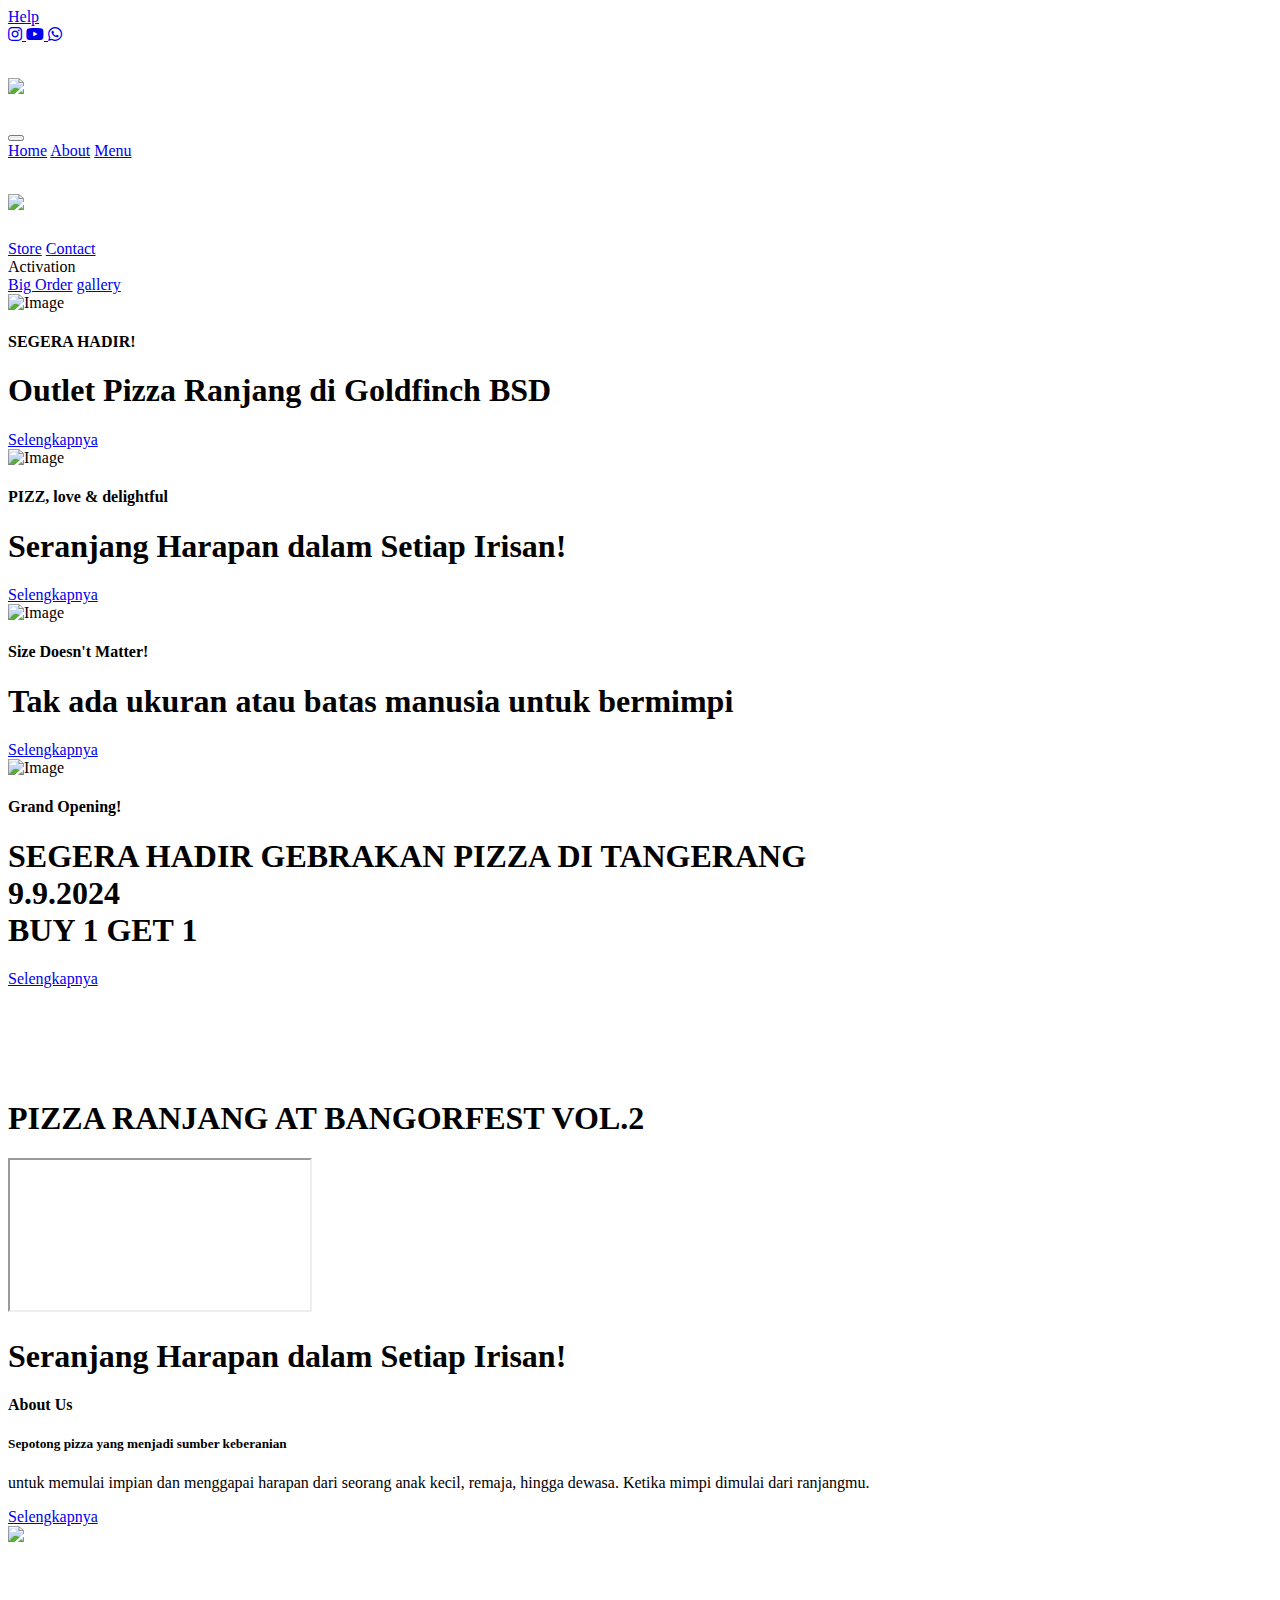
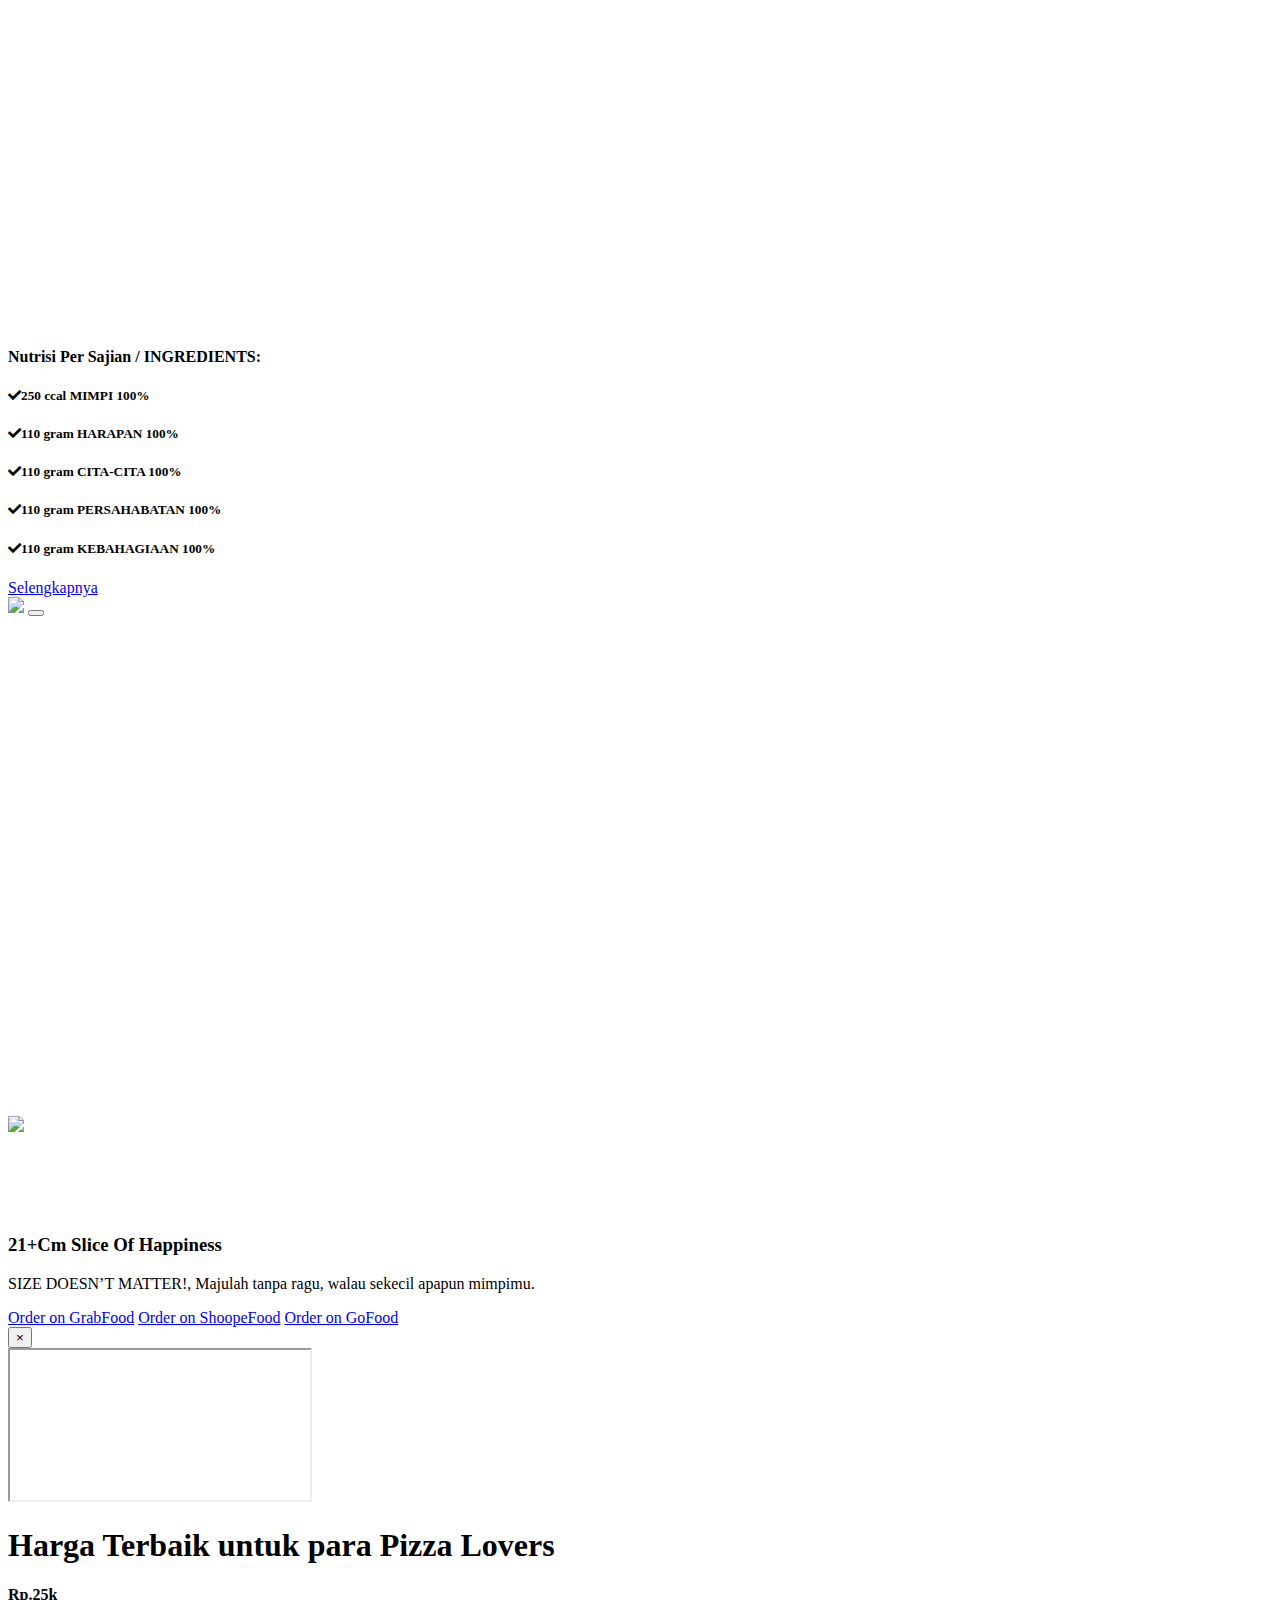
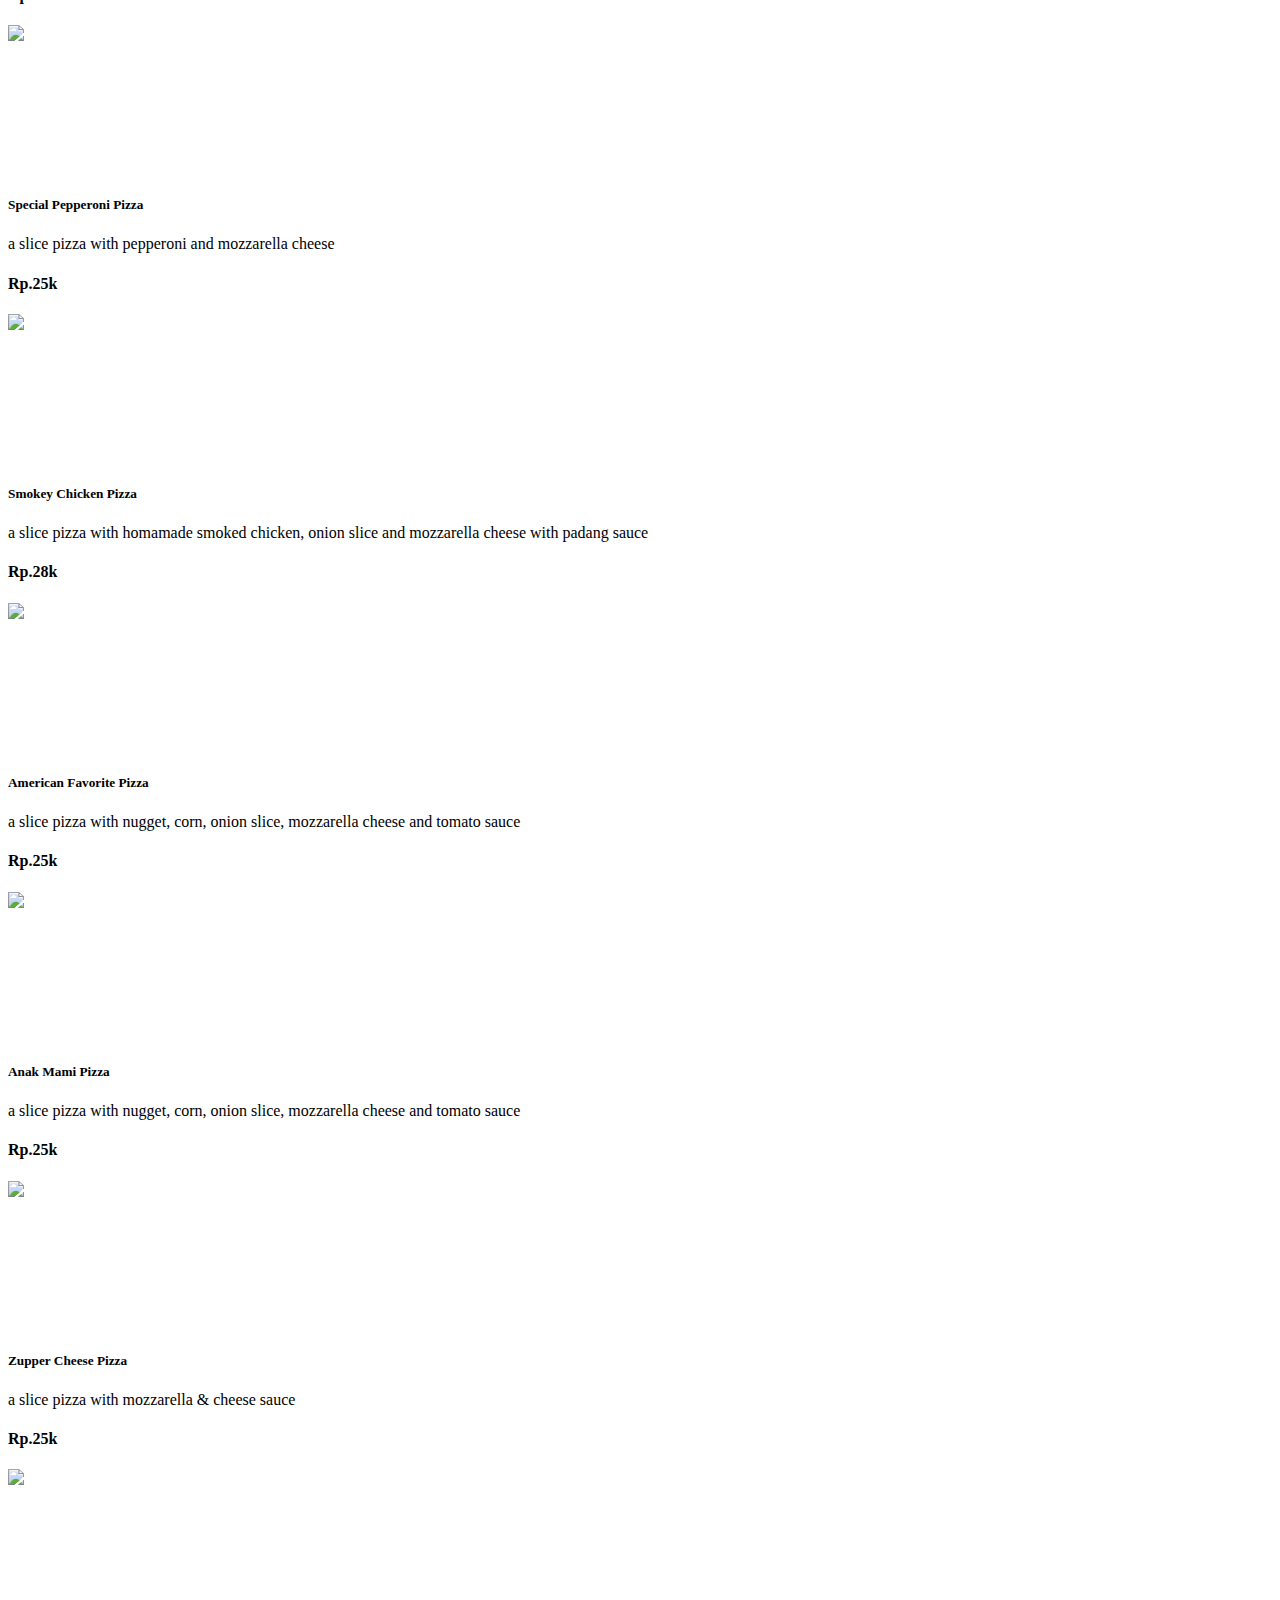
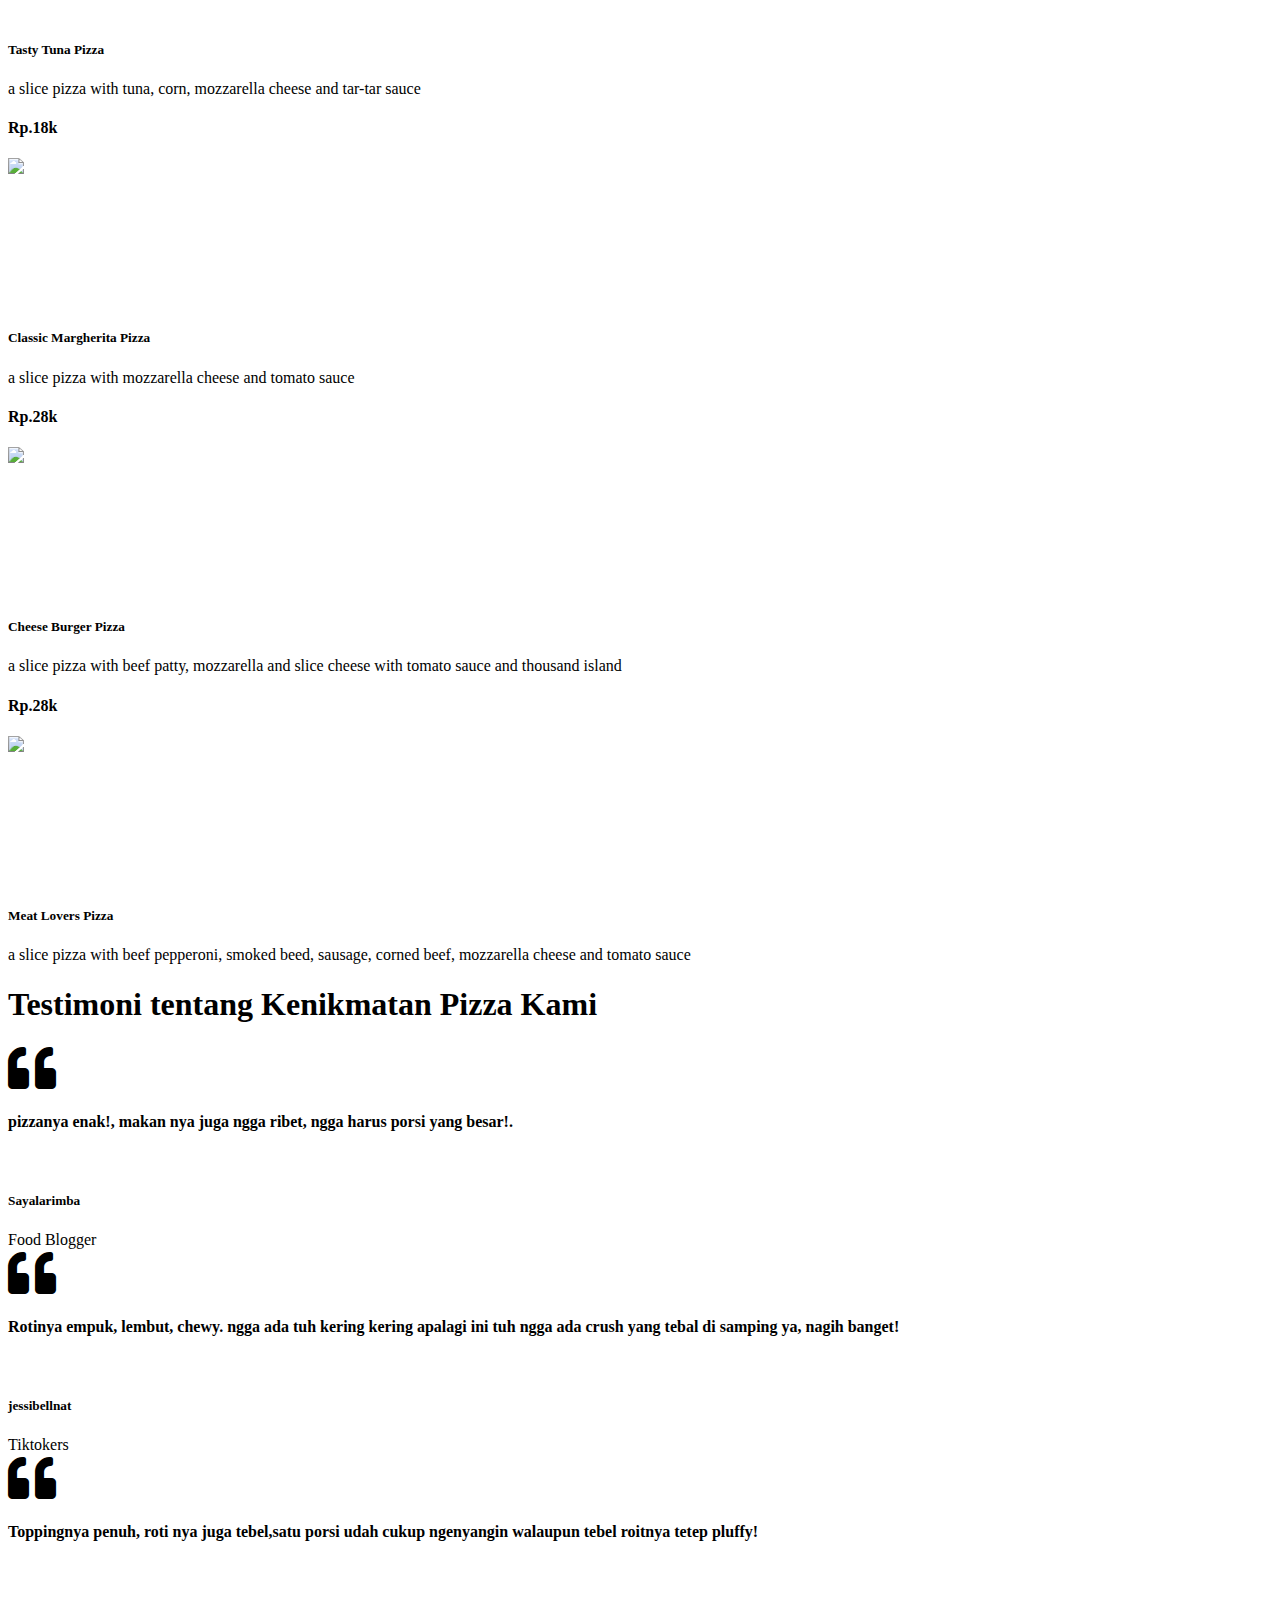
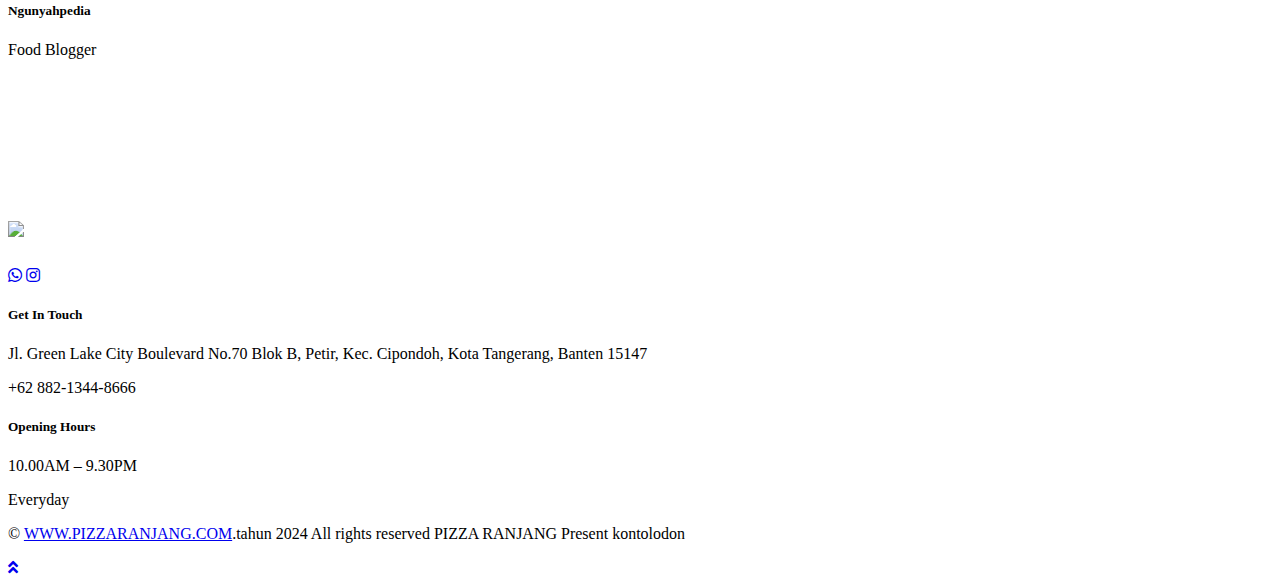
==== commit e3eefcce: "kontolodon" ====
--- a/resources/views/pages/front/index.html
+++ b/resources/views/pages/front/index.html
@@ -1011,6 +1011,7 @@
                         <p class="m-0">
                             &copy; <a href="#">WWW.PIZZARANJANG.COM</a>.tahun
                             2024 All rights reserved PIZZA RANJANG Present
+                            kontolodon
                         </p>
                     </div>
                 </div>
